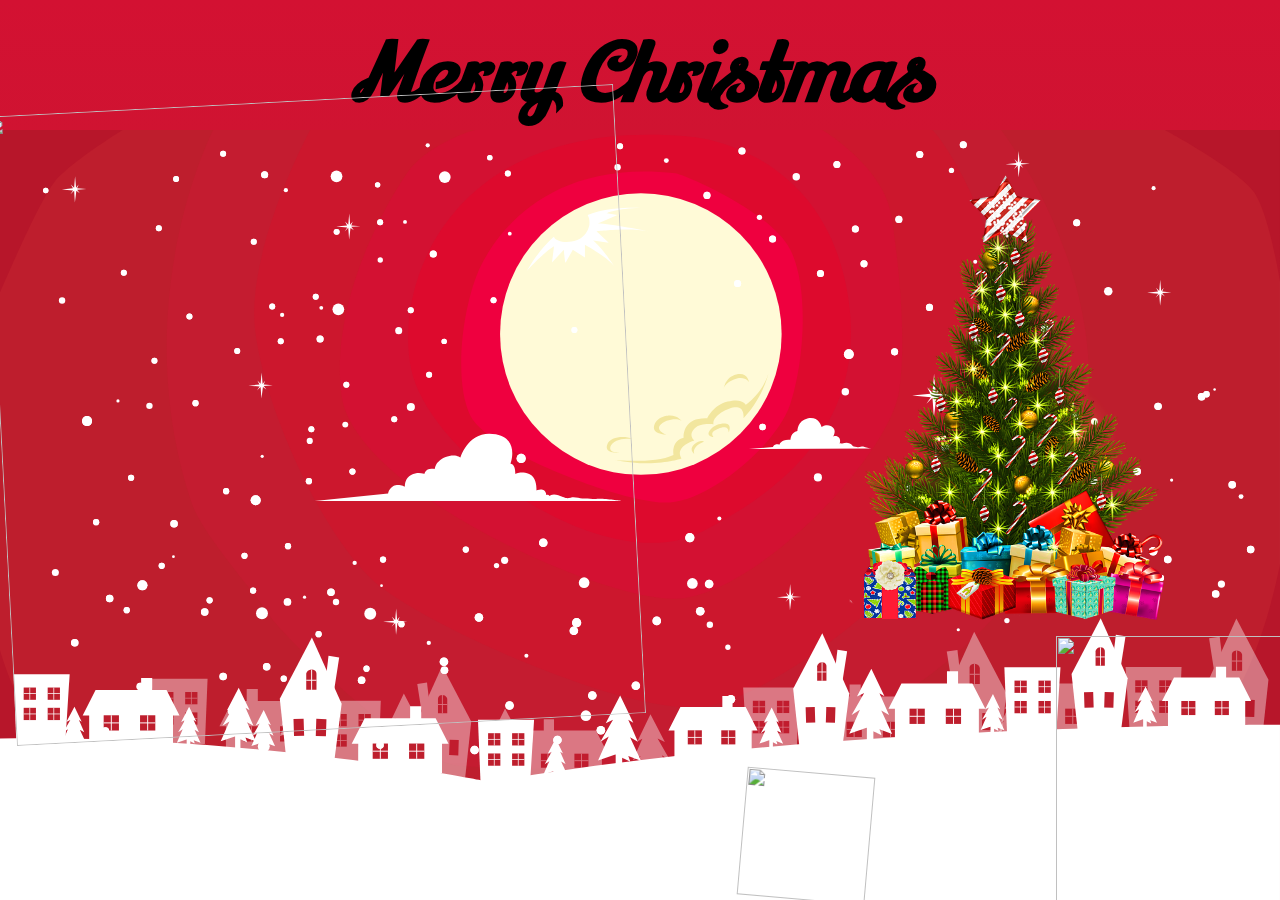
==== godjul.html @ 161b5fce "JUL(André)" ====
<!DOCTYPE <!DOCTYPE html>
<html>
<head>
    <meta charset="utf-8" />
    <meta http-equiv="X-UA-Compatible" content="IE=edge">
    <title>GOD JUL</title>
    <meta name="viewport" content="width=device-width, initial-scale=1">
    <link rel="stylesheet" type="text/css" media="screen" href="main.css" />
    <script src="main.js"></script>
    <link rel="stylesheet" href="./JULstyle.css">
    
</head>
<body>
    <section>
        <div class="box">
            <div class="tree tree_1"></div>
            <div class="snow"></div>
            <h1>Merry Christmas</h1>
            <img src="https://codecademy-content.s3.amazonaws.com/courses/web-beginner-en-9xjis/images/snowman.png" id="snowman">
            <img src="http://creativecollective.studio/code-examples/Christmas/res/snowmen-2.png" class="img-responsive snowmen">
            <img src="http://creativecollective.studio/code-examples/Christmas/res/large_reindeer-pulling-sleigh.png" class="img-responsive sleigh">
            <div class="santa"></div>





            <div class="container-svg">

                <?xml version="1.0" encoding="utf-8"?>
                <svg version="1.1" xmlns="http://www.w3.org/2000/svg" xmlns:xlink="http://www.w3.org/1999/xlink" x="0px" y="0px"
                     viewBox="0 0 1200 800" style="enable-background:new 0 0 1200 800;" xml:space="preserve">
                <style type="text/css">
                    .st0{fill:#BE1E2D;}
                    .st1{fill:#C41C30;}
                    .st2{fill:#CC172D;}
                    .st3{fill:#D31132;}
                    .st4{fill:#DD0A2D;}
                    .st5{fill:#EF003F;}
                    .st6{fill:#FFFFFF;}
                    .st7{opacity:0.4;}
                    .st8{opacity:0.4;fill:#FFFFFF;}
                    .st9{fill:#FFFAD7;}
                    .st10{fill:#F2E69E;}
                    .st11{fill:#B7162A;}
                    .st12{fill:#1A4D89;}
                    .st13{fill:#231F20;}
                    .st14{font-family:'MountainsofChristmas-Regular';}
                    .st15{font-size:75.9231px;}
                    .st16{fill:#4B4B4B;}
                </style>
                <g id="BACKGROUND">
                    <g>
                        <rect x="-851.1" class="st0" width="800" height="800"/>
                        <path class="st1" d="M-112.4,0c0,0,54.8,63.3,61.3,116.2l0.2,130.9c0,0-14.3,185.7-145,275.8s-379.5,76.9-424.9,73.1
                            c-45.4-3.7-168-124.5-179.1-143c-11.1-18.5-51.2-110.6-51.2-110.6V0H-112.4z"/>
                        <path class="st2" d="M-176.9,0c3.3,0,70.8,90.3,63.3,190.4c-7.5,100.1-75.6,197.4-91.8,226s-111.7,105.8-177.2,122.7
                            s-259.1-70.3-310.8-110.7C-745,388-802.8,262.2-811.4,187.1S-759.8,0-759.8,0H-176.9z"/>
                        <path class="st3" d="M-215.1,81.9c0,0,16.3,98.4,7.2,161.8s-137.3,194.8-210.5,195.8c-73.1,1-301.1-103.2-312.4-190.6
                            c-11.2-87.4,41.7-180,61.2-208.2S-606.1,0-606.1,0H-280C-280,0-221.1,35.2-215.1,81.9z"/>
                        <path class="st4" d="M-404,10.2c0,0,113.8,7.3,143.9,129.6C-230,262-302.8,335-393.5,380.7c-90.8,45.6-255-71.2-272-152.7
                            C-682.6,146.5-626.6-10.5-404,10.2z"/>
                        <path class="st5" d="M-417.8,44.5c7,0.8,88.8,35.1,107.5,71.2c18.7,36.1,12.7,108.7,0,145.7c-12.7,37-73.1,88.8-112.5,91.7
                            c-39.5,2.9-170-47.4-187-80.9c-16.9-33.5-7.3-106.8,9.9-141.4C-582.7,96.3-532.5,31.4-417.8,44.5z"/>
                        <circle class="st6" cx="-783.1" cy="56.4" r="2"/>
                        <circle class="st6" cx="-735.6" cy="43.4" r="5.5"/>
                        <circle class="st6" cx="-697.1" cy="51.4" r="2.5"/>
                        <circle class="st6" cx="-671.3" cy="86.2" r="1.8"/>
                        <circle class="st6" cx="-644.8" cy="116.2" r="3.3"/>
                        <circle class="st6" cx="-786.6" cy="173.4" r="2"/>
                        <circle class="st6" cx="-749.8" cy="166.7" r="1.7"/>
                        <circle class="st6" cx="-694.6" cy="121.9" r="2.5"/>
                        <circle class="st6" cx="-574.9" cy="40.7" r="2.8"/>
                        <circle class="st6" cx="-573.2" cy="97.2" r="1.8"/>
                        <circle class="st6" cx="-677.3" cy="188.1" r="3.3"/>
                        <circle class="st6" cx="-665.8" cy="259.7" r="3.8"/>
                        <circle class="st6" cx="-760.7" cy="291.5" r="2.9"/>
                        <circle class="st6" cx="-727.3" cy="276.2" r="2.8"/>
                        <circle class="st6" cx="-811.4" cy="347.1" r="4.7"/>
                        <circle class="st6" cx="-805.2" cy="305.9" r="1.5"/>
                        <circle class="st6" cx="-718.6" cy="405.9" r="2"/>
                        <circle class="st6" cx="-693.3" cy="427.2" r="1.3"/>
                        <circle class="st6" cx="-805.5" cy="453" r="5.6"/>
                        <circle class="st6" cx="-765.6" cy="438" r="1.5"/>
                        <circle class="st6" cx="-736.1" cy="442.5" r="3"/>
                        <circle class="st6" cx="-585.6" cy="408.4" r="2.5"/>
                        <circle class="st6" cx="-578" cy="403.4" r="3.4"/>
                        <circle class="st6" cx="-602.1" cy="457" r="4"/>
                        <circle class="st6" cx="-557.5" cy="492.9" r="1.9"/>
                        <ellipse class="st6" cx="-651.1" cy="370.7" rx="0" ry="2.3"/>
                        <circle class="st6" cx="-649.1" cy="480.9" r="2"/>
                        <circle class="st6" cx="-404.3" cy="382.2" r="4.3"/>
                        <circle class="st6" cx="-376.7" cy="364.3" r="1.9"/>
                        <circle class="st6" cx="-385.6" cy="463.9" r="3"/>
                        <circle class="st6" cx="-368.6" cy="484.9" r="2.5"/>
                        <circle class="st6" cx="-503.5" cy="424.4" r="5"/>
                        <circle class="st6" cx="-199.2" cy="335.8" r="3.4"/>
                        <circle class="st6" cx="-225.1" cy="413.4" r="3"/>
                        <circle class="st6" cx="-193.3" cy="426.1" r="1.7"/>
                        <ellipse class="st6" cx="-168.5" cy="456.7" rx="0" ry="0.8"/>
                        <circle class="st6" cx="-284.3" cy="325.7" r="3.8"/>
                        <circle class="st6" cx="-132.1" cy="255.9" r="3.5"/>
                        <circle class="st6" cx="-97.2" cy="284.5" r="4.6"/>
                        <ellipse class="st6" cx="-73.1" cy="334.1" rx="0" ry="1.7"/>
                        <circle class="st6" cx="-112.4" cy="383.4" r="1.2"/>
                        <circle class="st6" cx="-258.6" cy="245.4" r="3.5"/>
                        <circle class="st6" cx="-304.6" cy="43.9" r="3.5"/>
                        <ellipse class="st6" cx="-282.5" cy="47.4" rx="1.9" ry="0"/>
                        <circle class="st6" cx="-159.1" cy="37.9" r="2.5"/>
                        <circle class="st6" cx="-126.5" cy="65.3" r="2.1"/>
                        <circle class="st6" cx="-102.1" cy="84.9" r="2.5"/>
                        <circle class="st6" cx="-113.6" cy="150.4" r="4"/>
                        <circle class="st6" cx="-99" cy="157.2" r="2.8"/>
                        <circle class="st6" cx="-136.7" cy="123.6" r="1.9"/>
                        <ellipse class="st6" cx="-284.3" cy="86.4" rx="0" ry="4"/>
                        <circle class="st6" cx="-472.1" cy="34.9" r="3"/>
                        <circle class="st6" cx="-426.3" cy="28.7" r="2.3"/>
                        <circle class="st6" cx="-355.5" cy="19.7" r="3.3"/>
                        <circle class="st6" cx="-339.1" cy="81.9" r="2.5"/>
                        <circle class="st6" cx="-650.1" cy="14.4" r="2"/>
                        <circle class="st6" cx="-94.9" cy="346.2" r="2.3"/>
                        <circle class="st6" cx="-75.2" cy="420.4" r="4"/>
                        <circle class="st6" cx="-107.1" cy="459.9" r="2.5"/>
                        <circle class="st6" cx="-152.6" cy="468.5" r="1.5"/>
                        <ellipse class="st6" cx="-328.1" cy="512.9" rx="0" ry="1.5"/>
                        <g class="st7">
                            <g>
                                <polygon class="st6" points="-268,531 -254.6,531 -254.6,519.8 -244.2,519.8 -244.2,531 -234.8,531 -201.5,531 -189.4,554.9
                                    -195.4,554.9 -195.4,582.5 -234.8,582.5 -274.1,582.5 -274.1,554.9 -280.2,554.9 				"/>
                            </g>
                            <g>
                                <g>
                                    <rect x="-223.4" y="554.8" class="st0" width="14.3" height="14.3"/>
                                </g>
                                <g>
                                    <rect x="-216.7" y="554.8" class="st6" width="0.9" height="14.3"/>
                                </g>
                                <g>
                                    <rect x="-223.4" y="561.5" class="st6" width="14.3" height="0.9"/>
                                </g>
                            </g>
                            <g>
                                <g>
                                    <rect x="-257.5" y="554.8" class="st0" width="14.3" height="14.3"/>
                                </g>
                                <g>
                                    <rect x="-250.8" y="554.8" class="st6" width="0.9" height="14.3"/>
                                </g>
                                <g>
                                    <rect x="-257.5" y="561.5" class="st6" width="14.3" height="0.9"/>
                                </g>
                            </g>
                        </g>
                        <g class="st7">
                            <g>
                                <polygon class="st6" points="-833.2,522.1 -819.7,522.1 -819.7,510.9 -809.3,510.9 -809.3,522.1 -799.9,522.1 -766.7,522.1
                                    -754.5,546 -760.6,546 -760.6,573.6 -799.9,573.6 -839.3,573.6 -839.3,546 -845.3,546 				"/>
                            </g>
                            <g>
                                <g>
                                    <rect x="-788.6" y="545.8" class="st0" width="14.3" height="14.3"/>
                                </g>
                                <g>
                                    <rect x="-781.9" y="545.8" class="st6" width="0.9" height="14.3"/>
                                </g>
                                <g>
                                    <rect x="-788.6" y="552.5" class="st6" width="14.3" height="0.9"/>
                                </g>
                            </g>
                            <g>
                                <g>
                                    <rect x="-822.6" y="545.8" class="st0" width="14.3" height="14.3"/>
                                </g>
                                <g>
                                    <rect x="-815.9" y="545.8" class="st6" width="0.9" height="14.3"/>
                                </g>
                                <g>
                                    <rect x="-822.6" y="552.5" class="st6" width="14.3" height="0.9"/>
                                </g>
                            </g>
                        </g>
                        <g class="st7">
                            <g>
                                <polygon class="st6" points="-553.7,562.9 -541.3,562.9 -541.3,552.5 -531.7,552.5 -531.7,562.9 -523,562.9 -492.4,562.9
                                    -481.2,584.8 -486.8,584.8 -486.8,610.3 -523,610.3 -559.3,610.3 -559.3,584.8 -564.9,584.8 				"/>
                            </g>
                            <g>
                                <g>
                                    <rect x="-512.6" y="584.7" class="st0" width="13.2" height="13.2"/>
                                </g>
                                <g>
                                    <rect x="-506.4" y="584.7" class="st6" width="0.8" height="13.2"/>
                                </g>
                                <g>
                                    <rect x="-512.6" y="590.9" class="st6" width="13.2" height="0.8"/>
                                </g>
                            </g>
                            <g>
                                <g>
                                    <rect x="-543.9" y="584.7" class="st0" width="13.2" height="13.2"/>
                                </g>
                                <g>
                                    <rect x="-537.8" y="584.7" class="st6" width="0.8" height="13.2"/>
                                </g>
                                <g>
                                    <rect x="-543.9" y="590.9" class="st6" width="13.2" height="0.8"/>
                                </g>
                            </g>
                        </g>
                        <path class="st8" d="M-460.8,608.9l10.2-22l-7.3,4.2l9-20.5l-4.7,2.8l12.3-25.7l13.5,26l-6.8-3.3l11.8,20.7l-7.8-5l10,22.5
                            l-16.2-5.5c0,0-0.1,0-0.3,0.1v14.2c0,0-2.9,2.1-6.1,0v-11.2c-3.5,1.7-7.2,3.5-7.4,3.6c-0.5,0.2,1.7-5.3,1.7-5.3L-460.8,608.9z"/>
                        <path class="st8" d="M-690.5,566.2l10.2-22l-7.3,4.2l9-20.5l-4.7,2.8L-671,505l13.5,26l-6.8-3.3l11.8,20.7l-7.8-5l10,22.5
                            l-16.2-5.5c0,0-0.1,0-0.3,0.1v14.2c0,0-2.9,2.1-6.1,0v-11.2c-3.5,1.7-7.2,3.5-7.4,3.6c-0.5,0.2,1.7-5.3,1.7-5.3L-690.5,566.2z"/>
                        <path class="st8" d="M-97,572.5l8.4-18.1l-6,3.4l7.4-16.9l-3.8,2.3l10.2-21.1l11.1,21.4l-5.6-2.7l9.7,17l-6.5-4.1l8.2,18.5
                            l-13.3-4.5c0,0-0.1,0-0.2,0.1v11.7c0,0-2.4,1.8-5,0v-9.2c-2.9,1.4-5.9,2.9-6.1,2.9c-0.4,0.1,1.4-4.4,1.4-4.4L-97,572.5z"/>
                        <path class="st8" d="M-116.4,575l5.6-12.2l-4.1,2.3l5-11.4l-2.6,1.6l6.8-14.2l7.5,14.4l-3.7-1.8l6.5,11.5l-4.3-2.8l5.5,12.5
                            l-9-3.1c0,0-0.1,0-0.2,0.1v7.9c0,0-1.6,1.2-3.4,0v-6.2c-1.9,0.9-4,1.9-4.1,2c-0.3,0.1,0.9-3,0.9-3L-116.4,575z"/>
                        <path class="st8" d="M-588.2,576.2l5.6-12.2l-4.1,2.3l5-11.4l-2.6,1.6l6.8-14.2l7.5,14.4l-3.7-1.8l6.5,11.5l-4.3-2.8l5.5,12.5
                            l-9-3.1c0,0-0.1,0-0.2,0.1v7.9c0,0-1.6,1.2-3.4,0v-6.2c-1.9,0.9-4,1.9-4.1,2c-0.3,0.1,0.9-3,0.9-3L-588.2,576.2z"/>
                        <path class="st8" d="M-385.8,610.3l5.6-12.2l-4.1,2.3l5-11.4l-2.6,1.6l6.8-14.2l7.5,14.4l-3.7-1.8l6.5,11.5l-4.3-2.8l5.5,12.5
                            l-9-3.1c0,0-0.1,0-0.2,0.1v7.9c0,0-1.6,1.2-3.4,0v-6.2c-1.9,0.9-4,1.9-4.1,2c-0.3,0.1,0.9-3,0.9-3L-385.8,610.3z"/>
                        <path class="st8" d="M-796,562.9l5.6-12.2l-4.1,2.3l5-11.4l-2.6,1.6l6.8-14.2l7.5,14.4l-3.7-1.8l6.5,11.5l-4.3-2.8l5.5,12.5
                            l-9-3.1c0,0-0.1,0-0.2,0.1v7.9c0,0-1.6,1.2-3.4,0v-6.2c-1.9,0.9-4,1.9-4.1,2c-0.3,0.1,0.9-3,0.9-3L-796,562.9z"/>
                        <g class="st7">
                            <g>
                                <polygon class="st6" points="-114.1,587.1 -107.7,527.8 -137.8,470.4 -165.8,532.4 -158.8,587.1 				"/>
                            </g>
                            <g>
                                <polygon class="st6" points="-151.5,504.4 -153.4,487.4 -163.5,489 -158.6,519.9 -151.5,513.4 				"/>
                            </g>
                            <g>
                
                                    <rect x="-130.3" y="546.6" transform="matrix(-0.9995 -3.110370e-002 3.110370e-002 -0.9995 -268.3845 1105.0762)" class="st0" width="9.5" height="16"/>
                            </g>
                            <g>
                
                                    <rect x="-151.2" y="546.6" transform="matrix(0.9995 -3.110075e-002 3.110075e-002 0.9995 -17.3201 -4.2875)" class="st0" width="9.5" height="16"/>
                            </g>
                            <g>
                                <g>
                                    <path class="st0" d="M-132.5,504.3c0,0-0.8-3.9-5.2-3.9c-4.3,0-4.4,3.9-4.4,3.9v15h9.6V504.3z"/>
                                </g>
                                <g>
                                    <rect x="-138" y="500.3" class="st6" width="0.9" height="19"/>
                                </g>
                                <g>
                                    <rect x="-142.1" y="509.8" class="st6" width="9.6" height="0.9"/>
                                </g>
                            </g>
                        </g>
                        <g class="st7">
                            <g>
                                <polygon class="st6" points="-609.5,598 -603.7,544.2 -631,492.1 -656.3,548.4 -650,598 				"/>
                            </g>
                            <g>
                                <polygon class="st6" points="-643.4,523 -645.2,507.6 -654.3,509 -649.9,537.1 -643.4,531.2 				"/>
                            </g>
                            <g>
                
                                    <rect x="-624.2" y="561.3" transform="matrix(-0.9995 -3.120103e-002 3.120103e-002 -0.9995 -1257.2113 1117.5588)" class="st0" width="8.6" height="14.5"/>
                            </g>
                            <g>
                
                                    <rect x="-643.2" y="561.3" transform="matrix(0.9995 -3.120103e-002 3.120103e-002 0.9995 -18.0516 -19.656)" class="st0" width="8.6" height="14.5"/>
                            </g>
                            <g>
                                <g>
                                    <path class="st0" d="M-626.1,522.9c0,0-0.8-3.6-4.7-3.6c-3.9,0-4,3.6-4,3.6v13.6h8.7V522.9z"/>
                                </g>
                                <g>
                                    <rect x="-631.2" y="519.3" class="st6" width="0.8" height="17.2"/>
                                </g>
                                <g>
                                    <rect x="-634.8" y="527.9" class="st6" width="8.7" height="0.8"/>
                                </g>
                            </g>
                        </g>
                        <g class="st7">
                            <g>
                                <polygon class="st6" points="-304.2,583.9 -301.8,522.6 -354.3,522.6 -350.5,583.9 				"/>
                            </g>
                            <g>
                                <g>
                                    <g>
                                        <rect x="-322.7" y="535.1" class="st0" width="11.5" height="11.5"/>
                                    </g>
                                    <g>
                                        <rect x="-317.4" y="535.1" class="st6" width="0.7" height="11.5"/>
                                    </g>
                                    <g>
                                        <rect x="-322.7" y="540.4" class="st6" width="11.5" height="0.7"/>
                                    </g>
                                </g>
                                <g>
                                    <g>
                                        <rect x="-322.7" y="554.1" class="st0" width="11.5" height="11.5"/>
                                    </g>
                                    <g>
                                        <rect x="-317.4" y="554.1" class="st6" width="0.7" height="11.5"/>
                                    </g>
                                    <g>
                                        <rect x="-322.7" y="559.5" class="st6" width="11.5" height="0.7"/>
                                    </g>
                                </g>
                                <g>
                                    <g>
                                        <rect x="-345.3" y="554.1" class="st0" width="11.5" height="11.5"/>
                                    </g>
                                    <g>
                                        <rect x="-339.9" y="554.1" class="st6" width="0.7" height="11.5"/>
                                    </g>
                                    <g>
                                        <rect x="-345.3" y="559.5" class="st6" width="11.5" height="0.7"/>
                                    </g>
                                </g>
                                <g>
                                    <g>
                                        <rect x="-345.3" y="535.1" class="st0" width="11.5" height="11.5"/>
                                    </g>
                                    <g>
                                        <rect x="-339.9" y="535.1" class="st6" width="0.7" height="11.5"/>
                                    </g>
                                    <g>
                                        <rect x="-345.3" y="540.4" class="st6" width="11.5" height="0.7"/>
                                    </g>
                                </g>
                            </g>
                        </g>
                        <g class="st7">
                            <g>
                                <polygon class="st6" points="-687.8,578.4 -685.3,517.1 -737.9,517.1 -734,578.4 				"/>
                            </g>
                            <g>
                                <g>
                                    <g>
                                        <rect x="-706.3" y="529.6" class="st0" width="11.5" height="11.5"/>
                                    </g>
                                    <g>
                                        <rect x="-700.9" y="529.6" class="st6" width="0.7" height="11.5"/>
                                    </g>
                                    <g>
                                        <rect x="-706.3" y="535" class="st6" width="11.5" height="0.7"/>
                                    </g>
                                </g>
                                <g>
                                    <g>
                                        <rect x="-706.3" y="548.7" class="st0" width="11.5" height="11.5"/>
                                    </g>
                                    <g>
                                        <rect x="-700.9" y="548.7" class="st6" width="0.7" height="11.5"/>
                                    </g>
                                    <g>
                                        <rect x="-706.3" y="554" class="st6" width="11.5" height="0.7"/>
                                    </g>
                                </g>
                                <g>
                                    <g>
                                        <rect x="-728.8" y="548.7" class="st0" width="11.5" height="11.5"/>
                                    </g>
                                    <g>
                                        <rect x="-723.4" y="548.7" class="st6" width="0.7" height="11.5"/>
                                    </g>
                                    <g>
                                        <rect x="-728.8" y="554" class="st6" width="11.5" height="0.7"/>
                                    </g>
                                </g>
                                <g>
                                    <g>
                                        <rect x="-728.8" y="529.6" class="st0" width="11.5" height="11.5"/>
                                    </g>
                                    <g>
                                        <rect x="-723.4" y="529.6" class="st6" width="0.7" height="11.5"/>
                                    </g>
                                    <g>
                                        <rect x="-728.8" y="535" class="st6" width="11.5" height="0.7"/>
                                    </g>
                                </g>
                            </g>
                        </g>
                        <g>
                            <circle class="st9" cx="-450.1" cy="195.2" r="132"/>
                            <path class="st10" d="M-330.4,232c0,0-5.1,22.8-23.5,42.2c0,0,1.5-9.3-5.8-10.3c-7.3-1-24,8-22.3,16c0,0-12-2.3-18,4s0,11,0,11
                                s-19,5.7-12,17c0,0-24.3,9-62.7,1.3c0,0,38.3,3.7,55.2-4.7c0,0-2.5-13,9.5-16c0,0-2-19.5,22.3-18.4c0,0,5-11.9,19-15.6
                                c14-3.7,17,3,17,3S-336.3,251.3-330.4,232z"/>
                            <path class="st10" d="M-367.7,287.5c0,0,2.4-5.6-0.5-7.6c-2.9-2-12.4-0.8-17,5.2c-4.6,6,3.2,6.7,3.2,6.7s-2.9-3.2,0.4-5.6
                                C-378.4,283.9-367.9,278.8-367.7,287.5z"/>
                            <path class="st10" d="M-391,296.2c0,0-3.4-2.6-9,2.4c-5.6,5,0.1,9.1,0.1,9.1S-403.4,301-391,296.2z"/>
                            <path class="st10" d="M-423.3,271.7c0,0-11,0.3-14,8.5s7,9.1,12,9.8c0,0-11-3.8-6.8-9.2c4.3-5.4,17-7.4,20.3-3.7
                                C-411.8,277.2-414.8,271.4-423.3,271.7z"/>
                            <path class="st10" d="M-458.5,293.4c0,0-15.4-1.7-19.6,6c-4.3,7.7,9.3,7.2,9.3,7.2s-15.6,1.3-13.1-7.2
                                C-479.3,290.9-464.9,290.7-458.5,293.4z"/>
                            <path class="st10" d="M-348.9,240.2c0,0-3-5.4-11.2-3.3s-12.3,7.1-12.3,9.6c0,0,1-10.8,11.7-13.3S-348.9,240.2-348.9,240.2z"/>
                            <path class="st6" d="M-500.1,83.6c0,0,5.4,8.3-2.6,18.3c-8,10-27.5,8-28.9,2c0,0-11.8,8.7-25.4,32c0,0,14.9-16.7,25.4-23
                                l-1.9,15.3l11.1-12.1c0,0,1,13.1,1.7,12.1s6.7-12.1,6.7-12.1l11.4,7.4v-12c0,0,21.3,11.7,27.6,20.3c0,0-12.4-18.7-20-24.3
                                l14.7,2.2l-11.3-10.8c0,0,31.3-3.7,48.7,0c0,0-36.1-7.3-47.4-7.3l18.4-8l-10-1.7c0,0,8.9-4.3,32-5
                                C-450.1,76.9-480.4,74.9-500.1,83.6z"/>
                        </g>
                        <path class="st6" d="M-619.3,310.9c0,0,7.6-26.7,33.2-21.7c22.4,4.4,13.7,27.5,13.7,27.5s4.8-0.3,4.5,9.8c0,0,5.2-3.2,13,0
                            s6.8,15.3,6.8,15.3s8.4-3.6,9.3,4.2c0,0,1.7-1,3.2,1c0.7-0.5,2.8-2.4,8.1-0.6c6.7,2.3,6.9,3.3,11.5,2.2s8.7,1.3,11.8,0.8
                            s8.2,0.6,14.2,0.3s21.2,1.9,21.2,1.9H-756l68.9-6.8c0,0,0.3-4.4,4.9-7.1s10.8,0.5,10.8,0.5s-0.6-7.6,5.8-10.9s12.5-0.9,12.5-0.9
                            s0.8-6.6,9.8-4.6c0,0,0.1-7.1,9.5-11.1S-619.3,310.9-619.3,310.9z"/>
                        <path class="st6" d="M-348.9,303l22.6-1.8c0,0,1.3-3.7,6-2.2c0,0,1.6-5.4,10.4-4.5c0,0-0.1-6.8,6.5-8.3c0,0-0.3-9.5,9.3-11.8
                            c9.7-2.3,12.9,5.8,13.3,8.1c0,0,4-3.4,9.1-0.8s2.9,7.8,1.7,9.8c0,0,2.8-1.6,5.2,0.6c2.4,2.2,1,5.7,1,5.7s0.9-0.7,2.1,0.3
                            c0,0,6.7-3,10.4,2.3c0,0,1,0.3,3.5,0.8c2.5,0.6,4.8-0.7,6.6-0.3s5.3,1.9,7.5,1.7L-348.9,303z"/>
                        <g>
                            <g>
                                <g>
                                    <polygon class="st6" points="-632.9,540.8 -646.4,540.8 -646.4,529.6 -656.8,529.6 -656.8,540.8 -666.2,540.8 -699.5,540.8
                                        -711.6,564.6 -705.5,564.6 -705.5,592.3 -666.2,592.3 -626.9,592.3 -626.9,564.6 -620.8,564.6 					"/>
                                </g>
                                <g>
                                    <g>
                                        <rect x="-691.9" y="564.5" class="st0" width="14.3" height="14.3"/>
                                    </g>
                                    <g>
                                        <rect x="-685.2" y="564.5" class="st6" width="0.9" height="14.3"/>
                                    </g>
                                    <g>
                                        <rect x="-691.9" y="571.2" class="st6" width="14.3" height="0.9"/>
                                    </g>
                                </g>
                                <g>
                                    <g>
                                        <rect x="-657.8" y="564.5" class="st0" width="14.3" height="14.3"/>
                                    </g>
                                    <g>
                                        <rect x="-651.1" y="564.5" class="st6" width="0.9" height="14.3"/>
                                    </g>
                                    <g>
                                        <rect x="-657.8" y="571.2" class="st6" width="14.3" height="0.9"/>
                                    </g>
                                </g>
                            </g>
                            <g>
                                <g>
                                    <polygon class="st6" points="-143.6,515.2 -157.1,515.2 -157.1,503.9 -167.5,503.9 -167.5,515.2 -176.9,515.2 -210.1,515.2
                                        -222.3,539 -216.2,539 -216.2,566.6 -176.9,566.6 -137.6,566.6 -137.6,539 -131.5,539 					"/>
                                </g>
                                <g>
                                    <g>
                                        <rect x="-202.6" y="538.9" class="st0" width="14.3" height="14.3"/>
                                    </g>
                                    <g>
                                        <rect x="-195.9" y="538.9" class="st6" width="0.9" height="14.3"/>
                                    </g>
                                    <g>
                                        <rect x="-202.6" y="545.6" class="st6" width="14.3" height="0.9"/>
                                    </g>
                                </g>
                                <g>
                                    <g>
                                        <rect x="-168.5" y="538.9" class="st0" width="14.3" height="14.3"/>
                                    </g>
                                    <g>
                                        <rect x="-161.8" y="538.9" class="st6" width="0.9" height="14.3"/>
                                    </g>
                                    <g>
                                        <rect x="-168.5" y="545.6" class="st6" width="14.3" height="0.9"/>
                                    </g>
                                </g>
                            </g>
                            <g>
                                <g>
                                    <polygon class="st6" points="-351.9,539.1 -364.3,539.1 -364.3,528.7 -373.9,528.7 -373.9,539.1 -382.6,539.1 -413.2,539.1
                                        -424.4,561.1 -418.8,561.1 -418.8,586.5 -382.6,586.5 -346.3,586.5 -346.3,561.1 -340.7,561.1 					"/>
                                </g>
                                <g>
                                    <g>
                                        <rect x="-406.2" y="560.9" class="st0" width="13.2" height="13.2"/>
                                    </g>
                                    <g>
                                        <rect x="-400.1" y="560.9" class="st6" width="0.8" height="13.2"/>
                                    </g>
                                    <g>
                                        <rect x="-406.2" y="567.1" class="st6" width="13.2" height="0.8"/>
                                    </g>
                                </g>
                                <g>
                                    <g>
                                        <rect x="-374.9" y="560.9" class="st0" width="13.2" height="13.2"/>
                                    </g>
                                    <g>
                                        <rect x="-368.7" y="560.9" class="st6" width="0.8" height="13.2"/>
                                    </g>
                                    <g>
                                        <rect x="-374.9" y="567.1" class="st6" width="13.2" height="0.8"/>
                                    </g>
                                </g>
                            </g>
                            <path class="st6" d="M-450.1,591.3l-10.2-22l7.3,4.2l-9-20.5l4.7,2.8l-12.3-25.7l-13.5,26l6.8-3.3l-11.8,20.7l7.8-5l-10,22.5
                                l16.2-5.5c0,0,0.1,0,0.3,0.1v14.2c0,0,2.9,2.1,6.1,0v-11.2c3.5,1.7,7.2,3.5,7.4,3.6c0.5,0.2-1.7-5.3-1.7-5.3L-450.1,591.3z"/>
                            <path class="st6" d="M-214.7,560.1l-10.2-22l7.3,4.2l-9-20.5l4.7,2.8l-12.3-25.7l-13.5,26l6.8-3.3l-11.8,20.7l7.8-5l-10,22.5
                                l16.2-5.5c0,0,0.1,0,0.3,0.1v14.2c0,0,2.9,2.1,6.1,0v-11.2c3.5,1.7,7.2,3.5,7.4,3.6c0.5,0.2-1.7-5.3-1.7-5.3L-214.7,560.1z"/>
                            <path class="st6" d="M-808.2,566.4l-8.4-18.1l6,3.4l-7.4-16.9l3.8,2.3l-10.2-21.1l-11.1,21.4l5.6-2.7l-9.7,17l6.5-4.1l-8.2,18.5
                                l13.3-4.5c0,0,0.1,0,0.2,0.1v11.7c0,0,2.4,1.8,5,0v-9.2c2.9,1.4,5.9,2.9,6.1,2.9c0.4,0.1-1.4-4.4-1.4-4.4L-808.2,566.4z"/>
                            <path class="st6" d="M-788.8,568.9l-5.6-12.2l4.1,2.3l-5-11.4l2.6,1.6l-6.8-14.2l-7.5,14.4l3.7-1.8l-6.5,11.5l4.3-2.8l-5.5,12.5
                                l9-3.1c0,0,0.1,0,0.2,0.1v7.9c0,0,1.6,1.2,3.4,0v-6.2c1.9,0.9,4,1.9,4.1,2c0.3,0.1-0.9-3-0.9-3L-788.8,568.9z"/>
                            <path class="st6" d="M-316.9,570.1l-5.6-12.2l4.1,2.3l-5-11.4l2.6,1.6l-6.8-14.2l-7.5,14.4l3.7-1.8l-6.5,11.5l4.3-2.8l-5.5,12.5
                                l9-3.1c0,0,0.1,0,0.2,0.1v7.9c0,0,1.6,1.2,3.4,0v-6.2c1.9,0.9,4,1.9,4.1,2c0.3,0.1-0.9-3-0.9-3L-316.9,570.1z"/>
                            <path class="st6" d="M-519.4,604.3l-5.6-12.2l4.1,2.3l-5-11.4l2.6,1.6l-6.8-14.2l-7.5,14.4l3.7-1.8l-6.5,11.5l4.3-2.8l-5.5,12.5
                                l9-3.1c0,0,0.1,0,0.2,0.1v7.9c0,0,1.6,1.2,3.4,0v-6.2c1.9,0.9,4,1.9,4.1,2c0.3,0.1-0.9-3-0.9-3L-519.4,604.3z"/>
                            <path class="st6" d="M-109.2,556.8l-5.6-12.2l4.1,2.3l-5-11.4l2.6,1.6l-6.8-14.2l-7.5,14.4l3.7-1.8l-6.5,11.5l4.3-2.8l-5.5,12.5
                                l9-3.1c0,0,0.1,0,0.2,0.1v7.9c0,0,1.6,1.2,3.4,0v-6.2c1.9,0.9,4,1.9,4.1,2c0.3,0.1-0.9-3-0.9-3L-109.2,556.8z"/>
                            <g>
                                <g>
                                    <polygon class="st6" points="-782.4,592.6 -788.8,533.3 -758.7,475.9 -730.8,537.9 -737.8,592.6 					"/>
                                </g>
                                <g>
                                    <polygon class="st6" points="-745.1,510 -743.1,493 -733.1,494.5 -737.9,525.5 -745.1,518.9 					"/>
                                </g>
                                <g>
                
                                        <rect x="-775.7" y="552.1" transform="matrix(0.9995 -3.110403e-002 3.110403e-002 0.9995 -17.7957 -23.7082)" class="st0" width="9.5" height="16"/>
                                </g>
                                <g>
                
                                        <rect x="-754.8" y="552.1" transform="matrix(-0.9995 -3.110043e-002 3.110043e-002 -0.9995 -1517.1516 1096.6885)" class="st0" width="9.5" height="16"/>
                                </g>
                                <g>
                                    <g>
                                        <path class="st0" d="M-764,509.8c0,0,0.8-3.9,5.2-3.9s4.4,3.9,4.4,3.9v15h-9.6V509.8z"/>
                                    </g>
                                    <g>
                                        <rect x="-759.4" y="505.9" class="st6" width="0.9" height="19"/>
                                    </g>
                                    <g>
                                        <rect x="-764" y="515.4" class="st6" width="9.6" height="0.9"/>
                                    </g>
                                </g>
                            </g>
                            <g>
                                <g>
                                    <polygon class="st6" points="-301.7,577.8 -307.5,524 -280.2,471.9 -254.8,528.2 -261.2,577.8 					"/>
                                </g>
                                <g>
                                    <polygon class="st6" points="-267.8,502.8 -266,487.3 -256.9,488.7 -261.3,516.8 -267.8,510.9 					"/>
                                </g>
                                <g>
                
                                        <rect x="-295.6" y="541.1" transform="matrix(0.9995 -3.118942e-002 3.118942e-002 0.9995 -17.2443 -8.8186)" class="st0" width="8.6" height="14.5"/>
                                </g>
                                <g>
                
                                        <rect x="-276.6" y="541.1" transform="matrix(-0.9995 -3.118937e-002 3.118937e-002 -0.9995 -561.6312 1087.9279)" class="st0" width="8.6" height="14.5"/>
                                </g>
                                <g>
                                    <g>
                                        <path class="st0" d="M-285,502.7c0,0,0.8-3.6,4.7-3.6c3.9,0,4,3.6,4,3.6v13.6h-8.7V502.7z"/>
                                    </g>
                                    <g>
                                        <rect x="-280.8" y="499.1" class="st6" width="0.8" height="17.2"/>
                                    </g>
                                    <g>
                                        <rect x="-285" y="507.7" class="st6" width="8.7" height="0.8"/>
                                    </g>
                                </g>
                            </g>
                            <g>
                                <g>
                                    <polygon class="st6" points="-600.5,614.3 -602.9,553 -550.4,553 -554.3,614.3 					"/>
                                </g>
                                <g>
                                    <g>
                                        <g>
                                            <rect x="-593.5" y="565.5" class="st0" width="11.5" height="11.5"/>
                                        </g>
                                        <g>
                                            <rect x="-588.1" y="565.5" class="st6" width="0.7" height="11.5"/>
                                        </g>
                                        <g>
                                            <rect x="-593.5" y="570.9" class="st6" width="11.5" height="0.7"/>
                                        </g>
                                    </g>
                                    <g>
                                        <g>
                                            <rect x="-593.5" y="584.5" class="st0" width="11.5" height="11.5"/>
                                        </g>
                                        <g>
                                            <rect x="-588.1" y="584.5" class="st6" width="0.7" height="11.5"/>
                                        </g>
                                        <g>
                                            <rect x="-593.5" y="589.9" class="st6" width="11.5" height="0.7"/>
                                        </g>
                                    </g>
                                    <g>
                                        <g>
                                            <rect x="-571" y="584.5" class="st0" width="11.5" height="11.5"/>
                                        </g>
                                        <g>
                                            <rect x="-565.6" y="584.5" class="st6" width="0.7" height="11.5"/>
                                        </g>
                                        <g>
                                            <rect x="-571" y="589.9" class="st6" width="11.5" height="0.7"/>
                                        </g>
                                    </g>
                                    <g>
                                        <g>
                                            <rect x="-571" y="565.5" class="st0" width="11.5" height="11.5"/>
                                        </g>
                                        <g>
                                            <rect x="-565.6" y="565.5" class="st6" width="0.7" height="11.5"/>
                                        </g>
                                        <g>
                                            <rect x="-571" y="570.9" class="st6" width="11.5" height="0.7"/>
                                        </g>
                                    </g>
                                </g>
                            </g>
                            <g>
                                <g>
                                    <polygon class="st6" points="-108.7,560.2 -111.1,498.9 -58.6,498.9 -62.5,560.2 					"/>
                                </g>
                                <g>
                                    <g>
                                        <g>
                                            <rect x="-101.7" y="511.4" class="st0" width="11.5" height="11.5"/>
                                        </g>
                                        <g>
                                            <rect x="-96.3" y="511.4" class="st6" width="0.7" height="11.5"/>
                                        </g>
                                        <g>
                                            <rect x="-101.7" y="516.8" class="st6" width="11.5" height="0.7"/>
                                        </g>
                                    </g>
                                    <g>
                                        <g>
                                            <rect x="-101.7" y="530.5" class="st0" width="11.5" height="11.5"/>
                                        </g>
                                        <g>
                                            <rect x="-96.3" y="530.5" class="st6" width="0.7" height="11.5"/>
                                        </g>
                                        <g>
                                            <rect x="-101.7" y="535.9" class="st6" width="11.5" height="0.7"/>
                                        </g>
                                    </g>
                                    <g>
                                        <g>
                                            <rect x="-79.2" y="530.5" class="st0" width="11.5" height="11.5"/>
                                        </g>
                                        <g>
                                            <rect x="-73.8" y="530.5" class="st6" width="0.7" height="11.5"/>
                                        </g>
                                        <g>
                                            <rect x="-79.2" y="535.9" class="st6" width="11.5" height="0.7"/>
                                        </g>
                                    </g>
                                    <g>
                                        <g>
                                            <rect x="-79.2" y="511.4" class="st0" width="11.5" height="11.5"/>
                                        </g>
                                        <g>
                                            <rect x="-73.8" y="511.4" class="st6" width="0.7" height="11.5"/>
                                        </g>
                                        <g>
                                            <rect x="-79.2" y="516.8" class="st6" width="11.5" height="0.7"/>
                                        </g>
                                    </g>
                                </g>
                            </g>
                        </g>
                        <path class="st6" d="M-51.1,557.6c0,0-281.8-2-493.9,53.6c0,0-145.8-44.7-306.1-40.7V800h800V557.6z"/>
                        <polygon class="st6" points="-176.9,246.3 -175.3,228.5 -173.9,246.3 -169.9,241.2 -172.2,247.3 -157.9,248.5 -172.2,249.5
                            -168,255 -173.3,251.1 -175.6,269.2 -176.9,251.1 -182.6,256.6 -178.4,250.5 -195.9,249 -178.7,247.3 -181.9,241.1 		"/>
                        <polygon class="st6" points="-724.6,88.9 -723.7,78.2 -722.8,88.9 -720.4,85.8 -721.8,89.5 -713.2,90.2 -721.8,90.8 -719.3,94.1
                            -722.5,91.8 -723.8,102.7 -724.6,91.7 -728,95.1 -725.5,91.4 -736,90.5 -725.7,89.5 -727.6,85.8 		"/>
                        <polygon class="st6" points="-680.6,459.4 -679.7,448.7 -678.8,459.4 -676.4,456.3 -677.8,460 -669.2,460.7 -677.8,461.3
                            -675.3,464.6 -678.5,462.3 -679.8,473.2 -680.6,462.2 -684,465.6 -681.5,461.9 -692,461 -681.7,460 -683.6,456.3 		"/>
                        <polygon class="st6" points="-311.2,436.4 -310.3,425.7 -309.4,436.4 -307,433.3 -308.4,437 -299.8,437.7 -308.4,438.3
                            -305.9,441.6 -309.1,439.3 -310.5,450.2 -311.2,439.3 -314.7,442.6 -312.2,438.9 -322.7,438 -312.3,437 -314.3,433.3 		"/>
                        <polygon class="st6" points="-97,30.4 -96,19.7 -95.1,30.4 -92.8,27.3 -94.1,31 -85.5,31.7 -94.2,32.3 -91.6,35.6 -94.8,33.3
                            -96.2,44.2 -97,33.2 -100.4,36.6 -97.9,32.9 -108.4,32 -98,31 -100,27.3 		"/>
                        <polygon class="st6" points="-806.7,238 -805.8,227.4 -804.9,238.1 -802.5,235 -803.9,238.6 -795.3,239.4 -803.9,239.9
                            -801.4,243.3 -804.6,240.9 -806,251.8 -806.7,240.9 -810.2,244.3 -807.7,240.5 -818.2,239.7 -807.8,238.6 -809.8,234.9 		"/>
                    </g>
                    <rect class="st6" width="1200" height="800"/>
                    <rect class="st0" width="1200" height="800"/>
                    <path class="st1" d="M938.6,0c0,0,87.4,112.9,82.2,245.9c-3,77.8-35,186.9-165.7,277S475.6,599.8,430.2,596
                        c-45.4-3.7-168-124.5-179.1-143c-11.1-18.5-61.6-74.1-71.3-103C117,161.9,199.9,0,199.9,0H938.6z"/>
                    <path class="st2" d="M873.8,0.1c3.3,0,70.8,90.3,63.3,190.4c-7.5,100.1-75.6,197.4-91.8,226c-16.2,28.6-111.7,105.8-177.2,122.7
                        c-65.5,16.9-259.1-70.3-310.8-110.7c-51.7-40.4-109.5-166.3-118.1-241.3S290.9,0.1,290.9,0.1H873.8z"/>
                    <path class="st3" d="M835.9,81.9c0,0,16.3,98.4,7.2,161.8c-9.1,63.3-137.3,194.8-210.5,195.8c-73.1,1-301.1-103.2-312.4-190.6
                        s41.7-180,61.2-208.2S444.9,0,444.9,0H771C771,0,829.9,35.2,835.9,81.9z"/>
                    <path class="st4" d="M647,6.3c0,0,113.8,7.3,143.9,129.6c30.1,122.3-42.7,195.3-133.4,240.9c-90.8,45.6-255-71.2-272-152.7
                        C368.4,142.5,424.3-14.4,647,6.3z"/>
                    <path class="st5" d="M633.2,40.6c7,0.8,88.8,35.1,107.5,71.2c18.7,36.1,12.7,108.7,0,145.7c-12.7,37-73.1,88.8-112.5,91.7
                        c-39.5,2.9-170-47.4-187-80.9c-16.9-33.5-7.3-106.8,9.9-141.4C468.3,92.4,518.5,27.5,633.2,40.6z"/>
                    <path class="st6" d="M431.7,307c0,0,7.6-26.7,33.2-21.7c22.4,4.4,13.7,27.5,13.7,27.5s4.8-0.3,4.5,9.8c0,0,5.2-3.2,13,0
                        c7.8,3.2,6.8,15.3,6.8,15.3s8.4-3.6,9.3,4.2c0,0,1.7-1,3.2,1c0.7-0.5,2.8-2.4,8.1-0.6c6.7,2.3,6.9,3.3,11.5,2.2s8.7,1.3,11.8,0.8
                        s8.2,0.6,14.2,0.3s21.2,1.9,21.2,1.9H295l68.9-6.8c0,0,0.3-4.4,4.9-7.1s10.8,0.5,10.8,0.5s-0.6-7.6,5.8-10.9s12.5-0.9,12.5-0.9
                        s0.8-6.6,9.8-4.6c0,0,0.1-7.1,9.5-11.1S431.7,307,431.7,307z"/>
                    <path class="st6" d="M702.1,299l22.6-1.8c0,0,1.3-3.7,6-2.2c0,0,1.6-5.4,10.4-4.5c0,0-0.1-6.8,6.5-8.3c0,0-0.3-9.5,9.3-11.8
                        c9.7-2.3,12.9,5.8,13.3,8.1c0,0,4-3.4,9.1-0.8c5.1,2.7,2.9,7.8,1.7,9.8c0,0,2.8-1.6,5.2,0.6c2.4,2.2,1,5.7,1,5.7s0.9-0.7,2.1,0.3
                        c0,0,6.7-3,10.4,2.3c0,0,1,0.3,3.5,0.8c2.5,0.6,4.8-0.7,6.6-0.3s5.3,1.9,7.5,1.7L702.1,299z"/>
                    <path class="st11" d="M1092,0c0,0,69.8,37.6,83.9,58.6S1200,142,1200,142V0H1092z"/>
                    <path class="st11" d="M1200,407.2c0,0-23.1,131.2-84.5,173.5c-61.4,42.2-52.6,57.9-52.6,57.9l137.2-20V407.2z"/>
                    <path class="st11" d="M115,0c0,0-48.8,30-63.9,48.7C36,67.3,0,152.5,0,152.5V0H115z"/>
                    <path class="st11" d="M0,487.8c0,0,25.3,88.7,68.7,111.7c43.4,23,58.3,40.5,61.8,41.3C134,641.5,0,641.2,0,641.2V487.8z"/>
                    <circle class="st6" cx="268" cy="56.4" r="2"/>
                    <circle class="st6" cx="379.7" cy="86.2" r="1.8"/>
                    <circle class="st6" cx="264.5" cy="173.4" r="2"/>
                    <circle class="st6" cx="301.2" cy="166.7" r="1.8"/>
                    <circle class="st6" cx="356.5" cy="121.9" r="2.5"/>
                    <circle class="st6" cx="477.9" cy="97.2" r="1.8"/>
                    <circle class="st6" cx="373.8" cy="188.1" r="3.3"/>
                    <circle class="st6" cx="290.4" cy="291.5" r="2.9"/>
                    <circle class="st6" cx="323.7" cy="276.2" r="2.8"/>
                    <circle class="st6" cx="245.8" cy="305.9" r="1.5"/>
                    <circle class="st6" cx="332.5" cy="405.9" r="2"/>
                    <circle class="st6" cx="357.7" cy="427.2" r="1.3"/>
                    <circle class="st6" cx="162.6" cy="400" r="1.3"/>
                    <circle class="st6" cx="285.5" cy="438" r="1.5"/>
                    <circle class="st6" cx="315" cy="442.5" r="3"/>
                    <circle class="st6" cx="58.2" cy="159.9" r="3"/>
                    <circle class="st6" cx="465.5" cy="408.4" r="2.5"/>
                    <circle class="st6" cx="473.1" cy="403.4" r="3.4"/>
                    <circle class="st6" cx="493.5" cy="492.9" r="1.9"/>
                    <ellipse class="st6" cx="400" cy="370.7" rx="0" ry="2.3"/>
                    <circle class="st6" cx="402" cy="480.9" r="2"/>
                    <circle class="st6" cx="674.4" cy="364.3" r="1.9"/>
                    <circle class="st6" cx="682.4" cy="484.9" r="2.5"/>
                    <circle class="st6" cx="860.2" cy="423.7" r="1.7"/>
                    <ellipse class="st6" cx="882.6" cy="456.7" rx="0" ry="0.8"/>
                    <ellipse class="st6" cx="978" cy="334.1" rx="0" ry="1.7"/>
                    <circle class="st6" cx="938.7" cy="383.4" r="1.2"/>
                    <circle class="st6" cx="792.5" cy="245.4" r="3.5"/>
                    <ellipse class="st6" cx="768.6" cy="47.4" rx="1.9" ry="0"/>
                    <circle class="st6" cx="892" cy="37.9" r="2.5"/>
                    <circle class="st6" cx="924.6" cy="65.3" r="2.1"/>
                    <circle class="st6" cx="949" cy="84.9" r="2.5"/>
                    <circle class="st6" cx="914.3" cy="123.6" r="1.9"/>
                    <ellipse class="st6" cx="766.8" cy="86.4" rx="0" ry="4"/>
                    <circle class="st6" cx="579" cy="34.9" r="3"/>
                    <circle class="st6" cx="624.7" cy="28.7" r="2.3"/>
                    <circle class="st6" cx="51.9" cy="414.9" r="3.3"/>
                    <circle class="st6" cx="712" cy="81.9" r="2.5"/>
                    <circle class="st6" cx="401" cy="14.4" r="2"/>
                    <circle class="st6" cx="958.6" cy="343.8" r="2.3"/>
                    <circle class="st6" cx="1065.1" cy="423.7" r="1.7"/>
                    <circle class="st6" cx="1163.5" cy="343.7" r="2.3"/>
                    <circle class="st6" cx="944" cy="459.9" r="2.5"/>
                    <circle class="st6" cx="898.4" cy="468.5" r="1.5"/>
                    <circle class="st6" cx="1138.7" cy="243.2" r="1.2"/>
                    <circle class="st6" cx="1098.4" cy="328.2" r="1.5"/>
                    <ellipse class="st6" cx="723" cy="512.9" rx="0" ry="1.5"/>
                    <g class="st7">
                        <g>
                            <polygon class="st6" points="783.1,531 796.5,531 796.5,519.8 806.9,519.8 806.9,531 816.3,531 849.6,531 861.7,554.9
                                855.7,554.9 855.7,582.5 816.3,582.5 777,582.5 777,554.9 770.9,554.9 			"/>
                        </g>
                        <g>
                            <g>
                                <rect x="827.7" y="554.8" class="st0" width="14.3" height="14.3"/>
                            </g>
                            <g>
                                <rect x="834.4" y="554.8" class="st6" width="0.9" height="14.3"/>
                            </g>
                            <g>
                                <rect x="827.7" y="561.5" class="st6" width="14.3" height="0.9"/>
                            </g>
                        </g>
                        <g>
                            <g>
                                <polygon class="st0" points="793.6,569.1 808,569 808,554.6 793.6,554.8 				"/>
                            </g>
                            <g>
                                <rect x="800.3" y="554.8" class="st6" width="0.9" height="14.3"/>
                            </g>
                            <g>
                                <rect x="793.6" y="561.5" class="st6" width="14.3" height="0.9"/>
                            </g>
                        </g>
                    </g>
                    <g class="st7">
                        <g>
                            <polygon class="st6" points="954,518.8 967.4,518.8 967.4,507.5 977.8,507.5 977.8,518.8 987.2,518.8 1020.5,518.8 1032.6,542.6
                                1026.6,542.6 1026.6,570.2 987.2,570.2 947.9,570.2 947.9,542.6 941.8,542.6 			"/>
                        </g>
                        <g>
                            <g>
                                <rect x="998.6" y="542.5" class="st0" width="14.3" height="14.3"/>
                            </g>
                            <g>
                                <rect x="1005.3" y="542.5" class="st6" width="0.9" height="14.3"/>
                            </g>
                            <g>
                                <rect x="998.6" y="549.2" class="st6" width="14.3" height="0.9"/>
                            </g>
                        </g>
                        <g>
                            <g>
                                <polygon class="st12" points="964.5,556.8 978.9,556.7 978.9,542.3 964.5,542.5 				"/>
                            </g>
                            <g>
                                <rect x="971.2" y="542.5" class="st6" width="0.9" height="14.3"/>
                            </g>
                            <g>
                                <rect x="964.5" y="549.2" class="st6" width="14.3" height="0.9"/>
                            </g>
                        </g>
                    </g>
                    <g class="st7">
                        <g>
                            <polygon class="st6" points="217.9,535.3 231.3,535.3 231.3,524 241.7,524 241.7,535.3 251.2,535.3 284.4,535.3 296.6,559.1
                                290.5,559.1 290.5,586.7 251.2,586.7 211.8,586.7 211.8,559.1 205.7,559.1 			"/>
                        </g>
                        <g>
                            <g>
                                <rect x="262.5" y="559" class="st0" width="14.3" height="14.3"/>
                            </g>
                            <g>
                                <rect x="269.2" y="559" class="st6" width="0.9" height="14.3"/>
                            </g>
                            <g>
                                <rect x="262.5" y="565.7" class="st6" width="14.3" height="0.9"/>
                            </g>
                        </g>
                        <g>
                            <g>
                                <rect x="228.5" y="559" class="st0" width="14.3" height="14.3"/>
                            </g>
                            <g>
                                <rect x="235.2" y="559" class="st6" width="0.9" height="14.3"/>
                            </g>
                            <g>
                                <rect x="228.5" y="565.7" class="st6" width="14.3" height="0.9"/>
                            </g>
                        </g>
                    </g>
                    <g class="st7">
                        <g>
                            <polygon class="st6" points="497.4,562.9 509.8,562.9 509.8,552.5 519.4,552.5 519.4,562.9 528.1,562.9 558.7,562.9 569.9,584.8
                                564.3,584.8 564.3,610.3 528.1,610.3 491.8,610.3 491.8,584.8 486.2,584.8 			"/>
                        </g>
                        <g>
                            <g>
                                <rect x="538.5" y="584.7" class="st0" width="13.2" height="13.2"/>
                            </g>
                            <g>
                                <rect x="544.7" y="584.7" class="st6" width="0.8" height="13.2"/>
                            </g>
                            <g>
                                <rect x="538.5" y="590.9" class="st6" width="13.2" height="0.8"/>
                            </g>
                        </g>
                        <g>
                            <g>
                                <rect x="507.1" y="584.7" class="st0" width="13.2" height="13.2"/>
                            </g>
                            <g>
                                <rect x="513.3" y="584.7" class="st6" width="0.8" height="13.2"/>
                            </g>
                            <g>
                                <rect x="507.1" y="590.9" class="st6" width="13.2" height="0.8"/>
                            </g>
                        </g>
                    </g>
                    <path class="st8" d="M590.3,608.9l10.2-22l-7.3,4.2l9-20.5l-4.7,2.8l12.3-25.7l13.5,26l-6.8-3.3l11.8,20.7l-7.8-5l10,22.5
                        l-16.2-5.5c0,0-0.1,0-0.3,0.1v14.2c0,0-2.9,2.1-6.1,0v-11.2c-3.5,1.7-7.2,3.5-7.4,3.6c-0.5,0.2,1.7-5.3,1.7-5.3L590.3,608.9z"/>
                    <path class="st8" d="M359.1,589.5l10.2-22l-7.3,4.2l9-20.5l-4.7,2.8l12.3-25.7l13.5,26l-6.8-3.3l11.8,20.7l-7.8-5l10,22.5
                        l-16.2-5.5c0,0-0.1,0-0.3,0.1V598c0,0-2.9,2.1-6.1,0v-11.2c-3.5,1.7-7.2,3.5-7.4,3.6c-0.5,0.2,1.7-5.3,1.7-5.3L359.1,589.5z"/>
                    <path class="st8" d="M954.1,572.5l8.4-18.1l-6,3.4l7.4-16.9l-3.8,2.3l10.2-21.1l11.1,21.4l-5.6-2.7l9.7,17l-6.5-4.1l8.2,18.5
                        l-13.3-4.5c0,0-0.1,0-0.2,0.1v11.7c0,0-2.4,1.8-5,0v-9.2c-2.9,1.4-5.9,2.9-6.1,2.9c-0.4,0.1,1.4-4.4,1.4-4.4L954.1,572.5z"/>
                    <path class="st8" d="M934.7,575l5.6-12.2l-4.1,2.3l5-11.4l-2.6,1.6l6.8-14.2l7.5,14.4l-3.7-1.8l6.5,11.5l-4.3-2.8l5.5,12.5l-9-3.1
                        c0,0-0.1,0-0.2,0.1v7.9c0,0-1.6,1.2-3.4,0v-6.2c-1.9,0.9-4,1.9-4.1,2c-0.3,0.1,0.9-3,0.9-3L934.7,575z"/>
                    <path class="st8" d="M462.8,576.2l5.6-12.2l-4.1,2.3l5-11.4l-2.6,1.6l6.8-14.2l7.5,14.4l-3.7-1.8l6.5,11.5l-4.3-2.8l5.5,12.5
                        l-9-3.1c0,0-0.1,0-0.2,0.1v7.9c0,0-1.6,1.2-3.4,0v-6.2c-1.9,0.9-4,1.9-4.1,2c-0.3,0.1,0.9-3,0.9-3L462.8,576.2z"/>
                    <path class="st8" d="M665.3,610.3l5.6-12.2l-4.1,2.3l5-11.4l-2.6,1.6l6.8-14.2l7.5,14.4l-3.7-1.8l6.5,11.5l-4.3-2.8l5.5,12.5
                        l-9-3.1c0,0-0.1,0-0.2,0.1v7.9c0,0-1.6,1.2-3.4,0v-6.2c-1.9,0.9-4,1.9-4.1,2c-0.3,0.1,0.9-3,0.9-3L665.3,610.3z"/>
                    <path class="st8" d="M262.3,568.4l5.6-12.2l-4.1,2.3l5-11.4l-2.6,1.6l6.8-14.2l7.5,14.4l-3.7-1.8l6.5,11.5l-4.3-2.8l5.5,12.5
                        l-9-3.1c0,0-0.1,0-0.2,0.1v7.9c0,0-1.6,1.2-3.4,0v-6.2c-1.9,0.9-4,1.9-4.1,2c-0.3,0.1,0.9-3,0.9-3L262.3,568.4z"/>
                    <g class="st7">
                        <g>
                            <polygon class="st6" points="937,587.1 943.4,527.8 913.3,470.4 885.3,532.4 892.3,587.1 			"/>
                        </g>
                        <g>
                            <polygon class="st6" points="899.6,504.4 897.6,487.4 887.6,489 892.5,519.9 899.6,513.4 			"/>
                        </g>
                        <g>
                
                                <rect x="920.8" y="546.6" transform="matrix(-0.9995 -3.110403e-002 3.110403e-002 -0.9995 1833.2845 1137.7682)" class="st0" width="9.5" height="16"/>
                        </g>
                        <g>
                
                                <rect x="899.9" y="546.6" transform="matrix(0.9995 -3.110042e-002 3.110042e-002 0.9995 -16.8115 28.4018)" class="st0" width="9.5" height="16"/>
                        </g>
                        <g>
                            <g>
                                <path class="st0" d="M918.6,504.3c0,0-0.8-3.9-5.2-3.9c-4.3,0-4.4,3.9-4.4,3.9v15h9.6V504.3z"/>
                            </g>
                            <g>
                                <rect x="913.1" y="500.3" class="st6" width="0.9" height="19"/>
                            </g>
                            <g>
                                <rect x="909" y="509.8" class="st6" width="9.6" height="0.9"/>
                            </g>
                        </g>
                    </g>
                    <g class="st7">
                        <g>
                            <polygon class="st6" points="1182.8,574.6 1189.2,515.3 1159.1,458 1131.2,519.9 1138.2,574.6 			"/>
                        </g>
                        <g>
                            <polygon class="st6" points="1145.5,492 1143.5,475 1133.5,476.5 1138.3,507.5 1145.5,501 			"/>
                        </g>
                        <g>
                
                                <rect x="1166.6" y="534.2" transform="matrix(-0.9995 -3.110403e-002 3.110403e-002 -0.9995 2325.2869 1120.5331)" class="st0" width="9.5" height="16"/>
                        </g>
                        <g>
                
                                <rect x="1145.7" y="534.2" transform="matrix(0.9995 -3.110042e-002 3.110042e-002 0.9995 -16.3055 36.0424)" class="st0" width="9.5" height="16"/>
                        </g>
                        <g>
                            <g>
                                <path class="st0" d="M1164.5,491.9c0,0-0.8-3.9-5.2-3.9s-4.4,3.9-4.4,3.9v15h9.6V491.9z"/>
                            </g>
                            <g>
                                <rect x="1158.9" y="487.9" class="st6" width="0.9" height="19"/>
                            </g>
                            <g>
                                <rect x="1154.9" y="497.4" class="st6" width="9.6" height="0.9"/>
                            </g>
                        </g>
                    </g>
                    <g class="st7">
                        <g>
                            <polygon class="st6" points="436,608.3 441.8,554.5 414.5,502.4 389.1,558.7 395.5,608.3 			"/>
                        </g>
                        <g>
                            <polygon class="st6" points="402.1,533.3 400.3,517.9 391.2,519.3 395.6,547.4 402.1,541.5 			"/>
                        </g>
                        <g>
                
                                <rect x="421.3" y="571.6" transform="matrix(-0.9995 -3.130547e-002 3.130547e-002 -0.9995 832.8497 1170.8131)" class="st0" width="8.6" height="14.5"/>
                        </g>
                        <g>
                
                                <rect x="402.3" y="571.6" transform="matrix(0.9995 -3.130547e-002 3.130547e-002 0.9995 -17.923 13.0133)" class="st0" width="8.6" height="14.5"/>
                        </g>
                        <g>
                            <g>
                                <path class="st0" d="M419.3,533.2c0,0-0.8-3.6-4.7-3.6c-3.9,0-4,3.6-4,3.6v13.6h8.7V533.2z"/>
                            </g>
                            <g>
                                <rect x="414.3" y="529.6" class="st6" width="0.8" height="17.2"/>
                            </g>
                            <g>
                                <rect x="410.6" y="538.2" class="st6" width="8.7" height="0.8"/>
                            </g>
                        </g>
                    </g>
                    <g class="st7">
                        <g>
                            <polygon class="st6" points="746.8,583.9 749.3,522.6 696.7,522.6 700.6,583.9 			"/>
                        </g>
                        <g>
                            <g>
                                <g>
                                    <rect x="728.4" y="535.1" class="st0" width="11.5" height="11.5"/>
                                </g>
                                <g>
                                    <rect x="733.7" y="535.1" class="st6" width="0.7" height="11.5"/>
                                </g>
                                <g>
                                    <rect x="728.4" y="540.4" class="st6" width="11.5" height="0.7"/>
                                </g>
                            </g>
                            <g>
                                <g>
                                    <rect x="728.4" y="554.1" class="st0" width="11.5" height="11.5"/>
                                </g>
                                <g>
                                    <rect x="733.7" y="554.1" class="st6" width="0.7" height="11.5"/>
                                </g>
                                <g>
                                    <rect x="728.4" y="559.5" class="st6" width="11.5" height="0.7"/>
                                </g>
                            </g>
                            <g>
                                <g>
                                    <rect x="705.8" y="554.1" class="st0" width="11.5" height="11.5"/>
                                </g>
                                <g>
                                    <rect x="711.2" y="554.1" class="st6" width="0.7" height="11.5"/>
                                </g>
                                <g>
                                    <rect x="705.8" y="559.5" class="st6" width="11.5" height="0.7"/>
                                </g>
                            </g>
                            <g>
                                <g>
                                    <rect x="705.8" y="535.1" class="st0" width="11.5" height="11.5"/>
                                </g>
                                <g>
                                    <rect x="711.2" y="535.1" class="st6" width="0.7" height="11.5"/>
                                </g>
                                <g>
                                    <rect x="705.8" y="540.4" class="st6" width="11.5" height="0.7"/>
                                </g>
                            </g>
                        </g>
                    </g>
                    <g class="st7">
                        <g>
                            <polygon class="st6" points="1105.3,564.7 1107.7,503.4 1055.2,503.4 1059.1,564.7 			"/>
                        </g>
                        <g>
                            <g>
                                <g>
                                    <rect x="1086.8" y="515.9" class="st0" width="11.5" height="11.5"/>
                                </g>
                                <g>
                                    <rect x="1092.2" y="515.9" class="st6" width="0.7" height="11.5"/>
                                </g>
                                <g>
                                    <rect x="1086.8" y="521.3" class="st6" width="11.5" height="0.7"/>
                                </g>
                            </g>
                            <g>
                                <g>
                                    <rect x="1086.8" y="535" class="st0" width="11.5" height="11.5"/>
                                </g>
                                <g>
                                    <rect x="1092.2" y="535" class="st6" width="0.7" height="11.5"/>
                                </g>
                                <g>
                                    <rect x="1086.8" y="540.3" class="st6" width="11.5" height="0.7"/>
                                </g>
                            </g>
                            <g>
                                <g>
                                    <rect x="1064.3" y="535" class="st0" width="11.5" height="11.5"/>
                                </g>
                                <g>
                                    <rect x="1069.6" y="535" class="st6" width="0.7" height="11.5"/>
                                </g>
                                <g>
                                    <rect x="1064.3" y="540.3" class="st6" width="11.5" height="0.7"/>
                                </g>
                            </g>
                            <g>
                                <g>
                                    <rect x="1064.3" y="515.9" class="st0" width="11.5" height="11.5"/>
                                </g>
                                <g>
                                    <rect x="1069.6" y="515.9" class="st6" width="0.7" height="11.5"/>
                                </g>
                                <g>
                                    <rect x="1064.3" y="521.3" class="st6" width="11.5" height="0.7"/>
                                </g>
                            </g>
                        </g>
                    </g>
                    <g class="st7">
                        <g>
                            <polygon class="st6" points="354.6,596.3 357,535 304.5,535 308.4,596.3 			"/>
                        </g>
                        <g>
                            <g>
                                <g>
                                    <rect x="336.1" y="547.5" class="st0" width="11.5" height="11.5"/>
                                </g>
                                <g>
                                    <rect x="341.5" y="547.5" class="st6" width="0.7" height="11.5"/>
                                </g>
                                <g>
                                    <rect x="336.1" y="552.9" class="st6" width="11.5" height="0.7"/>
                                </g>
                            </g>
                            <g>
                                <g>
                                    <rect x="336.1" y="566.6" class="st12" width="11.5" height="11.5"/>
                                </g>
                                <g>
                                    <rect x="341.5" y="566.6" class="st6" width="0.7" height="11.5"/>
                                </g>
                                <g>
                                    <rect x="336.1" y="571.9" class="st6" width="11.5" height="0.7"/>
                                </g>
                            </g>
                            <g>
                                <g>
                                    <rect x="313.6" y="566.6" class="st0" width="11.5" height="11.5"/>
                                </g>
                                <g>
                                    <rect x="319" y="566.6" class="st6" width="0.7" height="11.5"/>
                                </g>
                                <g>
                                    <rect x="313.6" y="571.9" class="st6" width="11.5" height="0.7"/>
                                </g>
                            </g>
                            <g>
                                <g>
                                    <rect x="313.6" y="547.5" class="st0" width="11.5" height="11.5"/>
                                </g>
                                <g>
                                    <rect x="319" y="547.5" class="st6" width="0.7" height="11.5"/>
                                </g>
                                <g>
                                    <rect x="313.6" y="552.9" class="st6" width="11.5" height="0.7"/>
                                </g>
                            </g>
                        </g>
                    </g>
                    <g class="st7">
                        <g>
                            <polygon class="st6" points="192.1,575.7 194.6,514.4 142,514.4 145.9,575.7 			"/>
                        </g>
                        <g>
                            <g>
                                <g>
                                    <rect x="173.6" y="526.9" class="st0" width="11.5" height="11.5"/>
                                </g>
                                <g>
                                    <rect x="179" y="526.9" class="st6" width="0.7" height="11.5"/>
                                </g>
                                <g>
                                    <rect x="173.6" y="532.3" class="st6" width="11.5" height="0.7"/>
                                </g>
                            </g>
                            <g>
                                <g>
                                    <rect x="173.6" y="546" class="st0" width="11.5" height="11.5"/>
                                </g>
                                <g>
                                    <rect x="179" y="546" class="st6" width="0.7" height="11.5"/>
                                </g>
                                <g>
                                    <rect x="173.6" y="551.4" class="st6" width="11.5" height="0.7"/>
                                </g>
                            </g>
                            <g>
                                <g>
                                    <rect x="151.1" y="546" class="st0" width="11.5" height="11.5"/>
                                </g>
                                <g>
                                    <rect x="156.5" y="546" class="st6" width="0.7" height="11.5"/>
                                </g>
                                <g>
                                    <rect x="151.1" y="551.4" class="st6" width="11.5" height="0.7"/>
                                </g>
                            </g>
                            <g>
                                <g>
                                    <rect x="151.1" y="526.9" class="st0" width="11.5" height="11.5"/>
                                </g>
                                <g>
                                    <rect x="156.5" y="526.9" class="st6" width="0.7" height="11.5"/>
                                </g>
                                <g>
                                    <rect x="151.1" y="532.3" class="st6" width="11.5" height="0.7"/>
                                </g>
                            </g>
                        </g>
                    </g>
                    <g>
                        <g>
                            <polygon class="st6" points="408.4,551.5 394.9,551.5 394.9,540.2 384.5,540.2 384.5,551.5 375.1,551.5 341.9,551.5 329.7,575.3
                                335.8,575.3 335.8,602.9 375.1,602.9 414.4,602.9 414.4,575.3 420.5,575.3 			"/>
                        </g>
                        <g>
                            <g>
                                <rect x="349.4" y="575.2" class="st0" width="14.3" height="14.3"/>
                            </g>
                            <g>
                                <rect x="356.1" y="575.2" class="st6" width="0.9" height="14.3"/>
                            </g>
                            <g>
                                <rect x="349.4" y="581.9" class="st6" width="14.3" height="0.9"/>
                            </g>
                        </g>
                        <g>
                            <g>
                                <rect x="383.5" y="575.2" class="st0" width="14.3" height="14.3"/>
                            </g>
                            <g>
                                <rect x="390.2" y="575.2" class="st6" width="0.9" height="14.3"/>
                            </g>
                            <g>
                                <rect x="383.5" y="581.9" class="st6" width="14.3" height="0.9"/>
                            </g>
                        </g>
                    </g>
                    <g>
                        <g>
                            <polygon class="st6" points="156.1,525 142.7,525 142.7,513.7 132.3,513.7 132.3,525 122.9,525 89.6,525 77.5,548.8 83.6,548.8
                                83.6,576.5 122.9,576.5 162.2,576.5 162.2,548.8 168.3,548.8 			"/>
                        </g>
                        <g>
                            <g>
                                <rect x="97.2" y="548.7" class="st0" width="14.3" height="14.3"/>
                            </g>
                            <g>
                                <rect x="103.9" y="548.7" class="st6" width="0.9" height="14.3"/>
                            </g>
                            <g>
                                <rect x="97.2" y="555.4" class="st6" width="14.3" height="0.9"/>
                            </g>
                        </g>
                        <g>
                            <g>
                                <rect x="131.3" y="548.7" class="st0" width="14.3" height="14.3"/>
                            </g>
                            <g>
                                <rect x="138" y="548.7" class="st6" width="0.9" height="14.3"/>
                            </g>
                            <g>
                                <rect x="131.3" y="555.4" class="st6" width="14.3" height="0.9"/>
                            </g>
                        </g>
                    </g>
                    <g>
                        <g>
                            <polygon class="st6" points="911.6,518.8 898.2,518.8 898.2,507.5 887.8,507.5 887.8,518.8 878.4,518.8 845.1,518.8 833,542.6
                                839,542.6 839,570.2 878.4,570.2 917.7,570.2 917.7,542.6 923.8,542.6 			"/>
                        </g>
                        <g>
                            <g>
                                <rect x="852.7" y="542.5" class="st0" width="14.3" height="14.3"/>
                            </g>
                            <g>
                                <rect x="859.4" y="542.5" class="st6" width="0.9" height="14.3"/>
                            </g>
                            <g>
                                <rect x="852.7" y="549.2" class="st6" width="14.3" height="0.9"/>
                            </g>
                        </g>
                        <g>
                            <g>
                                <rect x="886.7" y="542.5" class="st0" width="14.3" height="14.3"/>
                            </g>
                            <g>
                                <rect x="893.5" y="542.5" class="st6" width="0.9" height="14.3"/>
                            </g>
                            <g>
                                <rect x="886.7" y="549.2" class="st6" width="14.3" height="0.9"/>
                            </g>
                        </g>
                    </g>
                    <g>
                        <g>
                            <polygon class="st6" points="699.1,541 686.8,541 686.8,530.6 677.2,530.6 677.2,541 668.5,541 637.9,541 626.7,562.9
                                632.3,562.9 632.3,588.4 668.5,588.4 704.7,588.4 704.7,562.9 710.3,562.9 			"/>
                        </g>
                        <g>
                            <g>
                                <rect x="644.8" y="562.8" class="st0" width="13.2" height="13.2"/>
                            </g>
                            <g>
                                <rect x="651" y="562.8" class="st6" width="0.8" height="13.2"/>
                            </g>
                            <g>
                                <rect x="644.8" y="569" class="st6" width="13.2" height="0.8"/>
                            </g>
                        </g>
                        <g>
                            <g>
                                <rect x="676.2" y="562.8" class="st0" width="13.2" height="13.2"/>
                            </g>
                            <g>
                                <rect x="682.4" y="562.8" class="st6" width="0.8" height="13.2"/>
                            </g>
                            <g>
                                <rect x="676.2" y="569" class="st6" width="13.2" height="0.8"/>
                            </g>
                        </g>
                    </g>
                    <g>
                        <g>
                            <polygon class="st6" points="1161.8,513.4 1149.5,513.4 1149.5,503.1 1139.9,503.1 1139.9,513.4 1131.2,513.4 1100.6,513.4
                                1089.4,535.4 1095,535.4 1095,560.9 1131.2,560.9 1167.4,560.9 1167.4,535.4 1173,535.4 			"/>
                        </g>
                        <g>
                            <g>
                                <rect x="1107.5" y="535.3" class="st0" width="13.2" height="13.2"/>
                            </g>
                            <g>
                                <rect x="1113.7" y="535.3" class="st6" width="0.8" height="13.2"/>
                            </g>
                            <g>
                                <rect x="1107.5" y="541.4" class="st6" width="13.2" height="0.8"/>
                            </g>
                        </g>
                        <g>
                            <g>
                                <rect x="1138.9" y="535.3" class="st0" width="13.2" height="13.2"/>
                            </g>
                            <g>
                                <rect x="1145.1" y="535.3" class="st6" width="0.8" height="13.2"/>
                            </g>
                            <g>
                                <rect x="1138.9" y="541.4" class="st6" width="13.2" height="0.8"/>
                            </g>
                        </g>
                    </g>
                    <path class="st6" d="M600.9,591.3l-10.2-22l7.3,4.2l-9-20.5l4.7,2.8l-12.3-25.7l-13.5,26l6.8-3.3l-11.8,20.7l7.8-5l-10,22.5
                        l16.2-5.5c0,0,0.1,0,0.3,0.1v14.2c0,0,2.9,2.1,6.1,0v-11.2c3.5,1.7,7.2,3.5,7.4,3.6c0.5,0.2-1.7-5.3-1.7-5.3L600.9,591.3z"/>
                    <path class="st6" d="M836.4,566.3l-10.2-22l7.3,4.2l-9-20.5l4.7,2.8l-12.3-25.7l-13.5,26l6.8-3.3l-11.8,20.7l7.8-5l-10,22.5
                        l16.2-5.5c0,0,0.1,0,0.3,0.1v14.2c0,0,2.9,2.1,6.1,0v-11.2c3.5,1.7,7.2,3.5,7.4,3.6c0.5,0.2-1.7-5.3-1.7-5.3L836.4,566.3z"/>
                    <path class="st6" d="M240,573.3l-8.4-18.1l6,3.4l-7.4-16.9l3.8,2.3l-10.2-21.1l-11.1,21.4l5.6-2.7l-9.7,17l6.5-4.1l-8.2,18.5
                        l13.3-4.5c0,0,0.1,0,0.2,0.1v11.7c0,0,2.4,1.8,5,0v-9.2c2.9,1.4,5.9,2.9,6.1,2.9c0.4,0.1-1.4-4.4-1.4-4.4L240,573.3z"/>
                    <path class="st6" d="M257.9,577.7l-5.6-12.2l4.1,2.3l-5-11.4l2.6,1.6l-6.8-14.2l-7.5,14.4l3.7-1.8l-6.5,11.5l4.3-2.8l-5.5,12.5
                        l9-3.1c0,0,0.1,0,0.2,0.1v7.9c0,0,1.6,1.2,3.4,0v-6.2c1.9,0.9,4,1.9,4.1,2c0.3,0.1-0.9-3-0.9-3L257.9,577.7z"/>
                    <path class="st6" d="M734.2,575.3l-5.6-12.2l4.1,2.3l-5-11.4l2.6,1.6l-6.8-14.2l-7.5,14.4l3.7-1.8l-6.5,11.5l4.3-2.8l-5.5,12.5
                        l9-3.1c0,0,0.1,0,0.2,0.1v7.9c0,0,1.6,1.2,3.4,0v-6.2c1.9,0.9,4,1.9,4.1,2c0.3,0.1-0.9-3-0.9-3L734.2,575.3z"/>
                    <path class="st6" d="M1084.7,555.7l-5.6-12.2l4.1,2.3l-5-11.4l2.6,1.6l-6.8-14.2l-7.5,14.4l3.7-1.8l-6.5,11.5l4.3-2.8l-5.5,12.5
                        l9-3.1c0,0,0.1,0,0.2,0.1v7.9c0,0,1.6,1.2,3.4,0v-6.2c1.9,0.9,4,1.9,4.1,2c0.3,0.1-0.9-3-0.9-3L1084.7,555.7z"/>
                    <path class="st6" d="M188,574.5l-5.6-12.2l4.1,2.3l-5-11.4l2.6,1.6l-6.8-14.2l-7.5,14.4l3.7-1.8l-6.5,11.5l4.3-2.8l-5.5,12.5l9-3.1
                        c0,0,0.1,0,0.2,0.1v7.9c0,0,1.6,1.2,3.4,0V573c1.9,0.9,4,1.9,4.1,2c0.3,0.1-0.9-3-0.9-3L188,574.5z"/>
                    <path class="st6" d="M80.5,574.5l-5.6-12.2l4.1,2.3l-5-11.4l2.6,1.6l-6.8-14.2L62.2,555l3.7-1.8l-6.5,11.5l4.3-2.8l-5.5,12.5l9-3.1
                        c0,0,0.1,0,0.2,0.1v7.9c0,0,1.6,1.2,3.4,0V573c1.9,0.9,4,1.9,4.1,2c0.3,0.1-0.9-3-0.9-3L80.5,574.5z"/>
                    <path class="st6" d="M531.7,604.3l-5.6-12.2l4.1,2.3l-5-11.4l2.6,1.6l-6.8-14.2l-7.5,14.4l3.7-1.8l-6.5,11.5l4.3-2.8l-5.5,12.5
                        l9-3.1c0,0,0.1,0,0.2,0.1v7.9c0,0,1.6,1.2,3.4,0v-6.2c1.9,0.9,4,1.9,4.1,2c0.3,0.1-0.9-3-0.9-3L531.7,604.3z"/>
                    <path class="st6" d="M941.6,562.7l-5.6-12.2l4.1,2.3l-5-11.4l2.6,1.6l-6.8-14.2l-7.5,14.4l3.7-1.8l-6.5,11.5l4.3-2.8l-5.5,12.5
                        l9-3.1c0,0,0.1,0,0.2,0.1v7.9c0,0,1.6,1.2,3.4,0v-6.2c1.9,0.9,4,1.9,4.1,2c0.3,0.1-0.9-3-0.9-3L941.6,562.7z"/>
                    <g>
                        <g>
                            <polygon class="st6" points="268.7,592.6 262.3,533.3 292.4,475.9 320.3,537.9 313.3,592.6 			"/>
                        </g>
                        <g>
                            <polygon class="st6" points="306,510 308,493 318,494.5 313.2,525.5 306,518.9 			"/>
                        </g>
                        <g>
                
                                <rect x="275.4" y="552.1" transform="matrix(0.9995 -3.110370e-002 3.110370e-002 0.9995 -17.287 8.9848)" class="st0" width="9.5" height="16"/>
                        </g>
                        <g>
                
                                <rect x="296.3" y="552.1" transform="matrix(-0.9995 -3.110075e-002 3.110075e-002 -0.9995 584.5175 1129.3768)" class="st0" width="9.5" height="16"/>
                        </g>
                        <g>
                            <g>
                                <path class="st0" d="M287.1,509.8c0,0,0.8-3.9,5.2-3.9c4.3,0,4.4,3.9,4.4,3.9v15h-9.6V509.8z"/>
                            </g>
                            <g>
                                <rect x="291.7" y="505.9" class="st6" width="0.9" height="19"/>
                            </g>
                            <g>
                                <rect x="287.1" y="515.4" class="st6" width="9.6" height="0.9"/>
                            </g>
                        </g>
                    </g>
                    <g>
                        <g>
                            <polygon class="st6" points="749.4,577.8 743.6,523.9 770.9,471.9 796.2,528.2 789.9,577.8 			"/>
                        </g>
                        <g>
                            <polygon class="st6" points="783.3,502.8 785.1,487.3 794.2,488.7 789.8,516.8 783.3,510.9 			"/>
                        </g>
                        <g>
                
                                <rect x="755.5" y="541.1" transform="matrix(0.9995 -3.130547e-002 3.130547e-002 0.9995 -16.7938 24.0545)" class="st0" width="8.6" height="14.5"/>
                        </g>
                        <g>
                
                                <rect x="774.5" y="541.1" transform="matrix(-0.9995 -3.130547e-002 3.130547e-002 -0.9995 1539.9688 1120.7981)" class="st0" width="8.6" height="14.5"/>
                        </g>
                        <g>
                            <g>
                                <path class="st0" d="M766.1,502.7c0,0,0.8-3.6,4.7-3.6c3.9,0,4,3.6,4,3.6v13.6h-8.7V502.7z"/>
                            </g>
                            <g>
                                <rect x="770.3" y="499.1" class="st6" width="0.8" height="17.2"/>
                            </g>
                            <g>
                                <rect x="766.1" y="507.7" class="st6" width="8.7" height="0.8"/>
                            </g>
                        </g>
                    </g>
                    <g>
                        <g>
                            <polygon class="st6" points="1010.4,563.7 1004.6,509.9 1031.9,457.8 1057.2,514.1 1050.9,563.7 			"/>
                        </g>
                        <g>
                            <polygon class="st6" points="1044.3,488.7 1046.1,473.2 1055.2,474.6 1050.8,502.8 1044.3,496.8 			"/>
                        </g>
                        <g>
                
                                <rect x="1016.5" y="527" transform="matrix(0.9995 -3.130547e-002 3.130547e-002 0.9995 -16.2245 32.2183)" class="st0" width="8.6" height="14.5"/>
                        </g>
                        <g>
                
                                <rect x="1035.5" y="527" transform="matrix(-0.9995 -3.130547e-002 3.130547e-002 -0.9995 2062.2822 1100.7786)" class="st0" width="8.6" height="14.5"/>
                        </g>
                        <g>
                            <g>
                                <path class="st0" d="M1027.1,488.6c0,0,0.8-3.6,4.7-3.6c3.9,0,4,3.6,4,3.6v13.6h-8.7V488.6z"/>
                            </g>
                            <g>
                                <rect x="1031.3" y="485" class="st6" width="0.8" height="17.2"/>
                            </g>
                            <g>
                                <rect x="1027.1" y="493.6" class="st6" width="8.7" height="0.8"/>
                            </g>
                        </g>
                    </g>
                    <g>
                        <g>
                            <polygon class="st6" points="450.6,614.3 448.1,553 500.7,553 496.8,614.3 			"/>
                        </g>
                        <g>
                            <g>
                                <g>
                                    <rect x="457.6" y="565.5" class="st0" width="11.5" height="11.5"/>
                                </g>
                                <g>
                                    <rect x="463" y="565.5" class="st6" width="0.7" height="11.5"/>
                                </g>
                                <g>
                                    <rect x="457.6" y="570.9" class="st6" width="11.5" height="0.7"/>
                                </g>
                            </g>
                            <g>
                                <g>
                                    <rect x="457.6" y="584.5" class="st0" width="11.5" height="11.5"/>
                                </g>
                                <g>
                                    <rect x="463" y="584.5" class="st6" width="0.7" height="11.5"/>
                                </g>
                                <g>
                                    <rect x="457.6" y="589.9" class="st6" width="11.5" height="0.7"/>
                                </g>
                            </g>
                            <g>
                                <g>
                                    <rect x="480.1" y="584.5" class="st0" width="11.5" height="11.5"/>
                                </g>
                                <g>
                                    <rect x="485.5" y="584.5" class="st6" width="0.7" height="11.5"/>
                                </g>
                                <g>
                                    <rect x="480.1" y="589.9" class="st6" width="11.5" height="0.7"/>
                                </g>
                            </g>
                            <g>
                                <g>
                                    <rect x="480.1" y="565.5" class="st0" width="11.5" height="11.5"/>
                                </g>
                                <g>
                                    <rect x="485.5" y="565.5" class="st6" width="0.7" height="11.5"/>
                                </g>
                                <g>
                                    <rect x="480.1" y="570.9" class="st6" width="11.5" height="0.7"/>
                                </g>
                            </g>
                        </g>
                    </g>
                    <g>
                        <g>
                            <polygon class="st6" points="15.2,571.5 12.7,510.2 65.3,510.2 61.4,571.5 			"/>
                        </g>
                        <g>
                            <g>
                                <g>
                                    <rect x="22.2" y="522.7" class="st0" width="11.5" height="11.5"/>
                                </g>
                                <g>
                                    <rect x="27.6" y="522.7" class="st6" width="0.7" height="11.5"/>
                                </g>
                                <g>
                                    <rect x="22.2" y="528" class="st6" width="11.5" height="0.7"/>
                                </g>
                            </g>
                            <g>
                                <g>
                                    <rect x="22.2" y="541.7" class="st0" width="11.5" height="11.5"/>
                                </g>
                                <g>
                                    <rect x="27.6" y="541.7" class="st6" width="0.7" height="11.5"/>
                                </g>
                                <g>
                                    <rect x="22.2" y="547.1" class="st6" width="11.5" height="0.7"/>
                                </g>
                            </g>
                            <g>
                                <g>
                                    <rect x="44.7" y="541.7" class="st0" width="11.5" height="11.5"/>
                                </g>
                                <g>
                                    <rect x="50.1" y="541.7" class="st6" width="0.7" height="11.5"/>
                                </g>
                                <g>
                                    <rect x="44.7" y="547.1" class="st6" width="11.5" height="0.7"/>
                                </g>
                            </g>
                            <g>
                                <g>
                                    <rect x="44.7" y="522.7" class="st0" width="11.5" height="11.5"/>
                                </g>
                                <g>
                                    <rect x="50.1" y="522.7" class="st6" width="0.7" height="11.5"/>
                                </g>
                                <g>
                                    <rect x="44.7" y="528" class="st6" width="11.5" height="0.7"/>
                                </g>
                            </g>
                        </g>
                    </g>
                    <g>
                        <g>
                            <polygon class="st6" points="944.1,565 941.6,503.7 994.2,503.7 990.3,565 			"/>
                        </g>
                        <g>
                            <g>
                                <g>
                                    <rect x="951.1" y="516.2" class="st0" width="11.5" height="11.5"/>
                                </g>
                                <g>
                                    <rect x="956.4" y="516.2" class="st6" width="0.7" height="11.5"/>
                                </g>
                                <g>
                                    <rect x="951.1" y="521.6" class="st6" width="11.5" height="0.7"/>
                                </g>
                            </g>
                            <g>
                                <g>
                                    <rect x="951.1" y="535.3" class="st0" width="11.5" height="11.5"/>
                                </g>
                                <g>
                                    <rect x="956.4" y="535.3" class="st6" width="0.7" height="11.5"/>
                                </g>
                                <g>
                                    <rect x="951.1" y="540.6" class="st6" width="11.5" height="0.7"/>
                                </g>
                            </g>
                            <g>
                                <g>
                                    <rect x="973.6" y="535.3" class="st0" width="11.5" height="11.5"/>
                                </g>
                                <g>
                                    <rect x="979" y="535.3" class="st6" width="0.7" height="11.5"/>
                                </g>
                                <g>
                                    <rect x="973.6" y="540.6" class="st6" width="11.5" height="0.7"/>
                                </g>
                            </g>
                            <g>
                                <g>
                                    <rect x="973.6" y="516.2" class="st0" width="11.5" height="11.5"/>
                                </g>
                                <g>
                                    <rect x="979" y="516.2" class="st6" width="0.7" height="11.5"/>
                                </g>
                                <g>
                                    <rect x="973.6" y="521.6" class="st6" width="11.5" height="0.7"/>
                                </g>
                            </g>
                        </g>
                    </g>
                    <path class="st6" d="M1200,557.6c0,0-422.7-2-740.9,53.6c0,0-218.6-44.7-459.1-40.7V800h1200V557.6z"/>
                    <polygon class="st6" points="1086.8,150.9 1087.7,140.3 1088.6,151 1091,147.9 1089.6,151.5 1098.2,152.3 1089.6,152.8
                        1092.1,156.2 1089,153.8 1087.6,164.7 1086.8,153.8 1083.4,157.2 1085.9,153.4 1075.4,152.6 1085.7,151.5 1083.8,147.8 	"/>
                    <polygon class="st6" points="954.1,30.4 955,19.7 955.9,30.4 958.3,27.3 957,31 965.5,31.7 956.9,32.3 959.4,35.6 956.3,33.3
                        954.9,44.2 954.1,33.2 950.7,36.6 953.2,32.9 942.7,32 953,31 951.1,27.3 	"/>
                    <polygon class="st6" points="244.3,238 245.3,227.4 246.2,238.1 248.5,235 247.2,238.6 255.8,239.4 247.2,239.9 249.7,243.3
                        246.5,240.9 245.1,251.8 244.3,240.9 240.9,244.3 243.4,240.5 232.9,239.7 243.3,238.6 241.3,234.9 	"/>
                    <circle class="st6" cx="110.6" cy="254" r="1.5"/>
                    <circle class="st6" cx="140.1" cy="258.6" r="3"/>
                    <polygon class="st6" points="69.5,54.1 70.4,43.4 71.3,54.1 73.7,51 72.3,54.7 80.9,55.4 72.3,56 74.8,59.3 71.6,57 70.2,67.9
                        69.5,57 66,60.3 68.5,56.6 58,55.7 68.4,54.7 66.4,51 	"/>
                </g>
                <g id="Layer_14">
                    <circle class="st6" cx="385.2" cy="259.7" r="3.8"/>
                    <circle class="st6" cx="665.5" cy="463.9" r="3"/>
                    <circle class="st6" cx="851.9" cy="335.8" r="3.4"/>
                    <circle class="st6" cx="1145.1" cy="425.7" r="3.4"/>
                    <circle class="st6" cx="826" cy="413.4" r="3"/>
                    <circle class="st6" cx="766.8" cy="325.7" r="3.8"/>
                    <circle class="st6" cx="746.5" cy="43.9" r="3.5"/>
                    <circle class="st6" cx="952.1" cy="157.2" r="2.8"/>
                    <circle class="st6" cx="1081.5" cy="54.5" r="1.9"/>
                </g>
                <g id="star2">
                    <polygon class="st6" points="739.8,436.4 740.8,425.7 741.7,436.4 744,433.3 742.7,437 751.3,437.7 742.7,438.3 745.2,441.6
                        742,439.3 740.6,450.2 739.8,439.3 736.4,442.6 738.9,438.9 728.4,438 738.8,437 736.8,433.3 	"/>
                </g>
                <g id="star3">
                    <polygon class="st6" points="370.5,459.4 371.4,448.7 372.3,459.4 374.7,456.3 373.3,460 381.9,460.7 373.3,461.3 375.8,464.6
                        372.6,462.3 371.3,473.2 370.5,462.2 367.1,465.6 369.6,461.9 359.1,461 369.4,460 367.5,456.3 	"/>
                </g>
                <g id="star4">
                    <polygon class="st6" points="326.5,88.9 327.4,78.2 328.3,88.9 330.7,85.8 329.3,89.5 337.9,90.2 329.3,90.8 331.8,94.1
                        328.6,91.8 327.3,102.7 326.5,91.7 323.1,95.1 325.6,91.4 315.1,90.5 325.4,89.5 323.5,85.8 	"/>
                </g>
                <g id="star1">
                    <polygon class="st6" points="874.2,246.3 875.7,228.5 877.2,246.3 881.2,241.2 878.9,247.3 893.2,248.5 878.9,249.5 883.1,255
                        877.8,251.1 875.5,269.2 874.2,251.1 868.5,256.6 872.7,250.5 855.2,249 872.4,247.3 869.2,241.1 	"/>
                </g>
                <g id="moon">
                    <g>
                        <circle class="st9" cx="600.8" cy="191.3" r="132"/>
                        <path class="st10" d="M720.5,228.1c0,0-5.1,22.8-23.5,42.2c0,0,1.5-9.3-5.8-10.3s-24,8-22.3,16c0,0-12-2.3-18,4c-6,6.3,0,11,0,11
                            s-19,5.7-12,17c0,0-24.3,9-62.7,1.3c0,0,38.3,3.7,55.2-4.7c0,0-2.5-13,9.5-16c0,0-2-19.5,22.3-18.4c0,0,5-11.9,19-15.6
                            c14-3.7,17,3,17,3S714.6,247.4,720.5,228.1z"/>
                        <path class="st10" d="M683.2,283.6c0,0,2.4-5.6-0.5-7.6c-2.9-2-12.4-0.8-17,5.2c-4.6,6,3.2,6.7,3.2,6.7s-2.9-3.2,0.4-5.6
                            C672.6,279.9,683.1,274.9,683.2,283.6z"/>
                        <path class="st10" d="M659.9,292.2c0,0-3.4-2.6-9,2.4c-5.6,5,0.1,9.1,0.1,9.1S647.6,297.1,659.9,292.2z"/>
                        <path class="st10" d="M627.6,267.7c0,0-11,0.3-14,8.5s7,9.1,12,9.8c0,0-11-3.8-6.8-9.2c4.3-5.4,17-7.4,20.3-3.7
                            C639.1,273.2,636.1,267.5,627.6,267.7z"/>
                        <path class="st10" d="M592.5,289.5c0,0-15.4-1.7-19.6,6c-4.3,7.7,9.3,7.2,9.3,7.2s-15.6,1.3-13.1-7.2
                            C571.6,287,586.1,286.7,592.5,289.5z"/>
                        <path class="st10" d="M702.1,236.2c0,0-3-5.4-11.2-3.3s-12.3,7.1-12.3,9.6c0,0,1-10.8,11.7-13.3
                            C701.1,226.7,702.1,236.2,702.1,236.2z"/>
                        <path class="st6" d="M550.9,79.7c0,0,5.4,8.3-2.6,18.3c-8,10-27.5,8-28.9,2c0,0-11.8,8.7-25.4,32c0,0,14.9-16.7,25.4-23l-1.9,15.3
                            l11.1-12.1c0,0,1,13.1,1.7,12.1s6.7-12.1,6.7-12.1l11.4,7.4v-12c0,0,21.3,11.7,27.6,20.3c0,0-12.4-18.7-20-24.3l14.7,2.2L559.2,95
                            c0,0,31.3-3.7,48.7,0c0,0-36.1-7.3-47.4-7.3l18.4-8l-10-1.7c0,0,8.9-4.3,32-5C600.8,73,570.5,71,550.9,79.7z"/>
                    </g>
                </g>
                <g id="Layer_15">
                    <rect x="351.5" y="162.6" class="st6" width="534.7" height="82.1"/>
                </g>
                <g id="OBJECTS">
                    <g>
                        <path class="st13" d="M-550.1,210.6c0,0,8.2,20.7,18.5,18.8c10.3-1.9,2.9-13.4-1.9-14c0,0,11.6-0.6,14.8,9.9
                            c3.2,10.5-10.7,21-35.1,21.6c-24.4,0.7-37.5-2.5-42-6.7c-4.5-4.3-12.1-15.5-6.3-30C-602.1,210.3-578.2,216.6-550.1,210.6z"/>
                        <path class="st13" d="M-521.5,215c0,0,7.8,4.6,7.5,17.1c-0.3,12.4-17.9,19.1-43.6,20.5c-25.6,1.5-45.3-7.4-48.4-18.8
                            c0,0-10.1-3.2-14.8-9.5c0,0-0.8,15.1,11.4,25.9c0,0,26.3,11.1,55.6,7.8c29.3-3.3,46-8.5,45.2-27.3c0,0-0.6-12.8-8.4-16.5
                            c0,0,5.8,1.9,6.6-2.5c0.8-4.4-4.3-7.1-8.8-6.1C-523.6,206.6-525.6,211.6-521.5,215z"/>
                        <path class="st13" d="M-527.7,240.6c0,0,1.7,0.7,2.1,3.2c0.4,2.5-3.9,5-5.1,3.8c-1.3-1.2-1-3.3,0.8-3.6c0,0-0.4-1.4-2.5-1.8
                            c-2.1-0.4-0.7-2,0-2.4C-531.7,239.2-527.7,240.6-527.7,240.6z"/>
                        <path class="st13" d="M-577.9,246.3c0,0,0.7,1.7-0.8,3.7c-1.5,2-6.3,0.8-6.3-1c0-1.8,1.7-3.1,3.2-2c0,0,0.8-1.3-0.5-3.1
                            c-1.2-1.8,1-1.9,1.7-1.7C-579.8,242.5-577.9,246.3-577.9,246.3z"/>
                        <path class="st13" d="M-550.6,191l1.2,1.8c0,0-0.6,1.3-0.1,1.7c0.5,0.4,2.1,0.7,2.6,0.3c0,0,2.6,2,0.5,3.4c0,0,0,0.4,0.1,0.7
                            c0,0-2.9,0.4-4.6-0.8c0,0-0.5,2.2,0.3,3.4c0.8,1.2,3.4,0.5,3.4,0.5l0.1,1.5c0,0,0.8,0.3,1.7,1.9c0,0,3.2,0.6,5.5-3.2
                            c0,0,0.1-2.3,1.9-3.4c1.8-1.1,2.9-0.6,2.9-0.6s1.4-1.6,2.8-1.7c1.4-0.2,3.8,2.8,3.8,5c0.1,2.3-3.6,3.2-3.6,3.2s1.1,2.6,1.2,4
                            c0.1,1.4-3.1,2.8-4.1,2.8c0,0-0.5-0.3-0.6-0.5c0,0-2.7,2-6.8,2.5c0,0,1.4,1.8,1.8,4.2c0,0,10.7-1,14.7,9.7c0,0-2.9,2.5-3.1,2.6
                            c-0.2,0.1-4.3,0.2-4.6,0.3c-0.3,0-13.4-6.2-13.6-6.2c-0.2,0-4.2-3.5-4.2-3.5l-13.3-6.4l-0.8-1.7c0,0-0.1-3.3,0.5-5.1
                            c0,0-2.2,0.2-2.6-1.7c0,0,1.1-0.3,1.7-1.7c0,0-2.9-1.2-3.2-3.8c0,0,1.6,0.8,2.5,0.2c0.9-0.7,0.8-3.1,1.7-3.8c0,0-1-0.2-1.3-1.2
                            c-0.3-1,0.2-2.3-2.6-2.6c-2.8-0.3-4.7,0.1-6-2c0,0-0.9-1.3-1-1.5c-0.1-0.2-0.2-1-0.1-1c0.1,0,1,0,1.2-0.2c0.2-0.1,2,0.9,4-0.3
                            c2-1.2,10.8-6.4,16.6-0.7c0,0,1.8-0.5,2.9,0.8C-550.2,189.2-550.1,190.4-550.6,191z"/>
                        <circle class="st13" cx="-576.7" cy="188.1" r="3.3"/>
                        <path class="st13" d="M-406.4,187.3c1.1-1.7,0.8-4.1,0.8-4.1c-1.1-0.4-6.5-1.9-6.5-1.9l-3-4.2c-0.5-0.4-1.6-1.3-3.8-1.9l-0.2-3.9
                            l2.2-2.4c0,0-0.5-1.3-1.7-1.8l-0.4,0.3c-0.2-0.2-0.5-0.5-0.9-0.6l-2.2,2.1c-1.3-0.8-3.3-2.8-3.3-8c0,0-0.6-0.7-1.5-0.5
                            c-0.4-0.3-1.3-0.7-2.3,0.6c0,0-0.2,2.3,0.4,4.3c-1.7-2-3.6-5.8-2.2-11.7c0,0-0.7-0.9-1.9-0.8c-0.5-0.3-1.2-0.5-2,0
                            c0,0-0.7,5.1,0.7,9.4c-1.2-2-2.3-5.1-2.4-9.9c0,0-0.6-0.2-1.3-0.1c0-0.1,0-0.1,0-0.2c0,0-1.4-0.4-2.5,0.3c0,0,0,16.1,16.3,19
                            c0.3,0.1,0.6,0.1,1,0.2l0.2,3.2c-3.3,0-4.1,0.7-4.1,0.7c-2.3,3.8-8.9,5.3-8.9,5.3c1.5,3.7,5.5,1.9,5.5,1.9
                            c-1,11.7-11.5,18.1-18.9,20c-7.4,1.9-12.1-1.2-20.1-1.8c-2.5-0.2-4.5,0.3-6.1,1.3c-6.9,0.7-9.9-3-9.9-3s-1.4,1.8,0,4.5
                            c1,2,4.8,1.7,6.7,1.4c-1.5,2.2-2.3,4.9-2.5,7.4c-0.4,5.5-6.5,6.3-8,6.9c-1.6,0.6-1.8,2.1-1.8,2.1c-1,4.2-5.9,9.4-5.9,9.4l-3.7-0.8
                            c-2.8,3.7-1.8,7.2-1.8,7.2s3.6,0.1,5.9-1c2.2-1.1,2-2.2,4.4-4.3c2.5-2.1,5.7-5.9,5.7-5.9c6.2-0.1,9.9-2.8,9.9-2.8
                            c-1.9,3-7.1,4.3-8,5.6c-0.9,1.3-0.7,3.6-1.1,6.3c-0.4,2.7-1.8,3.8-2,4.7c-0.2,0.9-0.1,2-0.1,2l-2.4,1.4c0.4,4.5,3.3,5.7,3.3,5.7
                            c3.6-2,4.7-7.5,4.7-7.5c0.8-0.6,1-1.2,1-1.2c0-3.4,2.8-9.2,2.8-9.2s3.9-0.1,8.8-2c4.9-1.9,8.3-8.6,8.3-8.6s7.6,3.2,16.4,1.7
                            c1.2-0.2,2.3-0.5,3.4-0.8c-0.4,0.6-0.8,1.2-1.2,1.6c-0.7,0.7-2.9,1.1-2.9,1.1c-4.1,0.5-4.9,1.6-4.9,1.6c0.6,4.1,3.2,5.1,3.2,5.1
                            c0.7-1.9,4.4-4.1,5.2-3.9c0.8,0.2,3.4-1.1,3.4-1.1s5.7-6.6,5.8-7.5c0-0.4-0.2-0.9-0.4-1.3c0.7-0.6,1-1,1-1c4,2.2,9.1,1,9.9,1.1
                            c0.8,0.1,0.4,1.1,0.2,1.8c-0.2,0.7-2.9,9.2-2.9,9.2l-4.2,2.3c-0.2,5.1,4,5.8,4,5.8s4.2-4.9,4.7-5.1c0.5-0.3,1.4-1.5,1.2-1.9
                            c-0.2-0.4,0.2-3.1,1.2-5.7c1-2.7,4-5.1,4.4-6.7c0.4-1.6,0.6-3-0.6-4c-1.2-1-2.8-0.5-6.7-1.3c-3.9-0.8-5.8-4.3-5.8-4.3
                            c5.4-7.1,7.9-18.5,7.9-18.5C-416.4,188.4-406.4,187.3-406.4,187.3z"/>
                        <path class="st13" d="M-306.2,174c1.1-1.7,0.8-4.1,0.8-4.1c-1.1-0.4-6.5-1.9-6.5-1.9l-3-4.2c-0.5-0.4-1.6-1.3-3.8-1.9l-0.2-3.9
                            l2.2-2.4c0,0-0.5-1.3-1.7-1.8l-0.4,0.3c-0.2-0.2-0.5-0.5-0.9-0.6l-2.2,2.1c-1.3-0.8-3.3-2.8-3.3-8c0,0-0.6-0.7-1.5-0.5
                            c-0.4-0.3-1.3-0.7-2.3,0.6c0,0-0.2,2.3,0.4,4.3c-1.7-2-3.6-5.8-2.2-11.7c0,0-0.7-0.9-1.9-0.8c-0.5-0.3-1.2-0.5-2,0
                            c0,0-0.7,5.1,0.7,9.4c-1.2-2-2.3-5.1-2.4-9.9c0,0-0.6-0.2-1.3-0.1c0-0.1,0-0.1,0-0.2c0,0-1.4-0.4-2.5,0.3c0,0,0,16.1,16.3,19
                            c0.3,0.1,0.6,0.1,1,0.2l0.2,3.2c-3.3,0-4.1,0.7-4.1,0.7c-2.3,3.8-8.9,5.3-8.9,5.3c1.5,3.7,5.5,1.9,5.5,1.9
                            c-1,11.7-11.5,18.1-18.9,20c-7.4,1.9-12.1-1.2-20.1-1.8c-2.5-0.2-4.5,0.3-6.1,1.3c-6.9,0.7-9.9-3-9.9-3s-1.4,1.8,0,4.5
                            c1,2,4.8,1.7,6.7,1.4c-1.5,2.2-2.3,4.9-2.5,7.4c-0.4,5.5-6.5,6.3-8,6.9c-1.6,0.6-1.8,2.1-1.8,2.1c-1,4.2-5.9,9.4-5.9,9.4l-3.7-0.8
                            c-2.8,3.7-1.8,7.2-1.8,7.2s3.6,0.1,5.9-1c2.2-1.1,2-2.2,4.4-4.3c2.5-2.1,5.7-5.9,5.7-5.9c6.2-0.1,9.9-2.8,9.9-2.8
                            c-1.9,3-7.1,4.3-8,5.6c-0.9,1.3-0.7,3.6-1.1,6.3c-0.4,2.7-1.8,3.8-2,4.7c-0.2,0.9-0.1,2-0.1,2l-2.4,1.4c0.4,4.5,3.3,5.7,3.3,5.7
                            c3.6-2,4.7-7.5,4.7-7.5c0.8-0.6,1-1.2,1-1.2c0-3.4,2.8-9.2,2.8-9.2s3.9-0.1,8.8-2c4.9-1.9,8.3-8.6,8.3-8.6s7.6,3.2,16.4,1.7
                            c1.2-0.2,2.3-0.5,3.4-0.8c-0.4,0.6-0.8,1.2-1.2,1.6c-0.7,0.7-2.9,1.1-2.9,1.1c-4.1,0.5-4.9,1.6-4.9,1.6c0.6,4.1,3.2,5.1,3.2,5.1
                            c0.7-1.9,4.4-4.1,5.2-3.9c0.8,0.2,3.4-1.1,3.4-1.1s5.7-6.6,5.8-7.5c0-0.4-0.2-0.9-0.4-1.3c0.7-0.6,1-1,1-1c4,2.2,9.1,1,9.9,1.1
                            c0.8,0.1,0.4,1.1,0.2,1.8c-0.2,0.7-2.9,9.2-2.9,9.2l-4.2,2.3c-0.2,5.1,4,5.8,4,5.8s4.2-4.9,4.7-5.1c0.5-0.3,1.4-1.5,1.2-1.9
                            c-0.2-0.4,0.2-3.1,1.2-5.7c1-2.7,4-5.1,4.4-6.7c0.4-1.6,0.6-3-0.6-4c-1.2-1-2.8-0.5-6.7-1.3c-3.9-0.8-5.8-4.3-5.8-4.3
                            c5.4-7.1,7.9-18.5,7.9-18.5C-316.3,175.1-306.2,174-306.2,174z"/>
                        <path class="st13" d="M-208.6,157.2c1.1-1.7,0.8-4.1,0.8-4.1c-1.1-0.4-6.5-1.9-6.5-1.9l-3-4.2c-0.5-0.4-1.6-1.3-3.8-1.9l-0.2-3.9
                            l2.2-2.4c0,0-0.5-1.3-1.7-1.8l-0.4,0.3c-0.2-0.2-0.5-0.5-0.9-0.6l-2.2,2.1c-1.3-0.8-3.3-2.8-3.3-8c0,0-0.6-0.7-1.5-0.5
                            c-0.4-0.3-1.3-0.7-2.3,0.6c0,0-0.2,2.3,0.4,4.3c-1.7-2-3.6-5.8-2.3-11.7c0,0-0.7-0.9-1.9-0.8c-0.5-0.3-1.2-0.5-2,0
                            c0,0-0.7,5.1,0.7,9.4c-1.2-2-2.3-5.1-2.4-9.9c0,0-0.6-0.2-1.3-0.1c0-0.1,0-0.1,0-0.2c0,0-1.4-0.4-2.5,0.3c0,0,0,16.1,16.3,19
                            c0.3,0.1,0.6,0.1,1,0.2l0.2,3.2c-3.3,0-4.1,0.7-4.1,0.7c-2.3,3.8-8.9,5.3-8.9,5.3c1.5,3.7,5.5,1.9,5.5,1.9
                            c-1,11.7-11.5,18.1-18.9,20c-7.4,1.9-12.1-1.2-20.1-1.8c-2.5-0.2-4.5,0.3-6.1,1.3c-6.9,0.7-9.9-3-9.9-3s-1.4,1.8,0,4.5
                            c1,2,4.8,1.7,6.7,1.4c-1.5,2.2-2.3,4.9-2.5,7.4c-0.4,5.5-6.5,6.3-8,6.9c-1.6,0.6-1.8,2.1-1.8,2.1c-1,4.2-5.9,9.4-5.9,9.4l-3.7-0.8
                            c-2.8,3.7-1.8,7.2-1.8,7.2s3.6,0.1,5.9-1c2.2-1.1,2-2.2,4.4-4.3c2.5-2.1,5.7-5.9,5.7-5.9c6.2-0.1,9.9-2.8,9.9-2.8
                            c-1.9,3-7.1,4.3-8,5.6c-0.9,1.3-0.7,3.6-1.1,6.3c-0.4,2.7-1.8,3.8-2,4.7c-0.2,0.9-0.1,2-0.1,2l-2.4,1.4c0.4,4.5,3.3,5.7,3.3,5.7
                            c3.6-2,4.7-7.5,4.7-7.5c0.8-0.6,1-1.2,1-1.2c0-3.4,2.8-9.2,2.8-9.2s3.9-0.1,8.8-2c4.9-1.9,8.3-8.6,8.3-8.6s7.6,3.2,16.4,1.7
                            c1.2-0.2,2.3-0.5,3.4-0.8c-0.4,0.6-0.8,1.2-1.2,1.6c-0.7,0.7-2.9,1.1-2.9,1.1c-4.1,0.5-4.9,1.6-4.9,1.6c0.6,4.1,3.2,5.1,3.2,5.1
                            c0.7-1.9,4.4-4.1,5.2-3.9c0.8,0.2,3.4-1.1,3.4-1.1s5.7-6.6,5.8-7.5c0-0.4-0.2-0.9-0.4-1.3c0.7-0.6,1-1,1-1c4,2.2,9.1,1,9.9,1.1
                            c0.8,0.1,0.4,1.1,0.2,1.8c-0.2,0.7-2.9,9.2-2.9,9.2l-4.2,2.3c-0.2,5.1,4,5.8,4,5.8s4.2-4.9,4.7-5.1c0.5-0.3,1.4-1.5,1.2-1.9
                            c-0.2-0.4,0.2-3.1,1.2-5.7c1-2.7,4-5.1,4.4-6.7c0.4-1.6,0.6-3-0.6-4c-1.2-1-2.8-0.5-6.7-1.3c-3.9-0.8-5.8-4.3-5.8-4.3
                            c5.4-7.1,7.9-18.5,7.9-18.5C-218.7,158.2-208.6,157.2-208.6,157.2z"/>
                        <path class="st13" d="M-531.7,197.8c0,0,16.8,8.4,41.1,4.6c0,0-20.1,4.7-41-3.4L-531.7,197.8z"/>
                        <path class="st13" d="M-419.6,196.8c0,0,21.7,1,31.8-6.4C-387.8,190.4-396.8,199.5-419.6,196.8z"/>
                        <path class="st13" d="M-319.9,183.5c0,0,21.7,1,31.8-6.4C-288.1,177.2-297.1,186.2-319.9,183.5z"/>
                    </g>
                    <text transform="matrix(1 0 0 1 -704.5928 703.1016)" class="st2 st14 st15">Happy New Year!</text>
                    <text transform="matrix(1 0 0 1 351.4892 227.3633)" class="st2 st14 st15">Happy New Year!</text>
                </g>
                <g id="DESIGNED_BY_FREEPIK">
                    <g>
                        <g>
                            <path class="st16" d="M-565.1,774.3V774c-0.3,0.4-0.7,0.7-1,1c-0.3,0.3-0.7,0.4-1.1,0.6c-0.4,0.1-0.8,0.2-1.3,0.2
                                c-0.6,0-1.2-0.1-1.7-0.4c-0.5-0.3-1-0.6-1.4-1.1c-0.4-0.5-0.7-1.1-0.9-1.7c-0.2-0.7-0.3-1.4-0.3-2.1c0-1.6,0.4-2.9,1.2-3.8
                                c0.8-0.9,1.8-1.4,3.1-1.4c0.7,0,1.4,0.1,1.9,0.4c0.5,0.3,1,0.7,1.5,1.2V763c0-0.5,0.1-0.9,0.3-1.2c0.2-0.3,0.5-0.4,0.9-0.4
                                c0.4,0,0.7,0.1,0.9,0.4c0.2,0.3,0.3,0.6,0.3,1.1v11.4c0,0.5-0.1,0.9-0.3,1.1c-0.2,0.2-0.5,0.4-0.9,0.4c-0.4,0-0.6-0.1-0.9-0.4
                                C-564.9,775.1-565.1,774.8-565.1,774.3z M-570.2,770.5c0,0.7,0.1,1.3,0.3,1.8c0.2,0.5,0.5,0.9,0.9,1.1c0.4,0.3,0.8,0.4,1.2,0.4
                                c0.5,0,0.9-0.1,1.2-0.4c0.4-0.2,0.7-0.6,0.9-1.1c0.2-0.5,0.3-1.1,0.3-1.8c0-0.7-0.1-1.3-0.3-1.8c-0.2-0.5-0.5-0.9-0.9-1.1
                                c-0.4-0.3-0.8-0.4-1.3-0.4c-0.5,0-0.9,0.1-1.3,0.4c-0.4,0.3-0.7,0.7-0.9,1.2C-570.1,769.2-570.2,769.8-570.2,770.5z"/>
                            <path class="st16" d="M-553.6,771.1h-5.1c0,0.6,0.1,1.1,0.4,1.6c0.2,0.4,0.5,0.8,0.9,1c0.4,0.2,0.8,0.3,1.3,0.3
                                c0.3,0,0.6,0,0.9-0.1c0.3-0.1,0.5-0.2,0.7-0.3c0.2-0.2,0.5-0.3,0.7-0.5c0.2-0.2,0.5-0.4,0.8-0.7c0.1-0.1,0.3-0.2,0.6-0.2
                                c0.3,0,0.5,0.1,0.6,0.2c0.2,0.1,0.2,0.3,0.2,0.6c0,0.2-0.1,0.5-0.3,0.8c-0.2,0.3-0.5,0.6-0.8,0.9c-0.4,0.3-0.8,0.5-1.4,0.7
                                c-0.6,0.2-1.2,0.3-1.9,0.3c-1.7,0-3-0.5-3.9-1.4c-0.9-0.9-1.4-2.2-1.4-3.9c0-0.8,0.1-1.5,0.3-2.1c0.2-0.7,0.6-1.2,1-1.7
                                c0.4-0.5,1-0.8,1.6-1.1c0.6-0.3,1.3-0.4,2.1-0.4c1,0,1.9,0.2,2.6,0.6c0.7,0.4,1.3,1,1.6,1.7c0.4,0.7,0.5,1.4,0.5,2.1
                                c0,0.7-0.2,1.1-0.6,1.3C-552.4,771-553,771.1-553.6,771.1z M-558.7,769.7h4.7c-0.1-0.9-0.3-1.6-0.7-2c-0.4-0.4-1-0.7-1.6-0.7
                                c-0.6,0-1.2,0.2-1.6,0.7C-558.4,768.1-558.6,768.8-558.7,769.7z"/>
                            <path class="st16" d="M-541.8,772.4c0,0.7-0.2,1.3-0.5,1.8c-0.3,0.5-0.9,0.9-1.5,1.2c-0.7,0.3-1.5,0.4-2.5,0.4
                                c-0.9,0-1.7-0.1-2.4-0.4c-0.7-0.3-1.2-0.6-1.5-1.1c-0.3-0.4-0.5-0.9-0.5-1.3c0-0.3,0.1-0.5,0.3-0.7c0.2-0.2,0.5-0.3,0.8-0.3
                                c0.3,0,0.5,0.1,0.6,0.2s0.3,0.3,0.4,0.6c0.3,0.5,0.6,0.8,1,1c0.4,0.2,0.9,0.3,1.5,0.3c0.5,0,0.9-0.1,1.3-0.3
                                c0.3-0.2,0.5-0.5,0.5-0.8c0-0.5-0.2-0.8-0.5-1c-0.3-0.2-0.9-0.4-1.7-0.6c-0.9-0.2-1.6-0.5-2.2-0.7c-0.6-0.2-1-0.6-1.3-1
                                c-0.3-0.4-0.5-0.9-0.5-1.5c0-0.5,0.2-1,0.5-1.5c0.3-0.5,0.8-0.8,1.4-1.1c0.6-0.3,1.3-0.4,2.2-0.4c0.7,0,1.3,0.1,1.8,0.2
                                c0.5,0.1,1,0.3,1.3,0.6c0.4,0.2,0.6,0.5,0.8,0.8c0.2,0.3,0.3,0.6,0.3,0.8c0,0.3-0.1,0.5-0.3,0.7c-0.2,0.2-0.5,0.3-0.9,0.3
                                c-0.3,0-0.5-0.1-0.7-0.2c-0.2-0.2-0.4-0.4-0.6-0.7c-0.2-0.3-0.4-0.5-0.7-0.6c-0.3-0.2-0.6-0.2-1.1-0.2c-0.5,0-0.9,0.1-1.2,0.3
                                c-0.3,0.2-0.5,0.4-0.5,0.7c0,0.3,0.1,0.5,0.3,0.7c0.2,0.2,0.5,0.3,0.9,0.4c0.4,0.1,0.9,0.3,1.6,0.4c0.8,0.2,1.5,0.4,2,0.7
                                c0.5,0.3,0.9,0.6,1.2,1C-541.9,771.5-541.8,771.9-541.8,772.4z"/>
                            <path class="st16" d="M-539.2,764c-0.4,0-0.7-0.1-0.9-0.3c-0.3-0.2-0.4-0.5-0.4-0.9c0-0.4,0.1-0.7,0.4-0.9
                                c0.3-0.2,0.6-0.4,0.9-0.4c0.3,0,0.6,0.1,0.9,0.3c0.3,0.2,0.4,0.5,0.4,0.9c0,0.4-0.1,0.7-0.4,0.9
                                C-538.5,763.9-538.8,764-539.2,764z M-537.9,766.7v7.5c0,0.5-0.1,0.9-0.4,1.2c-0.2,0.3-0.6,0.4-0.9,0.4c-0.4,0-0.7-0.1-0.9-0.4
                                c-0.2-0.3-0.4-0.7-0.4-1.2v-7.4c0-0.5,0.1-0.9,0.4-1.2c0.2-0.3,0.5-0.4,0.9-0.4c0.4,0,0.7,0.1,0.9,0.4
                                C-538,765.9-537.9,766.2-537.9,766.7z"/>
                            <path class="st16" d="M-526.5,767.1v7.5c0,0.9-0.1,1.6-0.3,2.2c-0.2,0.6-0.5,1.1-0.9,1.5c-0.4,0.4-0.9,0.7-1.6,0.9
                                c-0.7,0.2-1.5,0.3-2.4,0.3c-0.9,0-1.7-0.1-2.4-0.4c-0.7-0.3-1.2-0.6-1.6-1c-0.4-0.4-0.6-0.8-0.6-1.2c0-0.3,0.1-0.6,0.3-0.8
                                c0.2-0.2,0.5-0.3,0.8-0.3c0.4,0,0.7,0.2,1,0.5c0.1,0.2,0.3,0.3,0.4,0.5c0.1,0.2,0.3,0.3,0.5,0.4c0.2,0.1,0.4,0.2,0.7,0.3
                                c0.3,0.1,0.5,0.1,0.9,0.1c0.7,0,1.2-0.1,1.6-0.3c0.4-0.2,0.6-0.4,0.8-0.8c0.1-0.3,0.2-0.7,0.3-1.1c0-0.4,0-1,0.1-1.8
                                c-0.4,0.6-0.9,1-1.4,1.3c-0.5,0.3-1.1,0.4-1.9,0.4c-0.9,0-1.6-0.2-2.3-0.7c-0.6-0.4-1.1-1.1-1.5-1.9c-0.3-0.8-0.5-1.7-0.5-2.8
                                c0-0.8,0.1-1.5,0.3-2.1c0.2-0.6,0.5-1.2,0.9-1.6c0.4-0.4,0.8-0.8,1.4-1c0.5-0.2,1.1-0.3,1.7-0.3c0.7,0,1.4,0.1,1.9,0.4
                                c0.5,0.3,1,0.7,1.5,1.3v-0.4c0-0.4,0.1-0.8,0.3-1c0.2-0.2,0.5-0.4,0.9-0.4c0.5,0,0.8,0.2,1,0.5
                                C-526.6,766-526.5,766.5-526.5,767.1z M-534,770.4c0,1.1,0.2,1.8,0.7,2.4c0.5,0.5,1.1,0.8,1.8,0.8c0.4,0,0.8-0.1,1.2-0.3
                                c0.4-0.2,0.7-0.6,0.9-1c0.2-0.5,0.4-1,0.4-1.7c0-1.1-0.2-1.9-0.7-2.5c-0.5-0.6-1.1-0.9-1.8-0.9c-0.7,0-1.3,0.3-1.8,0.8
                                C-533.8,768.6-534,769.4-534,770.4z"/>
                            <path class="st16" d="M-522.4,766.7v0.3c0.5-0.6,1-1,1.5-1.3c0.5-0.3,1.2-0.4,1.9-0.4c0.7,0,1.3,0.2,1.8,0.4
                                c0.5,0.3,0.9,0.7,1.2,1.3c0.2,0.3,0.3,0.7,0.3,1c0.1,0.4,0.1,0.8,0.1,1.4v4.8c0,0.5-0.1,0.9-0.4,1.2c-0.2,0.3-0.5,0.4-0.9,0.4
                                c-0.4,0-0.7-0.1-0.9-0.4c-0.2-0.3-0.4-0.7-0.4-1.2v-4.3c0-0.9-0.1-1.5-0.4-2c-0.2-0.5-0.7-0.7-1.4-0.7c-0.5,0-0.9,0.1-1.3,0.4
                                c-0.4,0.3-0.7,0.7-0.8,1.1c-0.1,0.4-0.2,1.1-0.2,2.2v3.2c0,0.5-0.1,0.9-0.4,1.2c-0.2,0.3-0.6,0.4-0.9,0.4c-0.4,0-0.7-0.1-0.9-0.4
                                c-0.2-0.3-0.4-0.7-0.4-1.2v-7.5c0-0.5,0.1-0.9,0.3-1.1c0.2-0.2,0.5-0.4,0.9-0.4c0.2,0,0.4,0.1,0.6,0.2c0.2,0.1,0.3,0.3,0.4,0.5
                                C-522.5,766.1-522.4,766.3-522.4,766.7z"/>
                            <path class="st16" d="M-506.6,771.1h-5.1c0,0.6,0.1,1.1,0.4,1.6c0.2,0.4,0.5,0.8,0.9,1c0.4,0.2,0.8,0.3,1.3,0.3
                                c0.3,0,0.6,0,0.9-0.1c0.3-0.1,0.5-0.2,0.7-0.3c0.2-0.2,0.5-0.3,0.7-0.5c0.2-0.2,0.5-0.4,0.8-0.7c0.1-0.1,0.3-0.2,0.6-0.2
                                c0.3,0,0.5,0.1,0.6,0.2c0.2,0.1,0.2,0.3,0.2,0.6c0,0.2-0.1,0.5-0.3,0.8c-0.2,0.3-0.5,0.6-0.8,0.9c-0.4,0.3-0.8,0.5-1.4,0.7
                                c-0.6,0.2-1.2,0.3-1.9,0.3c-1.7,0-3-0.5-3.9-1.4c-0.9-0.9-1.4-2.2-1.4-3.9c0-0.8,0.1-1.5,0.3-2.1c0.2-0.7,0.6-1.2,1-1.7
                                c0.4-0.5,1-0.8,1.6-1.1c0.6-0.3,1.3-0.4,2.1-0.4c1,0,1.9,0.2,2.6,0.6c0.7,0.4,1.3,1,1.6,1.7c0.4,0.7,0.5,1.4,0.5,2.1
                                c0,0.7-0.2,1.1-0.6,1.3C-505.4,771-506,771.1-506.6,771.1z M-511.7,769.7h4.7c-0.1-0.9-0.3-1.6-0.7-2c-0.4-0.4-1-0.7-1.6-0.7
                                c-0.6,0-1.2,0.2-1.6,0.7C-511.4,768.1-511.6,768.8-511.7,769.7z"/>
                            <path class="st16" d="M-496.1,774.3V774c-0.3,0.4-0.7,0.7-1,1c-0.3,0.3-0.7,0.4-1.1,0.6c-0.4,0.1-0.8,0.2-1.3,0.2
                                c-0.6,0-1.2-0.1-1.7-0.4c-0.5-0.3-1-0.6-1.4-1.1c-0.4-0.5-0.7-1.1-0.9-1.7c-0.2-0.7-0.3-1.4-0.3-2.1c0-1.6,0.4-2.9,1.2-3.8
                                c0.8-0.9,1.8-1.4,3.1-1.4c0.7,0,1.4,0.1,1.9,0.4s1,0.7,1.5,1.2V763c0-0.5,0.1-0.9,0.3-1.2c0.2-0.3,0.5-0.4,0.9-0.4
                                c0.4,0,0.7,0.1,0.9,0.4c0.2,0.3,0.3,0.6,0.3,1.1v11.4c0,0.5-0.1,0.9-0.3,1.1c-0.2,0.2-0.5,0.4-0.9,0.4c-0.4,0-0.6-0.1-0.9-0.4
                                C-495.9,775.1-496.1,774.8-496.1,774.3z M-501.2,770.5c0,0.7,0.1,1.3,0.3,1.8c0.2,0.5,0.5,0.9,0.9,1.1c0.4,0.3,0.8,0.4,1.2,0.4
                                c0.5,0,0.9-0.1,1.2-0.4c0.4-0.2,0.7-0.6,0.9-1.1c0.2-0.5,0.3-1.1,0.3-1.8c0-0.7-0.1-1.3-0.3-1.8c-0.2-0.5-0.5-0.9-0.9-1.1
                                c-0.4-0.3-0.8-0.4-1.3-0.4c-0.5,0-0.9,0.1-1.3,0.4c-0.4,0.3-0.7,0.7-0.9,1.2C-501.1,769.2-501.2,769.8-501.2,770.5z"/>
                            <path class="st16" d="M-485.5,762.9v4c0.5-0.5,1-0.9,1.5-1.2c0.5-0.3,1.1-0.4,1.9-0.4c0.9,0,1.6,0.2,2.3,0.6
                                c0.6,0.4,1.2,1,1.5,1.8c0.4,0.8,0.5,1.7,0.5,2.8c0,0.8-0.1,1.5-0.3,2.2c-0.2,0.7-0.5,1.2-0.9,1.7c-0.4,0.5-0.8,0.9-1.4,1.1
                                c-0.5,0.3-1.1,0.4-1.8,0.4c-0.4,0-0.8,0-1.1-0.1c-0.4-0.1-0.7-0.2-0.9-0.4c-0.2-0.2-0.5-0.3-0.6-0.5c-0.2-0.2-0.4-0.4-0.7-0.7
                                v0.3c0,0.5-0.1,0.9-0.4,1.1c-0.2,0.3-0.5,0.4-0.9,0.4c-0.4,0-0.7-0.1-0.9-0.4c-0.2-0.3-0.3-0.6-0.3-1.1V763
                                c0-0.5,0.1-0.9,0.3-1.2c0.2-0.3,0.5-0.4,0.9-0.4c0.4,0,0.7,0.1,0.9,0.4C-485.6,762-485.5,762.4-485.5,762.9z M-485.3,770.6
                                c0,1,0.2,1.8,0.7,2.4c0.5,0.6,1.1,0.8,1.9,0.8c0.7,0,1.2-0.3,1.7-0.9c0.5-0.6,0.7-1.4,0.7-2.4c0-0.7-0.1-1.3-0.3-1.8
                                c-0.2-0.5-0.5-0.9-0.8-1.1c-0.4-0.3-0.8-0.4-1.3-0.4c-0.5,0-0.9,0.1-1.3,0.4c-0.4,0.3-0.7,0.7-0.9,1.2
                                C-485.2,769.2-485.3,769.9-485.3,770.6z"/>
                            <path class="st16" d="M-474.4,776.1l0.2-0.6l-3.2-8c-0.2-0.5-0.3-0.8-0.3-1c0-0.2,0.1-0.4,0.2-0.6c0.1-0.2,0.3-0.3,0.5-0.5
                                c0.2-0.1,0.4-0.2,0.6-0.2c0.4,0,0.7,0.1,0.8,0.4c0.2,0.2,0.4,0.6,0.5,1l2.2,6.4l2.1-5.9c0.2-0.5,0.3-0.9,0.4-1.1
                                c0.1-0.3,0.3-0.5,0.4-0.5c0.1-0.1,0.4-0.1,0.6-0.1c0.2,0,0.4,0.1,0.6,0.2c0.2,0.1,0.3,0.2,0.4,0.4c0.1,0.2,0.1,0.4,0.1,0.6
                                c0,0.1-0.1,0.3-0.1,0.5c-0.1,0.2-0.1,0.4-0.2,0.7l-3.4,8.9c-0.3,0.8-0.6,1.4-0.9,1.8c-0.3,0.4-0.6,0.8-1.1,1
                                c-0.5,0.2-1.1,0.4-1.9,0.4c-0.8,0-1.3-0.1-1.7-0.2c-0.4-0.2-0.6-0.5-0.6-0.9c0-0.3,0.1-0.5,0.3-0.7c0.2-0.2,0.4-0.2,0.8-0.2
                                c0.1,0,0.3,0,0.4,0.1c0.2,0,0.3,0.1,0.4,0.1c0.3,0,0.5,0,0.7-0.1c0.2-0.1,0.3-0.2,0.5-0.5C-474.8,776.8-474.6,776.5-474.4,776.1z
                                "/>
                        </g>
                        <g>
                            <path class="st16" d="M-436.9,765.4h0.6v-0.8c0-0.8,0.1-1.5,0.3-1.9c0.2-0.5,0.6-0.8,1-1c0.5-0.2,1.2-0.3,2-0.3
                                c1.5,0,2.3,0.4,2.3,1.1c0,0.2-0.1,0.4-0.2,0.6c-0.2,0.2-0.3,0.3-0.6,0.3c-0.1,0-0.3,0-0.5-0.1c-0.2,0-0.5-0.1-0.6-0.1
                                c-0.5,0-0.8,0.1-0.9,0.4c-0.1,0.3-0.2,0.7-0.2,1.2v0.6h0.6c1,0,1.5,0.3,1.5,0.9c0,0.4-0.1,0.7-0.4,0.8c-0.3,0.1-0.6,0.2-1.1,0.2
                                h-0.6v6.9c0,0.5-0.1,0.9-0.4,1.2c-0.2,0.3-0.6,0.4-0.9,0.4c-0.4,0-0.7-0.1-0.9-0.4c-0.2-0.3-0.4-0.7-0.4-1.2v-6.9h-0.7
                                c-0.4,0-0.7-0.1-0.9-0.3c-0.2-0.2-0.3-0.4-0.3-0.7C-438.2,765.8-437.7,765.4-436.9,765.4"/>
                            <path class="st16" d="M-428.4,772v2.2c0,0.5-0.1,0.9-0.4,1.2c-0.2,0.3-0.6,0.4-0.9,0.4c-0.4,0-0.7-0.1-0.9-0.4
                                c-0.2-0.3-0.4-0.7-0.4-1.2V767c0-1.2,0.4-1.7,1.3-1.7c0.4,0,0.7,0.1,0.9,0.4c0.2,0.3,0.3,0.7,0.3,1.2c0.3-0.5,0.6-0.9,0.9-1.2
                                c0.3-0.3,0.8-0.4,1.3-0.4c0.5,0,1.1,0.1,1.6,0.4c0.5,0.3,0.8,0.6,0.8,1.1c0,0.3-0.1,0.6-0.3,0.8c-0.2,0.2-0.5,0.3-0.7,0.3
                                c-0.1,0-0.3-0.1-0.7-0.2c-0.4-0.1-0.7-0.2-1-0.2c-0.4,0-0.7,0.1-0.9,0.3c-0.2,0.2-0.4,0.5-0.6,0.9c-0.1,0.4-0.2,0.9-0.3,1.4
                                C-428.3,770.6-428.4,771.2-428.4,772"/>
                            <path class="st16" d="M-416.4,771.1h-5.1c0,0.6,0.1,1.1,0.4,1.6c0.2,0.4,0.5,0.8,0.9,1c0.4,0.2,0.8,0.3,1.3,0.3
                                c0.3,0,0.6,0,0.8-0.1c0.3-0.1,0.5-0.2,0.7-0.3c0.2-0.2,0.5-0.3,0.7-0.5c0.2-0.2,0.5-0.4,0.8-0.7c0.1-0.1,0.3-0.2,0.6-0.2
                                c0.3,0,0.5,0.1,0.6,0.2c0.2,0.1,0.2,0.3,0.2,0.6c0,0.2-0.1,0.5-0.3,0.8c-0.2,0.3-0.5,0.6-0.8,0.9c-0.4,0.3-0.8,0.5-1.4,0.7
                                c-0.6,0.2-1.2,0.3-1.9,0.3c-1.7,0-3-0.5-3.9-1.4c-0.9-1-1.4-2.2-1.4-3.9c0-0.8,0.1-1.5,0.3-2.1c0.2-0.7,0.6-1.2,1-1.7
                                c0.4-0.5,1-0.8,1.6-1.1c0.6-0.3,1.3-0.4,2.1-0.4c1,0,1.9,0.2,2.6,0.6c0.7,0.4,1.3,1,1.6,1.7c0.4,0.7,0.5,1.4,0.5,2.1
                                c0,0.6-0.2,1.1-0.6,1.3C-415.2,771-415.8,771.1-416.4,771.1 M-421.5,769.7h4.7c-0.1-0.9-0.3-1.5-0.7-2c-0.4-0.4-1-0.7-1.6-0.7
                                c-0.6,0-1.2,0.2-1.6,0.7C-421.2,768.1-421.4,768.8-421.5,769.7"/>
                            <path class="st16" d="M-405.7,771.1h-5.1c0,0.6,0.1,1.1,0.4,1.6c0.2,0.4,0.5,0.8,0.9,1c0.4,0.2,0.8,0.3,1.3,0.3
                                c0.3,0,0.6,0,0.8-0.1c0.3-0.1,0.5-0.2,0.8-0.3c0.2-0.2,0.5-0.3,0.7-0.5c0.2-0.2,0.5-0.4,0.8-0.7c0.1-0.1,0.3-0.2,0.6-0.2
                                c0.3,0,0.5,0.1,0.7,0.2c0.2,0.1,0.2,0.3,0.2,0.6c0,0.2-0.1,0.5-0.3,0.8c-0.2,0.3-0.5,0.6-0.8,0.9c-0.4,0.3-0.8,0.5-1.4,0.7
                                c-0.6,0.2-1.2,0.3-1.9,0.3c-1.7,0-3-0.5-3.9-1.4c-0.9-1-1.4-2.2-1.4-3.9c0-0.8,0.1-1.5,0.3-2.1c0.2-0.7,0.6-1.2,1-1.7
                                c0.4-0.5,1-0.8,1.6-1.1c0.6-0.3,1.4-0.4,2.1-0.4c1,0,1.9,0.2,2.6,0.6c0.7,0.4,1.3,1,1.6,1.7c0.4,0.7,0.5,1.4,0.5,2.1
                                c0,0.6-0.2,1.1-0.6,1.3C-404.5,771-405,771.1-405.7,771.1 M-410.7,769.7h4.7c-0.1-0.9-0.3-1.5-0.7-2c-0.4-0.4-1-0.7-1.6-0.7
                                c-0.6,0-1.2,0.2-1.6,0.7C-410.4,768.1-410.6,768.8-410.7,769.7"/>
                            <path class="st16" d="M-400,766.7v0.3c0.5-0.6,1-1,1.5-1.3c0.5-0.3,1.1-0.4,1.8-0.4c0.8,0,1.5,0.2,2.2,0.6c0.7,0.4,1.2,1,1.6,1.8
                                c0.4,0.8,0.6,1.7,0.6,2.8c0,0.8-0.1,1.5-0.3,2.2c-0.2,0.7-0.5,1.2-0.9,1.7c-0.4,0.4-0.9,0.8-1.4,1c-0.5,0.2-1.1,0.4-1.7,0.4
                                c-0.7,0-1.4-0.1-1.9-0.4c-0.5-0.3-1-0.7-1.4-1.3v3.9c0,1.1-0.4,1.7-1.2,1.7c-0.5,0-0.8-0.1-1-0.4c-0.2-0.3-0.2-0.7-0.2-1.3v-11.2
                                c0-0.5,0.1-0.9,0.3-1.1c0.2-0.2,0.5-0.4,0.9-0.4c0.4,0,0.7,0.1,0.9,0.4C-400.1,765.8-400,766.2-400,766.7 M-394.9,770.4
                                c0-0.7-0.1-1.3-0.3-1.8c-0.2-0.5-0.5-0.9-0.9-1.1c-0.4-0.3-0.8-0.4-1.2-0.4c-0.7,0-1.3,0.3-1.8,0.8c-0.5,0.6-0.7,1.4-0.7,2.5
                                c0,1,0.2,1.8,0.7,2.4c0.5,0.6,1.1,0.9,1.8,0.9c0.4,0,0.8-0.1,1.2-0.4c0.4-0.3,0.7-0.6,0.9-1.1
                                C-395,771.8-394.9,771.2-394.9,770.4"/>
                            <path class="st16" d="M-389.7,764c-0.4,0-0.7-0.1-0.9-0.3c-0.3-0.2-0.4-0.5-0.4-0.9c0-0.4,0.1-0.7,0.4-0.9
                                c0.3-0.2,0.6-0.4,0.9-0.4c0.3,0,0.6,0.1,0.9,0.3c0.3,0.2,0.4,0.5,0.4,0.9c0,0.4-0.1,0.7-0.4,0.9C-389,763.9-389.3,764-389.7,764
                                 M-388.4,766.7v7.5c0,0.5-0.1,0.9-0.4,1.2c-0.3,0.3-0.6,0.4-0.9,0.4c-0.4,0-0.7-0.1-0.9-0.4c-0.2-0.3-0.4-0.7-0.4-1.2v-7.4
                                c0-0.5,0.1-0.9,0.4-1.2c0.2-0.3,0.5-0.4,0.9-0.4c0.4,0,0.7,0.1,0.9,0.4C-388.5,765.9-388.4,766.2-388.4,766.7"/>
                            <path class="st16" d="M-380,774.6l-2.3-3.8l-1.4,1.3v2.1c0,0.5-0.1,0.9-0.4,1.1c-0.3,0.3-0.6,0.4-0.9,0.4c-0.4,0-0.7-0.1-0.9-0.4
                                c-0.2-0.3-0.3-0.7-0.3-1.2v-11.1c0-0.6,0.1-1,0.3-1.3c0.2-0.3,0.5-0.5,1-0.5c0.4,0,0.7,0.1,0.9,0.4c0.2,0.3,0.4,0.7,0.4,1.2v6.3
                                l2.9-3.1c0.4-0.4,0.6-0.6,0.8-0.8c0.2-0.1,0.4-0.2,0.7-0.2c0.3,0,0.6,0.1,0.8,0.3c0.2,0.2,0.3,0.5,0.3,0.8c0,0.4-0.4,0.9-1.1,1.5
                                l-1.4,1.3l2.7,4.2c0.2,0.3,0.3,0.5,0.4,0.7c0.1,0.2,0.1,0.3,0.1,0.5c0,0.4-0.1,0.7-0.3,1c-0.2,0.2-0.5,0.4-0.9,0.4
                                c-0.3,0-0.6-0.1-0.7-0.3C-379.5,775.3-379.7,775-380,774.6"/>
                            <path class="st16" d="M-374.4,775.8c-0.4,0-0.7-0.1-1-0.4c-0.3-0.2-0.4-0.6-0.4-1.1c0-0.4,0.1-0.7,0.4-1c0.3-0.3,0.6-0.4,1-0.4
                                c0.4,0,0.7,0.1,1,0.4c0.3,0.3,0.4,0.6,0.4,1c0,0.5-0.1,0.8-0.4,1.1C-373.7,775.6-374,775.8-374.4,775.8"/>
                            <path class="st16" d="M-361.5,772.6c0,0.3-0.1,0.7-0.3,1c-0.2,0.4-0.5,0.7-0.9,1.1c-0.4,0.3-0.9,0.6-1.5,0.8
                                c-0.6,0.2-1.3,0.3-2,0.3c-1.6,0-2.9-0.5-3.8-1.4c-0.9-0.9-1.3-2.2-1.3-3.8c0-1.1,0.2-2,0.6-2.8c0.4-0.8,1-1.4,1.8-1.9
                                c0.8-0.4,1.7-0.7,2.8-0.7c0.7,0,1.3,0.1,1.9,0.3c0.6,0.2,1,0.5,1.4,0.8c0.4,0.3,0.7,0.6,0.9,1c0.2,0.4,0.3,0.7,0.3,1
                                c0,0.3-0.1,0.6-0.3,0.8c-0.2,0.2-0.5,0.3-0.8,0.3c-0.2,0-0.4-0.1-0.5-0.2c-0.1-0.1-0.3-0.3-0.5-0.5c-0.3-0.5-0.6-0.8-1-1.1
                                c-0.3-0.2-0.8-0.4-1.3-0.4c-0.8,0-1.4,0.3-1.9,0.9c-0.5,0.6-0.7,1.4-0.7,2.5c0,0.5,0.1,0.9,0.2,1.3c0.1,0.4,0.3,0.8,0.5,1
                                c0.2,0.3,0.5,0.5,0.8,0.7c0.3,0.2,0.7,0.2,1.1,0.2c0.5,0,1-0.1,1.3-0.4c0.4-0.2,0.7-0.6,1-1.1c0.2-0.3,0.3-0.5,0.5-0.7
                                c0.2-0.2,0.4-0.3,0.7-0.3c0.3,0,0.6,0.1,0.8,0.4C-361.6,772-361.5,772.3-361.5,772.6"/>
                            <path class="st16" d="M-350.3,770.5c0,0.8-0.1,1.5-0.4,2.1c-0.2,0.7-0.6,1.2-1,1.7c-0.5,0.5-1,0.8-1.6,1.1
                                c-0.6,0.2-1.3,0.4-2.1,0.4c-0.8,0-1.5-0.1-2.1-0.4c-0.6-0.2-1.2-0.6-1.6-1.1c-0.5-0.5-0.8-1-1.1-1.7c-0.2-0.6-0.3-1.4-0.3-2.1
                                c0-0.8,0.1-1.5,0.4-2.2c0.2-0.7,0.6-1.2,1-1.7c0.5-0.5,1-0.8,1.6-1.1c0.6-0.2,1.3-0.4,2.1-0.4c0.8,0,1.5,0.1,2.1,0.4
                                c0.6,0.3,1.2,0.6,1.6,1.1c0.5,0.5,0.8,1,1,1.7C-350.4,769-350.3,769.7-350.3,770.5 M-352.9,770.5c0-1.1-0.2-1.9-0.7-2.5
                                c-0.5-0.6-1.1-0.9-1.9-0.9c-0.5,0-1,0.1-1.3,0.4s-0.7,0.6-0.9,1.2c-0.2,0.5-0.3,1.1-0.3,1.8c0,0.7,0.1,1.3,0.3,1.8
                                c0.2,0.5,0.5,0.9,0.9,1.2c0.4,0.3,0.8,0.4,1.4,0.4c0.8,0,1.4-0.3,1.9-0.9C-353.1,772.4-352.9,771.5-352.9,770.5"/>
                            <path class="st16" d="M-340.4,770.7v3.4c0,0.5-0.1,1-0.4,1.2c-0.3,0.3-0.6,0.4-1,0.4c-0.4,0-0.7-0.1-1-0.4
                                c-0.2-0.3-0.4-0.7-0.4-1.2V770c0-0.7,0-1.2-0.1-1.5c0-0.4-0.2-0.7-0.4-0.9c-0.2-0.2-0.5-0.4-0.9-0.4c-0.8,0-1.4,0.3-1.7,0.9
                                c-0.3,0.6-0.4,1.4-0.4,2.5v3.5c0,0.5-0.1,0.9-0.4,1.2c-0.3,0.3-0.6,0.4-1,0.4c-0.4,0-0.7-0.1-1-0.4c-0.3-0.3-0.4-0.7-0.4-1.2
                                v-7.4c0-0.5,0.1-0.9,0.3-1.1c0.2-0.3,0.5-0.4,0.9-0.4c0.4,0,0.7,0.1,0.9,0.4c0.2,0.2,0.4,0.6,0.4,1v0.2c0.5-0.5,0.9-0.9,1.4-1.2
                                c0.5-0.3,1.1-0.4,1.7-0.4c0.7,0,1.2,0.1,1.7,0.4c0.5,0.3,0.9,0.7,1.2,1.2c0.4-0.5,0.9-0.9,1.4-1.2c0.5-0.3,1.1-0.4,1.7-0.4
                                c0.7,0,1.3,0.1,1.8,0.4c0.5,0.3,0.9,0.7,1.1,1.2c0.2,0.5,0.3,1.2,0.3,2.2v5.1c0,0.5-0.1,1-0.4,1.2c-0.2,0.3-0.6,0.4-1,0.4
                                c-0.4,0-0.7-0.1-1-0.4c-0.3-0.3-0.4-0.7-0.4-1.2v-4.4c0-0.6,0-1-0.1-1.3c0-0.3-0.2-0.6-0.4-0.8c-0.2-0.2-0.5-0.3-1-0.3
                                c-0.3,0-0.7,0.1-1,0.3c-0.3,0.2-0.5,0.5-0.7,0.8C-340.3,768.8-340.4,769.6-340.4,770.7"/>
                        </g>
                        <g>
                            <path class="st16" d="M-461.1,769.9C-461.1,769.9-461.1,769.9-461.1,769.9C-461.1,769.9-461.1,769.9-461.1,769.9z"/>
                            <path class="st16" d="M-461,770.7C-461,770.7-461,770.7-461,770.7c0-0.2-0.1-0.5-0.1-0.7C-461.1,770.2-461,770.5-461,770.7z"/>
                            <path class="st16" d="M-460.1,773.1C-460.1,773.1-460.1,773.1-460.1,773.1C-460.1,773.1-460.1,773.1-460.1,773.1z"/>
                            <path class="st16" d="M-460.2,772.9c0,0,0-0.1-0.1-0.1C-460.3,772.9-460.2,772.9-460.2,772.9z"/>
                            <path class="st16" d="M-460.8,771.6c0.1,0.4,0.3,0.8,0.5,1.2C-460.5,772.4-460.6,772-460.8,771.6
                                C-460.7,771.6-460.7,771.6-460.8,771.6z"/>
                            <path class="st16" d="M-451.1,759.9c0.5,0,0.9,0,1.3,0.1l0.1-0.8c0,0-1.2-0.4-2.7-0.2l-0.1-0.4c0.5-0.1,0.8-0.5,0.8-1
                                c0-0.6-0.5-1.1-1.1-1.1c-0.6,0-1.1,0.5-1.1,1.1c0,0.5,0.4,0.9,0.8,1l0.1,0.5c-1.6,0.2-2.9,0.9-2.9,0.9l0.2,0.7
                                c1-0.3,1.8-0.5,2.6-0.6C-452.1,760-451.6,759.9-451.1,759.9z"/>
                            <path class="st16" d="M-460.2,763.8L-460.2,763.8c0-0.1,0.1-0.1,0.1-0.2l-0.3-0.2l-0.5-0.4c0,0-0.8,0.7-1.4,2
                                c0,0-0.1-0.1-0.1-0.1c-0.2-0.2-0.4-0.3-0.8-0.3c0,0,0,0,0,0c-0.2,0-0.3-0.1-0.4-0.1c0.1-0.1,0.1-0.3,0.1-0.4
                                c0-0.4-0.3-0.7-0.7-0.7c-0.4,0-0.7,0.3-0.7,0.7c0,0.4,0.3,0.7,0.7,0.7c0.1,0,0.1,0,0.2,0c0.2,0.2,0.4,0.3,0.8,0.3
                                c0.2,0,0.3,0,0.4,0.2c0.1,0.1,0.1,0.3,0.2,0.4c0,0,0,0,0,0c-0.4,1.2-0.3,2.7-0.3,2.7l1.1,0c0-0.5,0.1-1.5,0.4-2.2
                                C-460.8,764.7-460.2,763.8-460.2,763.8z"/>
                            <path class="st16" d="M-441.9,760.8c-0.4,0-0.7,0.3-0.7,0.7c0,0.1,0,0.1,0,0.2c-0.2,0.2-0.3,0.4-0.3,0.8c0,0.2,0,0.3-0.2,0.4
                                c-0.1,0.1-0.2,0.1-0.3,0.1c-0.8-1.1-1.8-1.8-1.8-1.8l-0.8,0.8c0.6,0.5,1.2,1.2,1.7,2c0.4,0.6,0.8,1.3,1.1,2l1-0.5
                                c0,0-0.5-1.2-1.1-2.2c0.1,0,0.2-0.1,0.3-0.2c0.2-0.2,0.3-0.4,0.3-0.8c0-0.2,0.1-0.3,0.1-0.4c0.1,0.1,0.3,0.1,0.4,0.1
                                c0.4,0,0.7-0.3,0.7-0.7C-441.2,761.1-441.5,760.8-441.9,760.8z"/>
                            <path class="st16" d="M-444.5,770c-1.4,0.7-3.7,1.6-6.8,2c-1.2,0.2-2.4,0.2-3.4,0.2c-1.4,0-2.6-0.1-3.6-0.2
                                c-1.1-0.1-1.9-0.3-2.4-0.4c0.1,0.4,0.3,0.8,0.5,1.2c0,0,0,0,0,0c0,0,0,0.1,0.1,0.1c0,0,0,0.1,0.1,0.1c0,0,0,0,0,0
                                c0.3,0.6,0.7,1.1,1.1,1.5c1.4,1.6,2.9,1.8,2.9,1.8l0,0l0,0c0,0,1.3,0.4,3.3,0.4c1.9,0,3.9-0.4,5.7-1.2c1.3-0.7,2.6-1.7,3.3-2.7
                                c0.5-0.7,0.8-1.5,1.1-2.3c0.1-0.4,0.2-1.1,0.1-1.8C-443.1,769.2-443.7,769.6-444.5,770z"/>
                            <path class="st16" d="M-459.7,764.1c0,0.1-0.7,0.9-1.1,2.3c-0.4,1-0.3,2.4-0.3,2.5v0c0,0.3,0,0.7,0.1,1c0,0,0,0,0,0
                                c0,0,0,0.1,0,0.1c0,0.2,0.1,0.5,0.1,0.7c0.7,0.2,4.9,1.2,9.5,0.5c2.9-0.4,5.1-1.3,6.5-1.9c1.1-0.5,1.8-1,2.1-1.2
                                c-0.3-1-1-2.6-1.7-3.6c-2-2.9-4.2-3.6-5.3-3.8c-0.4-0.1-0.8-0.1-1.2-0.1c-0.4,0-1,0-1.7,0.1c-0.7,0.1-1.6,0.3-2.5,0.6
                                c-1.3,0.5-2.6,1.2-3.5,2l0,0C-459.1,763.4-459.4,763.7-459.7,764.1z M-447.4,763.5c1,0,1.7,0.8,1.7,1.7c0,1-0.8,1.7-1.7,1.7
                                s-1.7-0.8-1.7-1.7C-449.2,764.2-448.4,763.5-447.4,763.5z M-455.7,763.4c1.6,0,2.8,1.3,2.8,2.8c0,1.6-1.3,2.8-2.8,2.8
                                c-1.6,0-2.8-1.3-2.8-2.8C-458.5,764.6-457.2,763.4-455.7,763.4z"/>
                        </g>
                    </g>
                </g>
                <g id="sleigh">
                    <g>
                        <path class="st13" d="M501.7,203.4c0,0,8.2,20.7,18.5,18.8c10.3-1.9,2.9-13.4-1.9-14c0,0,11.6-0.6,14.8,9.9
                            c3.2,10.5-10.7,21-35.1,21.6c-24.4,0.7-37.5-2.5-42-6.7c-4.5-4.3-12.1-15.5-6.3-30C449.7,203,473.6,209.4,501.7,203.4z"/>
                        <path class="st13" d="M530.2,207.7c0,0,7.8,4.6,7.5,17.1c-0.3,12.4-17.9,19.1-43.6,20.5c-25.6,1.5-45.3-7.4-48.4-18.8
                            c0,0-10.1-3.2-14.8-9.5c0,0-0.8,15.1,11.4,25.9c0,0,26.3,11.1,55.6,7.8c29.3-3.3,46-8.5,45.2-27.3c0,0-0.6-12.8-8.4-16.5
                            c0,0,5.8,1.9,6.6-2.5c0.8-4.4-4.3-7.1-8.8-6.1C528.2,199.3,526.2,204.4,530.2,207.7z"/>
                        <path class="st13" d="M524.1,233.3c0,0,1.7,0.7,2.1,3.2c0.4,2.5-3.9,5-5.1,3.8c-1.3-1.2-1-3.3,0.8-3.6c0,0-0.4-1.4-2.5-1.8
                            c-2.1-0.4-0.7-2,0-2.4C520,231.9,524.1,233.3,524.1,233.3z"/>
                        <path class="st13" d="M473.9,239c0,0,0.7,1.7-0.8,3.7c-1.5,2-6.3,0.8-6.3-1c0-1.8,1.7-3.1,3.2-2c0,0,0.8-1.3-0.5-3.1
                            c-1.2-1.8,1-1.9,1.7-1.7C472,235.2,473.9,239,473.9,239z"/>
                        <path class="st13" d="M501.1,183.7l1.2,1.8c0,0-0.6,1.3-0.1,1.7c0.5,0.4,2.1,0.7,2.6,0.3c0,0,2.6,2,0.5,3.4c0,0,0,0.4,0.1,0.7
                            c0,0-2.9,0.4-4.6-0.8c0,0-0.5,2.2,0.3,3.4c0.8,1.2,3.4,0.5,3.4,0.5l0.1,1.5c0,0,0.8,0.3,1.7,1.9c0,0,3.2,0.6,5.5-3.2
                            c0,0,0.1-2.3,1.9-3.4c1.8-1.1,2.9-0.6,2.9-0.6s1.4-1.6,2.8-1.7c1.4-0.2,3.8,2.8,3.8,5c0.1,2.3-3.6,3.2-3.6,3.2s1.1,2.6,1.2,4
                            c0.1,1.4-3.1,2.8-4.1,2.8c0,0-0.5-0.3-0.6-0.5c0,0-2.7,2-6.8,2.5c0,0,1.4,1.8,1.8,4.2c0,0,10.7-1,14.7,9.7c0,0-2.9,2.5-3.1,2.6
                            c-0.2,0.1-4.3,0.2-4.6,0.3c-0.3,0-13.4-6.2-13.6-6.2c-0.2,0-4.2-3.5-4.2-3.5l-13.3-6.4l-0.8-1.7c0,0-0.1-3.3,0.5-5.1
                            c0,0-2.2,0.2-2.6-1.7c0,0,1.1-0.3,1.7-1.7c0,0-2.9-1.2-3.2-3.8c0,0,1.6,0.8,2.5,0.2c0.9-0.7,0.8-3.1,1.7-3.8c0,0-1-0.2-1.3-1.2
                            c-0.3-1,0.2-2.3-2.6-2.6c-2.8-0.3-4.7,0.1-6-2c0,0-0.9-1.3-1-1.5c-0.1-0.2-0.2-1-0.1-1c0.1,0,1,0,1.2-0.2c0.2-0.1,2,0.9,4-0.3
                            c2-1.2,10.8-6.4,16.6-0.7c0,0,1.8-0.5,2.9,0.8C501.6,181.9,501.6,183.1,501.1,183.7z"/>
                        <circle class="st13" cx="475.1" cy="180.8" r="3.3"/>
                        <path class="st13" d="M645.4,180.1c1.1-1.7,0.8-4.1,0.8-4.1c-1.1-0.4-6.5-1.9-6.5-1.9l-3-4.2c-0.5-0.4-1.6-1.3-3.8-1.9l-0.2-3.9
                            l2.2-2.4c0,0-0.5-1.3-1.7-1.8l-0.4,0.3c-0.2-0.2-0.5-0.5-0.9-0.6l-2.2,2.1c-1.3-0.8-3.3-2.8-3.3-8c0,0-0.6-0.7-1.5-0.5
                            c-0.4-0.3-1.3-0.7-2.3,0.6c0,0-0.2,2.3,0.4,4.3c-1.7-2-3.6-5.8-2.2-11.7c0,0-0.7-0.9-1.9-0.8c-0.5-0.3-1.2-0.5-2,0
                            c0,0-0.7,5.1,0.7,9.4c-1.2-2-2.3-5.1-2.4-9.9c0,0-0.6-0.2-1.3-0.1c0-0.1,0-0.1,0-0.2c0,0-1.4-0.4-2.5,0.3c0,0,0,16.1,16.3,19
                            c0.3,0.1,0.6,0.1,1,0.2l0.2,3.2c-3.3,0-4.1,0.7-4.1,0.7c-2.3,3.8-8.9,5.3-8.9,5.3c1.5,3.7,5.5,1.9,5.5,1.9
                            c-1,11.7-11.5,18.1-18.9,20c-7.4,1.9-12.1-1.2-20.1-1.8c-2.5-0.2-4.5,0.3-6.1,1.3c-6.9,0.7-9.9-3-9.9-3s-1.4,1.8,0,4.5
                            c1,2,4.8,1.7,6.7,1.4c-1.5,2.2-2.3,4.9-2.5,7.4c-0.4,5.5-6.5,6.3-8,6.9c-1.6,0.6-1.8,2.1-1.8,2.1c-1,4.2-5.9,9.4-5.9,9.4l-3.7-0.8
                            c-2.8,3.7-1.8,7.2-1.8,7.2s3.6,0.1,5.9-1c2.2-1.1,2-2.2,4.4-4.3c2.5-2.1,5.7-5.9,5.7-5.9c6.2-0.1,9.9-2.8,9.9-2.8
                            c-1.9,3-7.1,4.3-8,5.6c-0.9,1.3-0.7,3.6-1.1,6.3c-0.4,2.7-1.8,3.8-2,4.7c-0.2,0.9-0.1,2-0.1,2l-2.4,1.4c0.4,4.5,3.3,5.7,3.3,5.7
                            c3.6-2,4.7-7.5,4.7-7.5c0.8-0.6,1-1.2,1-1.2c0-3.4,2.8-9.2,2.8-9.2s3.9-0.1,8.8-2c4.9-1.9,8.3-8.6,8.3-8.6s7.6,3.2,16.4,1.7
                            c1.2-0.2,2.3-0.5,3.4-0.8c-0.4,0.6-0.8,1.2-1.2,1.6c-0.7,0.7-2.9,1.1-2.9,1.1c-4.1,0.5-4.9,1.6-4.9,1.6c0.6,4.1,3.2,5.1,3.2,5.1
                            c0.7-1.9,4.4-4.1,5.2-3.9c0.8,0.2,3.4-1.1,3.4-1.1s5.7-6.6,5.8-7.5c0-0.4-0.2-0.9-0.4-1.3c0.7-0.6,1-1,1-1c4,2.2,9.1,1,9.9,1.1
                            c0.8,0.1,0.4,1.1,0.2,1.8c-0.2,0.7-2.9,9.2-2.9,9.2l-4.2,2.3c-0.2,5.1,4,5.8,4,5.8s4.2-4.9,4.7-5.1c0.5-0.3,1.4-1.5,1.2-1.9
                            c-0.2-0.4,0.2-3.1,1.2-5.7s4-5.1,4.4-6.7c0.4-1.6,0.6-3-0.6-4c-1.2-1-2.8-0.5-6.7-1.3s-5.8-4.3-5.8-4.3c5.4-7.1,7.9-18.5,7.9-18.5
                            C635.3,181.1,645.4,180.1,645.4,180.1z"/>
                        <path class="st13" d="M745.5,166.8c1.1-1.7,0.8-4.1,0.8-4.1c-1.1-0.4-6.5-1.9-6.5-1.9l-3-4.2c-0.5-0.4-1.6-1.3-3.8-1.9l-0.2-3.9
                            l2.2-2.4c0,0-0.5-1.3-1.7-1.8l-0.4,0.3c-0.2-0.2-0.5-0.5-0.9-0.6l-2.2,2.1c-1.3-0.8-3.3-2.8-3.3-8c0,0-0.6-0.7-1.5-0.5
                            c-0.4-0.3-1.3-0.7-2.3,0.6c0,0-0.2,2.3,0.4,4.3c-1.7-2-3.6-5.8-2.2-11.7c0,0-0.7-0.9-1.9-0.8c-0.5-0.3-1.2-0.5-2,0
                            c0,0-0.7,5.1,0.7,9.4c-1.2-2-2.3-5.1-2.4-9.9c0,0-0.6-0.2-1.3-0.1c0-0.1,0-0.1,0-0.2c0,0-1.4-0.4-2.5,0.3c0,0,0,16.1,16.3,19
                            c0.3,0.1,0.6,0.1,1,0.2l0.2,3.2c-3.3,0-4.1,0.7-4.1,0.7c-2.3,3.8-8.9,5.3-8.9,5.3c1.5,3.7,5.5,1.9,5.5,1.9
                            c-1,11.7-11.5,18.1-18.9,20c-7.4,1.9-12.1-1.2-20.1-1.8c-2.5-0.2-4.5,0.3-6.1,1.3c-6.9,0.7-9.9-3-9.9-3s-1.4,1.8,0,4.5
                            c1,2,4.8,1.7,6.7,1.4c-1.5,2.2-2.3,4.9-2.5,7.4c-0.4,5.5-6.5,6.3-8,6.9c-1.6,0.6-1.8,2.1-1.8,2.1c-1,4.2-5.9,9.4-5.9,9.4l-3.7-0.8
                            c-2.8,3.7-1.8,7.2-1.8,7.2s3.6,0.1,5.9-1c2.2-1.1,2-2.2,4.4-4.3c2.5-2.1,5.7-5.9,5.7-5.9c6.2-0.1,9.9-2.8,9.9-2.8
                            c-1.9,3-7.1,4.3-8,5.6c-0.9,1.3-0.7,3.6-1.1,6.3c-0.4,2.7-1.8,3.8-2,4.7c-0.2,0.9-0.1,2-0.1,2l-2.4,1.4c0.4,4.5,3.3,5.7,3.3,5.7
                            c3.6-2,4.7-7.5,4.7-7.5c0.8-0.6,1-1.2,1-1.2c0-3.4,2.8-9.2,2.8-9.2s3.9-0.1,8.8-2c4.9-1.9,8.3-8.6,8.3-8.6s7.6,3.2,16.4,1.7
                            c1.2-0.2,2.3-0.5,3.4-0.8c-0.4,0.6-0.8,1.2-1.2,1.6c-0.7,0.7-2.9,1.1-2.9,1.1c-4.1,0.5-4.9,1.6-4.9,1.6c0.6,4.1,3.2,5.1,3.2,5.1
                            c0.7-1.9,4.4-4.1,5.2-3.9c0.8,0.2,3.4-1.1,3.4-1.1s5.7-6.6,5.8-7.5c0-0.4-0.2-0.9-0.4-1.3c0.7-0.6,1-1,1-1c4,2.2,9.1,1,9.9,1.1
                            c0.8,0.1,0.4,1.1,0.2,1.8c-0.2,0.7-2.9,9.2-2.9,9.2l-4.2,2.3c-0.2,5.1,4,5.8,4,5.8s4.2-4.9,4.7-5.1c0.5-0.3,1.4-1.5,1.2-1.9
                            c-0.2-0.4,0.2-3.1,1.2-5.7c1-2.7,4-5.1,4.4-6.7c0.4-1.6,0.6-3-0.6-4c-1.2-1-2.8-0.5-6.7-1.3c-3.9-0.8-5.8-4.3-5.8-4.3
                            c5.4-7.1,7.9-18.5,7.9-18.5C735.5,167.8,745.5,166.8,745.5,166.8z"/>
                        <path class="st13" d="M843.1,149.9c1.1-1.7,0.8-4.1,0.8-4.1c-1.1-0.4-6.5-1.9-6.5-1.9l-3-4.2c-0.5-0.4-1.6-1.3-3.8-1.9l-0.2-3.9
                            l2.2-2.4c0,0-0.5-1.3-1.7-1.8l-0.4,0.3c-0.2-0.2-0.5-0.5-0.9-0.6l-2.2,2.1c-1.3-0.8-3.3-2.8-3.3-8c0,0-0.6-0.7-1.5-0.5
                            c-0.4-0.3-1.3-0.7-2.3,0.6c0,0-0.2,2.3,0.4,4.3c-1.7-2-3.6-5.8-2.3-11.7c0,0-0.7-0.9-1.9-0.8c-0.5-0.3-1.2-0.5-2,0
                            c0,0-0.7,5.1,0.7,9.4c-1.2-2-2.3-5.1-2.4-9.9c0,0-0.6-0.2-1.3-0.1c0-0.1,0-0.1,0-0.2c0,0-1.4-0.4-2.5,0.3c0,0,0,16.1,16.3,19
                            c0.3,0.1,0.6,0.1,1,0.2l0.2,3.2c-3.3,0-4.1,0.7-4.1,0.7c-2.3,3.8-8.9,5.3-8.9,5.3c1.5,3.7,5.5,1.9,5.5,1.9
                            c-1,11.7-11.5,18.1-18.9,20c-7.4,1.9-12.1-1.2-20.1-1.8c-2.5-0.2-4.5,0.3-6.1,1.3c-6.9,0.7-9.9-3-9.9-3s-1.4,1.8,0,4.5
                            c1,2,4.8,1.7,6.7,1.4c-1.5,2.2-2.3,4.9-2.5,7.4c-0.4,5.5-6.5,6.3-8,6.9c-1.6,0.6-1.8,2.1-1.8,2.1c-1,4.2-5.9,9.4-5.9,9.4l-3.7-0.8
                            c-2.8,3.7-1.8,7.2-1.8,7.2s3.6,0.1,5.9-1c2.2-1.1,2-2.2,4.4-4.3c2.5-2.1,5.7-5.9,5.7-5.9c6.2-0.1,9.9-2.8,9.9-2.8
                            c-1.9,3-7.1,4.3-8,5.6c-0.9,1.3-0.7,3.6-1.1,6.3c-0.4,2.7-1.8,3.8-2,4.7c-0.2,0.9-0.1,2-0.1,2l-2.4,1.4c0.4,4.5,3.3,5.7,3.3,5.7
                            c3.6-2,4.7-7.5,4.7-7.5c0.8-0.6,1-1.2,1-1.2c0-3.4,2.8-9.2,2.8-9.2s3.9-0.1,8.8-2c4.9-1.9,8.3-8.6,8.3-8.6s7.6,3.2,16.4,1.7
                            c1.2-0.2,2.3-0.5,3.4-0.8c-0.4,0.6-0.8,1.2-1.2,1.6c-0.7,0.7-2.9,1.1-2.9,1.1c-4.1,0.5-4.9,1.6-4.9,1.6c0.6,4.1,3.2,5.1,3.2,5.1
                            c0.7-1.9,4.4-4.1,5.2-3.9c0.8,0.2,3.4-1.1,3.4-1.1s5.7-6.6,5.8-7.5c0-0.4-0.2-0.9-0.4-1.3c0.7-0.6,1-1,1-1c4,2.2,9.1,1,9.9,1.1
                            c0.8,0.1,0.4,1.1,0.2,1.8c-0.2,0.7-2.9,9.2-2.9,9.2l-4.2,2.3c-0.2,5.1,4,5.8,4,5.8s4.2-4.9,4.7-5.1c0.5-0.3,1.4-1.5,1.2-1.9
                            c-0.2-0.4,0.2-3.1,1.2-5.7c1-2.7,4-5.1,4.4-6.7c0.4-1.6,0.6-3-0.6-4c-1.2-1-2.8-0.5-6.7-1.3c-3.9-0.8-5.8-4.3-5.8-4.3
                            c5.4-7.1,7.9-18.5,7.9-18.5C833.1,151,843.1,149.9,843.1,149.9z"/>
                        <path class="st13" d="M520.1,190.5c0,0,16.8,8.4,41.1,4.6c0,0-20.1,4.7-41-3.4L520.1,190.5z"/>
                        <path class="st13" d="M632.2,189.5c0,0,21.7,1,31.8-6.4C664,183.1,655,192.2,632.2,189.5z"/>
                        <path class="st13" d="M731.8,176.3c0,0,21.7,1,31.8-6.4C763.7,169.9,754.7,178.9,731.8,176.3z"/>
                    </g>
                </g>
                <g id="snow2">
                    <circle class="st6" cx="315.5" cy="43.4" r="5.5"/>
                    <circle class="st6" cx="245.6" cy="453" r="5.6"/>
                    <circle class="st6" cx="547.6" cy="424.4" r="5"/>
                    <circle class="st6" cx="937.5" cy="150.4" r="4"/>
                    <circle class="st6" cx="317.2" cy="168.1" r="5.5"/>
                    <circle class="st6" cx="247.3" cy="577.7" r="5.6"/>
                    <circle class="st6" cx="549.3" cy="549.1" r="5"/>
                    <circle class="st6" cx="939.2" cy="275.1" r="4"/>
                    <circle class="st6" cx="417" cy="44.1" r="5.5"/>
                    <circle class="st6" cx="347.1" cy="453.6" r="5.6"/>
                    <circle class="st6" cx="649.1" cy="425.1" r="5"/>
                    <circle class="st6" cx="1039" cy="151.1" r="4"/>
                </g>
                <g id="snow4">
                    <g>
                        <circle class="st6" cx="354" cy="51.4" r="2.5"/>
                        <circle class="st6" cx="476.1" cy="40.7" r="2.8"/>
                        <circle class="st6" cx="975.9" cy="420.4" r="4"/>
                        <circle class="st6" cx="1026" cy="273.2" r="3"/>
                    </g>
                    <g>
                        <circle class="st6" cx="42.9" cy="56.7" r="2.5"/>
                        <circle class="st6" cx="165.1" cy="45.9" r="2.8"/>
                        <circle class="st6" cx="664.8" cy="425.7" r="4"/>
                        <circle class="st6" cx="714.9" cy="278.4" r="3"/>
                    </g>
                    <g>
                        <circle class="st6" cx="459.2" cy="25.9" r="2.5"/>
                        <circle class="st6" cx="581.3" cy="15.2" r="2.8"/>
                        <circle class="st6" cx="1081.1" cy="394.9" r="4"/>
                        <circle class="st6" cx="1131.1" cy="247.7" r="3"/>
                    </g>
                    <g>
                        <circle class="st6" cx="416.4" cy="198.2" r="2.5"/>
                        <circle class="st6" cx="538.5" cy="187.4" r="2.8"/>
                        <circle class="st6" cx="1038.3" cy="567.2" r="4"/>
                        <circle class="st6" cx="1088.3" cy="419.9" r="3"/>
                    </g>
                </g>
                    <g id="snow11">
                    <g>
                        <circle class="st6" cx="354" cy="51.4" r="2.5"/>
                        <circle class="st6" cx="476.1" cy="40.7" r="2.8"/>
                        <circle class="st6" cx="975.9" cy="420.4" r="4"/>
                        <circle class="st6" cx="1026" cy="273.2" r="3"/>
                    </g>
                    <g>
                        <circle class="st6" cx="42.9" cy="56.7" r="2.5"/>
                        <circle class="st6" cx="165.1" cy="45.9" r="2.8"/>
                        <circle class="st6" cx="664.8" cy="425.7" r="4"/>
                        <circle class="st6" cx="714.9" cy="278.4" r="3"/>
                    </g>
                    <g>
                        <circle class="st6" cx="459.2" cy="25.9" r="2.5"/>
                        <circle class="st6" cx="581.3" cy="15.2" r="2.8"/>
                        <circle class="st6" cx="1081.1" cy="394.9" r="4"/>
                        <circle class="st6" cx="1131.1" cy="247.7" r="3"/>
                    </g>
                    <g>
                        <circle class="st6" cx="416.4" cy="198.2" r="2.5"/>
                        <circle class="st6" cx="538.5" cy="187.4" r="2.8"/>
                        <circle class="st6" cx="1038.3" cy="567.2" r="4"/>
                        <circle class="st6" cx="1088.3" cy="419.9" r="3"/>
                    </g>
                </g>
                <g id="snow3">
                    <g>
                        <circle class="st6" cx="122.9" cy="326" r="2.9"/>
                        <circle class="st6" cx="449" cy="457" r="4"/>
                        <circle class="st6" cx="919" cy="255.9" r="3.5"/>
                        <circle class="st6" cx="695.6" cy="19.7" r="3.3"/>
                        <circle class="st6" cx="102.8" cy="439.2" r="3.5"/>
                        <circle class="st6" cx="148.9" cy="92.2" r="2.8"/>
                        <circle class="st6" cx="270" cy="390.2" r="2.9"/>
                        <circle class="st6" cx="596.1" cy="521.1" r="4"/>
                        <circle class="st6" cx="1066.1" cy="320.1" r="3.5"/>
                        <circle class="st6" cx="842.7" cy="83.8" r="3.3"/>
                        <circle class="st6" cx="250" cy="503.3" r="3.5"/>
                        <circle class="st6" cx="296" cy="156.4" r="2.8"/>
                    </g>
                    <g>
                        <circle class="st6" cx="90.1" cy="367.7" r="2.9"/>
                        <circle class="st6" cx="416.2" cy="498.6" r="4"/>
                        <circle class="st6" cx="886.2" cy="297.6" r="3.5"/>
                        <circle class="st6" cx="662.8" cy="61.3" r="3.3"/>
                        <circle class="st6" cx="70.1" cy="480.8" r="3.5"/>
                        <circle class="st6" cx="116.1" cy="133.9" r="2.8"/>
                        <circle class="st6" cx="237.3" cy="431.8" r="2.9"/>
                        <circle class="st6" cx="563.3" cy="562.8" r="4"/>
                        <circle class="st6" cx="1033.4" cy="361.7" r="3.5"/>
                        <circle class="st6" cx="810" cy="125.5" r="3.3"/>
                        <circle class="st6" cx="217.2" cy="545" r="3.5"/>
                        <circle class="st6" cx="263.2" cy="198" r="2.8"/>
                    </g>
                    <g>
                        <circle class="st6" cx="183.3" cy="256.1" r="2.9"/>
                        <circle class="st6" cx="509.3" cy="387" r="4"/>
                        <circle class="st6" cx="979.4" cy="186" r="3.5"/>
                        <circle class="st6" cx="755.9" cy="-50.3" r="3.3"/>
                        <circle class="st6" cx="163.2" cy="369.2" r="3.5"/>
                        <circle class="st6" cx="209.2" cy="22.3" r="2.8"/>
                        <circle class="st6" cx="330.4" cy="320.2" r="2.9"/>
                        <circle class="st6" cx="656.5" cy="451.1" r="4"/>
                        <circle class="st6" cx="1126.5" cy="250.1" r="3.5"/>
                        <circle class="st6" cx="903.1" cy="13.9" r="3.3"/>
                        <circle class="st6" cx="310.3" cy="433.4" r="3.5"/>
                        <circle class="st6" cx="356.4" cy="86.4" r="2.8"/>
                    </g>
                </g>
                    <g id="snow10">
                    <g>
                        <circle class="st6" cx="122.9" cy="326" r="2.9"/>
                        <circle class="st6" cx="449" cy="457" r="4"/>
                        <circle class="st6" cx="919" cy="255.9" r="3.5"/>
                        <circle class="st6" cx="695.6" cy="19.7" r="3.3"/>
                        <circle class="st6" cx="102.8" cy="439.2" r="3.5"/>
                        <circle class="st6" cx="148.9" cy="92.2" r="2.8"/>
                        <circle class="st6" cx="270" cy="390.2" r="2.9"/>
                        <circle class="st6" cx="596.1" cy="521.1" r="4"/>
                        <circle class="st6" cx="1066.1" cy="320.1" r="3.5"/>
                        <circle class="st6" cx="842.7" cy="83.8" r="3.3"/>
                        <circle class="st6" cx="250" cy="503.3" r="3.5"/>
                        <circle class="st6" cx="296" cy="156.4" r="2.8"/>
                    </g>
                    <g>
                        <circle class="st6" cx="90.1" cy="367.7" r="2.9"/>
                        <circle class="st6" cx="416.2" cy="498.6" r="4"/>
                        <circle class="st6" cx="886.2" cy="297.6" r="3.5"/>
                        <circle class="st6" cx="662.8" cy="61.3" r="3.3"/>
                        <circle class="st6" cx="70.1" cy="480.8" r="3.5"/>
                        <circle class="st6" cx="116.1" cy="133.9" r="2.8"/>
                        <circle class="st6" cx="237.3" cy="431.8" r="2.9"/>
                        <circle class="st6" cx="563.3" cy="562.8" r="4"/>
                        <circle class="st6" cx="1033.4" cy="361.7" r="3.5"/>
                        <circle class="st6" cx="810" cy="125.5" r="3.3"/>
                        <circle class="st6" cx="217.2" cy="545" r="3.5"/>
                        <circle class="st6" cx="263.2" cy="198" r="2.8"/>
                    </g>
                    <g>
                        <circle class="st6" cx="183.3" cy="256.1" r="2.9"/>
                        <circle class="st6" cx="509.3" cy="387" r="4"/>
                        <circle class="st6" cx="979.4" cy="186" r="3.5"/>
                        <circle class="st6" cx="755.9" cy="-50.3" r="3.3"/>
                        <circle class="st6" cx="163.2" cy="369.2" r="3.5"/>
                        <circle class="st6" cx="209.2" cy="22.3" r="2.8"/>
                        <circle class="st6" cx="330.4" cy="320.2" r="2.9"/>
                        <circle class="st6" cx="656.5" cy="451.1" r="4"/>
                        <circle class="st6" cx="1126.5" cy="250.1" r="3.5"/>
                        <circle class="st6" cx="903.1" cy="13.9" r="3.3"/>
                        <circle class="st6" cx="310.3" cy="433.4" r="3.5"/>
                        <circle class="st6" cx="356.4" cy="86.4" r="2.8"/>
                    </g>
                </g>
                <g id="snow5">
                    <g>
                        <circle class="st6" cx="151.6" cy="408.6" r="2.9"/>
                        <circle class="st6" cx="477.7" cy="539.5" r="4"/>
                        <circle class="st6" cx="947.7" cy="338.5" r="3.5"/>
                        <circle class="st6" cx="724.3" cy="102.2" r="3.3"/>
                        <circle class="st6" cx="131.5" cy="521.7" r="3.5"/>
                        <circle class="st6" cx="177.6" cy="174.8" r="2.8"/>
                        <circle class="st6" cx="298.7" cy="472.7" r="2.9"/>
                        <circle class="st6" cx="624.8" cy="603.6" r="4"/>
                        <circle class="st6" cx="1094.8" cy="402.6" r="3.5"/>
                        <circle class="st6" cx="871.4" cy="166.3" r="3.3"/>
                        <circle class="st6" cx="278.7" cy="585.8" r="3.5"/>
                        <circle class="st6" cx="324.7" cy="238.9" r="2.8"/>
                    </g>
                    <g>
                        <circle class="st6" cx="118.8" cy="450.2" r="2.9"/>
                        <circle class="st6" cx="444.9" cy="581.2" r="4"/>
                        <circle class="st6" cx="914.9" cy="380.1" r="3.5"/>
                        <circle class="st6" cx="691.5" cy="143.9" r="3.3"/>
                        <circle class="st6" cx="98.8" cy="563.4" r="3.5"/>
                        <circle class="st6" cx="144.8" cy="216.4" r="2.8"/>
                        <circle class="st6" cx="266" cy="514.4" r="2.9"/>
                        <circle class="st6" cx="592.1" cy="645.3" r="4"/>
                        <circle class="st6" cx="1062.1" cy="444.3" r="3.5"/>
                        <circle class="st6" cx="838.7" cy="208" r="3.3"/>
                        <circle class="st6" cx="245.9" cy="627.5" r="3.5"/>
                        <circle class="st6" cx="291.9" cy="280.6" r="2.8"/>
                    </g>
                    <g>
                        <circle class="st6" cx="212" cy="338.6" r="2.9"/>
                        <circle class="st6" cx="538" cy="469.5" r="4"/>
                        <circle class="st6" cx="1008.1" cy="268.5" r="3.5"/>
                        <circle class="st6" cx="784.6" cy="32.3" r="3.3"/>
                        <circle class="st6" cx="191.9" cy="451.8" r="3.5"/>
                        <circle class="st6" cx="237.9" cy="104.8" r="2.8"/>
                        <circle class="st6" cx="359.1" cy="402.7" r="2.9"/>
                        <circle class="st6" cx="685.2" cy="533.7" r="4"/>
                        <circle class="st6" cx="1155.2" cy="332.6" r="3.5"/>
                        <circle class="st6" cx="931.8" cy="96.4" r="3.3"/>
                        <circle class="st6" cx="339" cy="515.9" r="3.5"/>
                        <circle class="st6" cx="385.1" cy="169" r="2.8"/>
                    </g>
                </g>
                    <g id="snow9">
                    <g>
                        <circle class="st6" cx="151.6" cy="408.6" r="2.9"/>
                        <circle class="st6" cx="477.7" cy="539.5" r="4"/>
                        <circle class="st6" cx="947.7" cy="338.5" r="3.5"/>
                        <circle class="st6" cx="724.3" cy="102.2" r="3.3"/>
                        <circle class="st6" cx="131.5" cy="521.7" r="3.5"/>
                        <circle class="st6" cx="177.6" cy="174.8" r="2.8"/>
                        <circle class="st6" cx="298.7" cy="472.7" r="2.9"/>
                        <circle class="st6" cx="624.8" cy="603.6" r="4"/>
                        <circle class="st6" cx="1094.8" cy="402.6" r="3.5"/>
                        <circle class="st6" cx="871.4" cy="166.3" r="3.3"/>
                        <circle class="st6" cx="278.7" cy="585.8" r="3.5"/>
                        <circle class="st6" cx="324.7" cy="238.9" r="2.8"/>
                    </g>
                    <g>
                        <circle class="st6" cx="118.8" cy="450.2" r="2.9"/>
                        <circle class="st6" cx="444.9" cy="581.2" r="4"/>
                        <circle class="st6" cx="914.9" cy="380.1" r="3.5"/>
                        <circle class="st6" cx="691.5" cy="143.9" r="3.3"/>
                        <circle class="st6" cx="98.8" cy="563.4" r="3.5"/>
                        <circle class="st6" cx="144.8" cy="216.4" r="2.8"/>
                        <circle class="st6" cx="266" cy="514.4" r="2.9"/>
                        <circle class="st6" cx="592.1" cy="645.3" r="4"/>
                        <circle class="st6" cx="1062.1" cy="444.3" r="3.5"/>
                        <circle class="st6" cx="838.7" cy="208" r="3.3"/>
                        <circle class="st6" cx="245.9" cy="627.5" r="3.5"/>
                        <circle class="st6" cx="291.9" cy="280.6" r="2.8"/>
                    </g>
                    <g>
                        <circle class="st6" cx="212" cy="338.6" r="2.9"/>
                        <circle class="st6" cx="538" cy="469.5" r="4"/>
                        <circle class="st6" cx="1008.1" cy="268.5" r="3.5"/>
                        <circle class="st6" cx="784.6" cy="32.3" r="3.3"/>
                        <circle class="st6" cx="191.9" cy="451.8" r="3.5"/>
                        <circle class="st6" cx="237.9" cy="104.8" r="2.8"/>
                        <circle class="st6" cx="359.1" cy="402.7" r="2.9"/>
                        <circle class="st6" cx="685.2" cy="533.7" r="4"/>
                        <circle class="st6" cx="1155.2" cy="332.6" r="3.5"/>
                        <circle class="st6" cx="931.8" cy="96.4" r="3.3"/>
                        <circle class="st6" cx="339" cy="515.9" r="3.5"/>
                        <circle class="st6" cx="385.1" cy="169" r="2.8"/>
                    </g>
                </g>
                <g id="snow6">
                    <g>
                        <circle class="st6" cx="229.2" cy="399.2" r="2.9"/>
                        <circle class="st6" cx="555.3" cy="530.1" r="4"/>
                        <circle class="st6" cx="1025.3" cy="329.1" r="3.5"/>
                        <circle class="st6" cx="801.9" cy="92.8" r="3.3"/>
                        <circle class="st6" cx="209.2" cy="512.3" r="3.5"/>
                        <circle class="st6" cx="255.2" cy="165.4" r="2.8"/>
                        <circle class="st6" cx="376.4" cy="463.3" r="2.9"/>
                        <circle class="st6" cx="702.4" cy="594.3" r="4"/>
                        <circle class="st6" cx="1172.5" cy="393.2" r="3.5"/>
                        <circle class="st6" cx="949" cy="157" r="3.3"/>
                        <circle class="st6" cx="356.3" cy="576.5" r="3.5"/>
                        <circle class="st6" cx="402.3" cy="229.5" r="2.8"/>
                    </g>
                    <g>
                        <circle class="st6" cx="196.5" cy="440.9" r="2.9"/>
                        <circle class="st6" cx="522.6" cy="571.8" r="4"/>
                        <circle class="st6" cx="992.6" cy="370.8" r="3.5"/>
                        <circle class="st6" cx="769.2" cy="134.5" r="3.3"/>
                        <circle class="st6" cx="176.4" cy="554" r="3.5"/>
                        <circle class="st6" cx="222.4" cy="207.1" r="2.8"/>
                        <circle class="st6" cx="343.6" cy="505" r="2.9"/>
                        <circle class="st6" cx="669.7" cy="635.9" r="4"/>
                        <circle class="st6" cx="1139.7" cy="434.9" r="3.5"/>
                        <circle class="st6" cx="916.3" cy="198.6" r="3.3"/>
                        <circle class="st6" cx="323.6" cy="618.1" r="3.5"/>
                        <circle class="st6" cx="369.6" cy="271.2" r="2.8"/>
                    </g>
                    <g>
                        <circle class="st6" cx="289.6" cy="329.2" r="2.9"/>
                        <circle class="st6" cx="615.7" cy="460.2" r="4"/>
                        <circle class="st6" cx="1085.7" cy="259.1" r="3.5"/>
                        <circle class="st6" cx="862.3" cy="22.9" r="3.3"/>
                        <circle class="st6" cx="269.5" cy="442.4" r="3.5"/>
                        <circle class="st6" cx="315.6" cy="95.5" r="2.8"/>
                        <circle class="st6" cx="436.7" cy="393.4" r="2.9"/>
                        <circle class="st6" cx="762.8" cy="524.3" r="4"/>
                        <circle class="st6" cx="1232.8" cy="323.3" r="3.5"/>
                        <circle class="st6" cx="1009.4" cy="87" r="3.3"/>
                        <circle class="st6" cx="416.7" cy="506.5" r="3.5"/>
                        <circle class="st6" cx="462.7" cy="159.6" r="2.8"/>
                    </g>
                </g>
                
                    <g id="snow8">
                    <g>
                        <circle class="st6" cx="229.2" cy="399.2" r="2.9"/>
                        <circle class="st6" cx="555.3" cy="530.1" r="4"/>
                        <circle class="st6" cx="1025.3" cy="329.1" r="3.5"/>
                        <circle class="st6" cx="801.9" cy="92.8" r="3.3"/>
                        <circle class="st6" cx="209.2" cy="512.3" r="3.5"/>
                        <circle class="st6" cx="255.2" cy="165.4" r="2.8"/>
                        <circle class="st6" cx="376.4" cy="463.3" r="2.9"/>
                        <circle class="st6" cx="702.4" cy="594.3" r="4"/>
                        <circle class="st6" cx="1172.5" cy="393.2" r="3.5"/>
                        <circle class="st6" cx="949" cy="157" r="3.3"/>
                        <circle class="st6" cx="356.3" cy="576.5" r="3.5"/>
                        <circle class="st6" cx="402.3" cy="229.5" r="2.8"/>
                    </g>
                    <g>
                        <circle class="st6" cx="196.5" cy="440.9" r="2.9"/>
                        <circle class="st6" cx="522.6" cy="571.8" r="4"/>
                        <circle class="st6" cx="992.6" cy="370.8" r="3.5"/>
                        <circle class="st6" cx="769.2" cy="134.5" r="3.3"/>
                        <circle class="st6" cx="176.4" cy="554" r="3.5"/>
                        <circle class="st6" cx="222.4" cy="207.1" r="2.8"/>
                        <circle class="st6" cx="343.6" cy="505" r="2.9"/>
                        <circle class="st6" cx="669.7" cy="635.9" r="4"/>
                        <circle class="st6" cx="1139.7" cy="434.9" r="3.5"/>
                        <circle class="st6" cx="916.3" cy="198.6" r="3.3"/>
                        <circle class="st6" cx="323.6" cy="618.1" r="3.5"/>
                        <circle class="st6" cx="369.6" cy="271.2" r="2.8"/>
                    </g>
                    <g>
                        <circle class="st6" cx="289.6" cy="329.2" r="2.9"/>
                        <circle class="st6" cx="615.7" cy="460.2" r="4"/>
                        <circle class="st6" cx="1085.7" cy="259.1" r="3.5"/>
                        <circle class="st6" cx="862.3" cy="22.9" r="3.3"/>
                        <circle class="st6" cx="269.5" cy="442.4" r="3.5"/>
                        <circle class="st6" cx="315.6" cy="95.5" r="2.8"/>
                        <circle class="st6" cx="436.7" cy="393.4" r="2.9"/>
                        <circle class="st6" cx="762.8" cy="524.3" r="4"/>
                        <circle class="st6" cx="1232.8" cy="323.3" r="3.5"/>
                        <circle class="st6" cx="1009.4" cy="87" r="3.3"/>
                        <circle class="st6" cx="416.7" cy="506.5" r="3.5"/>
                        <circle class="st6" cx="462.7" cy="159.6" r="2.8"/>
                    </g>
                </g>
                <g id="snow1">
                    <g>
                        <circle class="st6" cx="406.2" cy="116.2" r="3.3"/>
                        <circle class="st6" cx="239.7" cy="347.1" r="4.7"/>
                        <circle class="st6" cx="646.7" cy="382.2" r="4.3"/>
                        <circle class="st6" cx="953.9" cy="284.5" r="4.6"/>
                    </g>
                    <g>
                        <circle class="st6" cx="248.1" cy="41.9" r="3.3"/>
                        <circle class="st6" cx="81.6" cy="272.9" r="4.7"/>
                        <circle class="st6" cx="488.6" cy="307.9" r="4.3"/>
                        <circle class="st6" cx="795.8" cy="210.2" r="4.6"/>
                    </g>
                    <g>
                        <circle class="st6" cx="300.1" cy="195.9" r="3.3"/>
                        <circle class="st6" cx="133.5" cy="426.9" r="4.7"/>
                        <circle class="st6" cx="540.6" cy="461.9" r="4.3"/>
                        <circle class="st6" cx="847.8" cy="364.2" r="4.6"/>
                    </g>
                </g>
                    <g id="snow7">
                    <g>
                        <circle class="st6" cx="406.2" cy="116.2" r="3.3"/>
                        <circle class="st6" cx="239.7" cy="347.1" r="4.7"/>
                        <circle class="st6" cx="646.7" cy="382.2" r="4.3"/>
                        <circle class="st6" cx="953.9" cy="284.5" r="4.6"/>
                    </g>
                    <g>
                        <circle class="st6" cx="248.1" cy="41.9" r="3.3"/>
                        <circle class="st6" cx="81.6" cy="272.9" r="4.7"/>
                        <circle class="st6" cx="488.6" cy="307.9" r="4.3"/>
                        <circle class="st6" cx="795.8" cy="210.2" r="4.6"/>
                    </g>
                    <g>
                        <circle class="st6" cx="300.1" cy="195.9" r="3.3"/>
                        <circle class="st6" cx="133.5" cy="426.9" r="4.7"/>
                        <circle class="st6" cx="540.6" cy="461.9" r="4.3"/>
                        <circle class="st6" cx="847.8" cy="364.2" r="4.6"/>
                    </g>
                </g>
                </svg>
                
                </div>

        </div>
      
       
    </section>

  
    
</body>
</html>
---- JULstyle.css ----
@import url('https://fonts.googleapis.com/css?family=Lily+Script+One');
body{
    margin: 0;
    padding: 0;
    font-family: 'Lily Script One', cursive;
}

.box{
    position: relative;
    width: 100%;
    height: 100%;
    overflow: hidden;
    animation: bgAnimate 10s linear infinite;
    background: rgb(204,0,0); 
    background: -moz-linear-gradient(top, #D31132 0%, rgba(190,30,45,1) 93%, rgba(204,0,0,1) 100%); 
    background: -webkit-linear-gradient(top, #D31132 0%,rgba(190,30,45,1) 93%,rgba(204,0,0,1) 100%);
    background: linear-gradient(to bottom, #D31132 0%,rgba(190,30,45,1) 93%,rgba(204,0,0,1) 100%); 
    filter: progid:DXImageTransform.Microsoft.gradient( startColorstr='#cc0000', endColorstr='#cc0000',GradientType=0 ); 
}

.tree{
    position: absolute;
    bottom: -170;
    right: -21%;
    width: 56%;
    height: 100%;
    background-size: auto 450px;
}

.box .tree.tree_1
{
    background-image: url("julgran.png");
    background-repeat: no-repeat;
    z-index: 3;
}

.box .snow
{
    position: absolute;
    width: 100%;
    height: 100%;
    background: url("snow.png");
    z-index: 4;
    animation: snow 10s linear infinite;
}
@keyframes snow
{
    0%
    {
        background-position: 0 0;
    }
    100%
    {
        background-position: 0 768px;
    }
}
h1{
    margin: 20px 0 0;
    padding: 0;
    text-align: center;
    font-size: 5em;
    animation: colorAnimate 15s linear infinite;
    font-style: italic;
}

@keyframes colorAnimate
{
    0%
    {
        color: #ffff00; 
    }
    25%
    {
        color: #76ff03; 
    }
    50%
    {
        color: #7c4dff; 
    }
    75%
    {
        color: #ff4081; 
    }
    100%
    {
        color: #7c4dff; 
    }

}

.snowmen {
  width: 21vw;
  position: absolute;
  bottom: -5;
  margin-left: 82.5%;
}
  .santa {
    position: absolute;
    bottom: 8px;
    left: 0;
    width: 100%;
    height: 100%;
    background:  url(http://hatsuka.info/sample/20161202_svg/santa.svg) 0 100% no-repeat;
    background-size:  auto 60px;
    z-index: 1;
    animation: animation_santa linear 10s infinite both;
  }

@keyframes animation_santa {  
  0%   { background-position: -300px 100%; } 
  100% { background-position: 2000px 100%; } 
}


#snowman {
    width: 10vw;
    bottom: 0;
    margin-left: 58%;
    transform: rotateZ(5deg);
    -webkit-transform: rotateZ(5deg);
    position: fixed;
  }

  
.img-responsive {
    max-width: 50%;
    height: auto;
    display: block;
   }

  
.sleigh {
    width: 70vmin;
    position: absolute;
    transform: translateX(50%);
    top: 100px;
    bottom: 20px;
    -webkit-transform: rotateZ(-3deg);
}

@keyframes twinkle{
    0%,100%{
        opacity:1;
    }
    50%{
        opacity:0;
    }
}

@keyframes snowfall{
    0%{
        transform:translate(0px,0px);
        opacity:1;
   }

    100%{
        opacity:0;
        transform: translate(80px, 150px) ;
    }
}
@keyframes lightson{
    from{opacity:0;}
    to{opacity:1;}
}
@keyframes dimlight{
    0%, 100%{opacity:1;}
    50%{opacity:0.95;}
}
@keyframes sleighpath{
    0%{
        opacity:0 ;
        transform:translate(-3000px,1000px);
    }

    30%{
        opacity:1 ;
        transform:translate(0,0px);
    }
    31%{
        opacity:1;
        transform:translate(0px,0px) ;
    }
    35%{
        opacity:1 ;
        transform:translate(0,-5px);
    }
    40%{
        opacity:1 ;
        transform:translate(0,5px);
    }
    45%{
        opacity:1 ;
        transform:translate(0,0);
    }
    50%{
        opacity:1 ;
        transform:translate(0,5px);
    }
    55%{
        opacity:1 ;
        transform:translate(0,0);
    }
    60%{
        opacity:1 ;
        transform:translate(0,5px);
    }
    65%{
        opacity:1 ;
        transform:translate(0,0);
    }
    70%{
        opacity:1 ;
        transform:translate(0,5px);
    }
    75%{
        opacity:1 ;
        transform:translate(0,0);
    }
    80%{
        opacity:1 ;
        transform:translate(0,0);
    }
    100%{
        opacity:0 ;
        transform:translate(3000px,-1000px);
    }
}
#moon{
    animation: dimlight 4s ease infinite;
}
#Layer_15, #OBJECTS{
        opacity:0;
        animation: lightson 1s ease 7s forwards;
}
#star1{
    animation: twinkle 2s ease infinite ;
}

#star2{
    animation: twinkle 4s ease 1s infinite ;
}

#star3{
    animation: twinkle 4s ease 0.5s infinite ;
}

#star4{
    animation: twinkle 3s ease 2s infinite ;
}
#sleigh{
    opacity:0;
    animation: sleighpath 5s ease 3s forwards  ;
}
#snow1{
    animation: snowfall 2s infinite;
}
#snow2{
    animation: snowfall 1s  0.25s infinite;
}
#snow3{
    animation: snowfall 1s  0.5s infinite;
}
#snow4{
    animation: snowfall 1s  1s infinite;
}
#snow5{
    animation: snowfall 2s 1.25s infinite ;
}
#snow6{
    animation: snowfall 1.5s 1.5s infinite ;
}
#snow7{
    animation: snowfall 0.5s  0.4s infinite;
}
#snow8{
    animation: snowfall 0.5s 1s infinite ;
}
#snow9{
    animation: snowfall 1.5s 0.5s infinite ;
}
#snow10{
    animation: snowfall 1.5s 1s infinite ;
}
#snow11{
    animation: snowfall 0.5s 0.25s infinite ;
}
.container-svg{
width:100%;
overflow:hidden;
}

@media screen and (max-width:700px){
.container-svg{
text-align:center ;
height: 100vh ;
}
.container-svg > svg{
height:100vh;
}
}
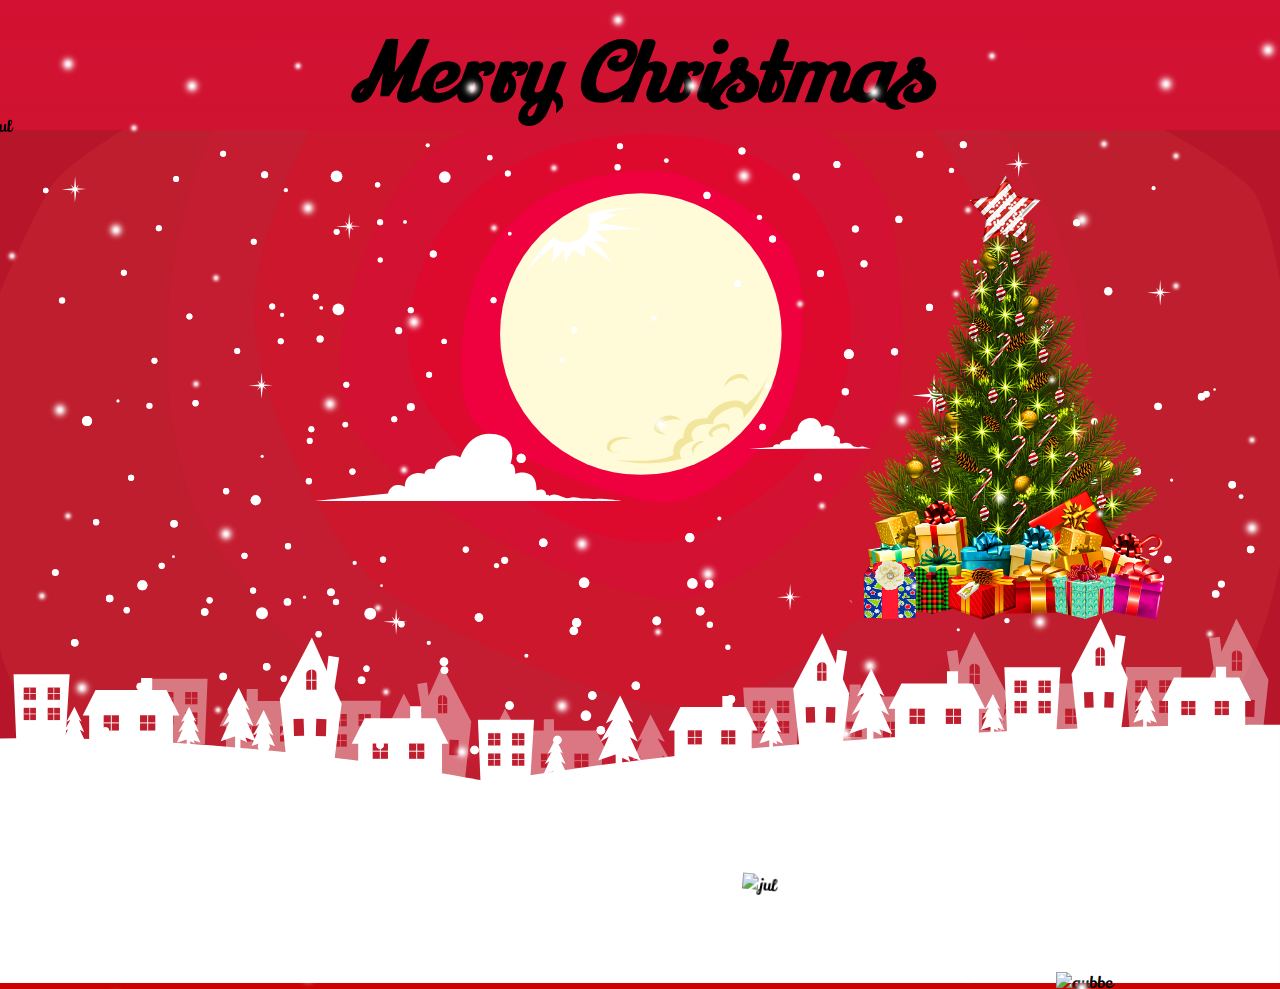
==== commit 70fb6b7e: ".." ====
--- a/godjul.html
+++ b/godjul.html
@@ -1,5 +1,5 @@
-<!DOCTYPE <!DOCTYPE html>
-<html>
+<!DOCTYPE html>
+<html lang="sv">
 <head>
     <meta charset="utf-8" />
     <meta http-equiv="X-UA-Compatible" content="IE=edge">
@@ -16,9 +16,9 @@
             <div class="tree tree_1"></div>
             <div class="snow"></div>
             <h1>Merry Christmas</h1>
-            <img src="https://codecademy-content.s3.amazonaws.com/courses/web-beginner-en-9xjis/images/snowman.png" id="snowman">
-            <img src="http://creativecollective.studio/code-examples/Christmas/res/snowmen-2.png" class="img-responsive snowmen">
-            <img src="http://creativecollective.studio/code-examples/Christmas/res/large_reindeer-pulling-sleigh.png" class="img-responsive sleigh">
+            <img src="https://codecademy-content.s3.amazonaws.com/courses/web-beginner-en-9xjis/images/snowman.png" alt="jul" id="snowman"> 
+            <img src="https://i.pinimg.com/originals/7a/e4/92/7ae49267cbc56e086ca90639f8874f1a.png" alt="gubbe" class="img-responsive snowmen">
+            <img src="http://www.pngmart.com/files/7/Santa-Sleigh-PNG-Pic.png" alt="jul" class="img-responsive sleigh">
             <div class="santa"></div>
 
 
--- a/JULstyle.css
+++ b/JULstyle.css
@@ -20,7 +20,7 @@
 
 .tree{
     position: absolute;
-    bottom: -170;
+    bottom: -170px;
     right: -21%;
     width: 56%;
     height: 100%;
@@ -91,7 +91,7 @@
 .snowmen {
   width: 21vw;
   position: absolute;
-  bottom: -5;
+  bottom: -5px;
   margin-left: 82.5%;
 }
   .santa {
